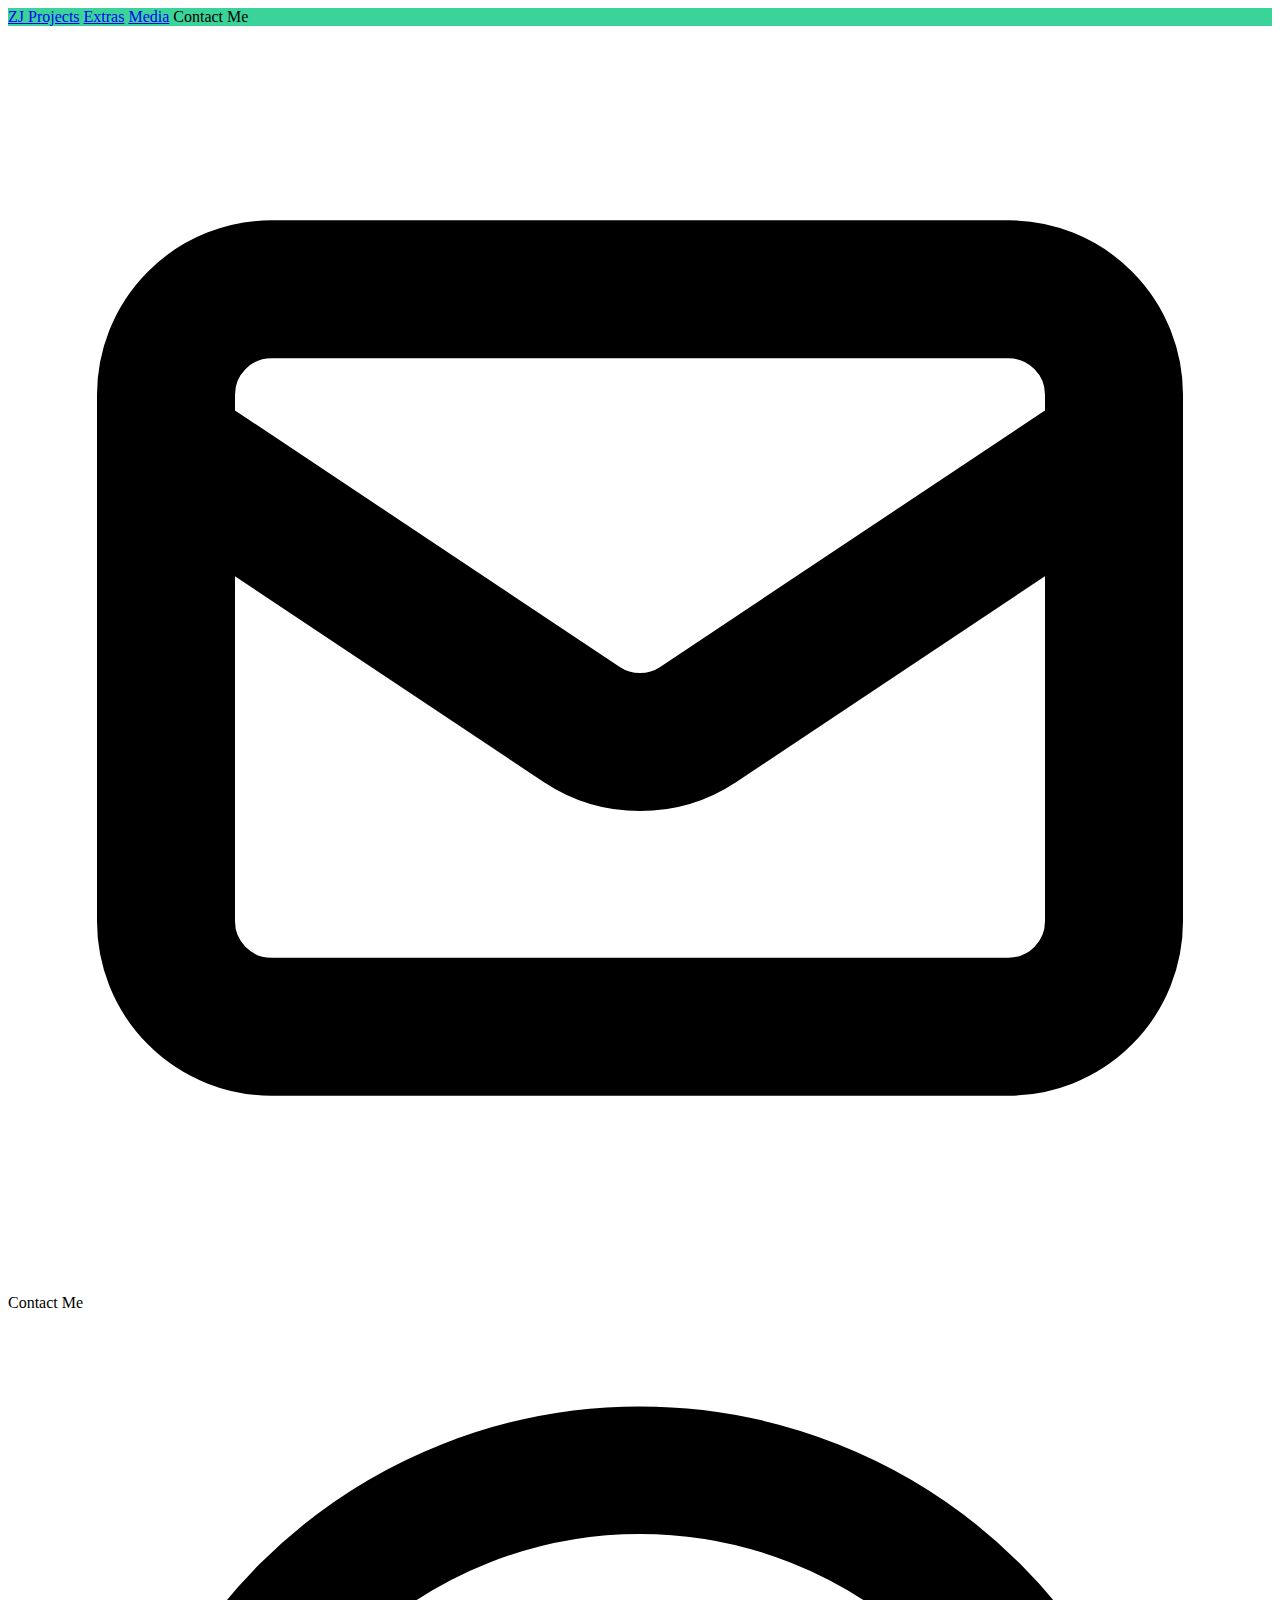
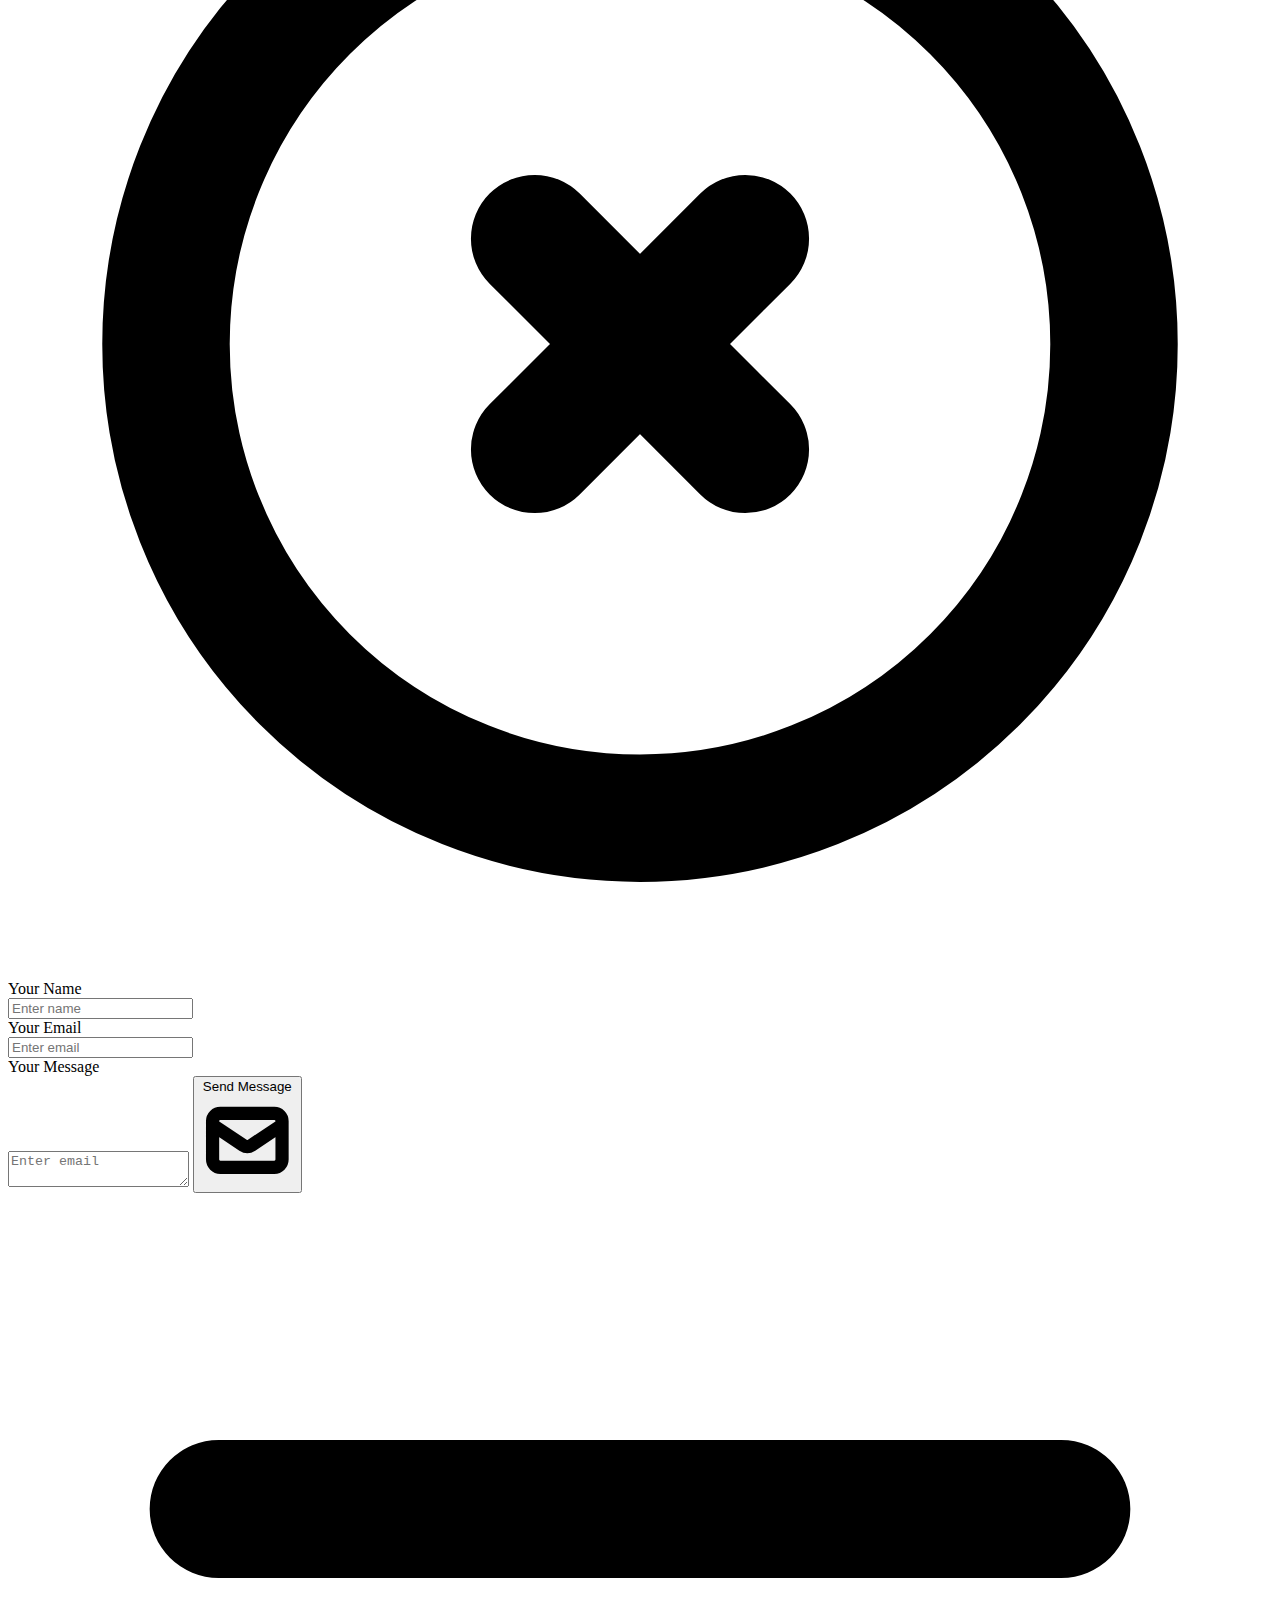
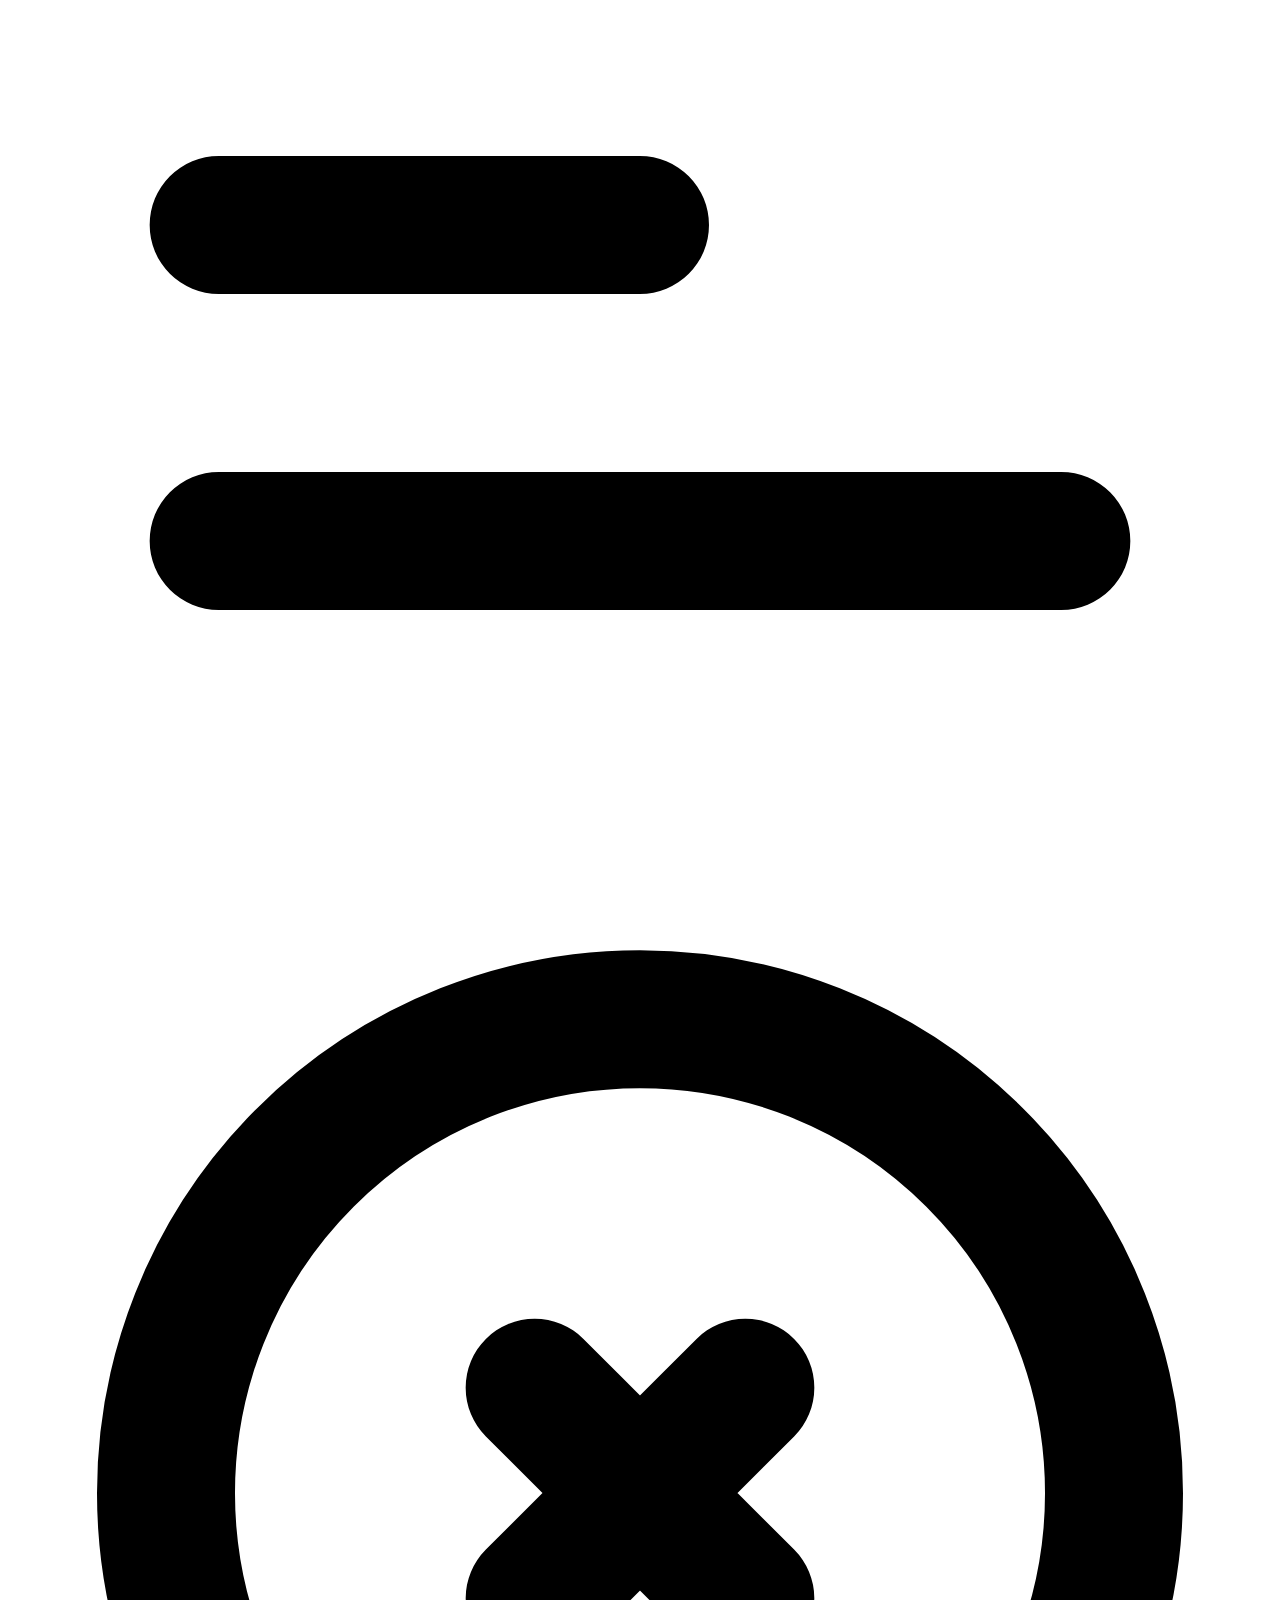
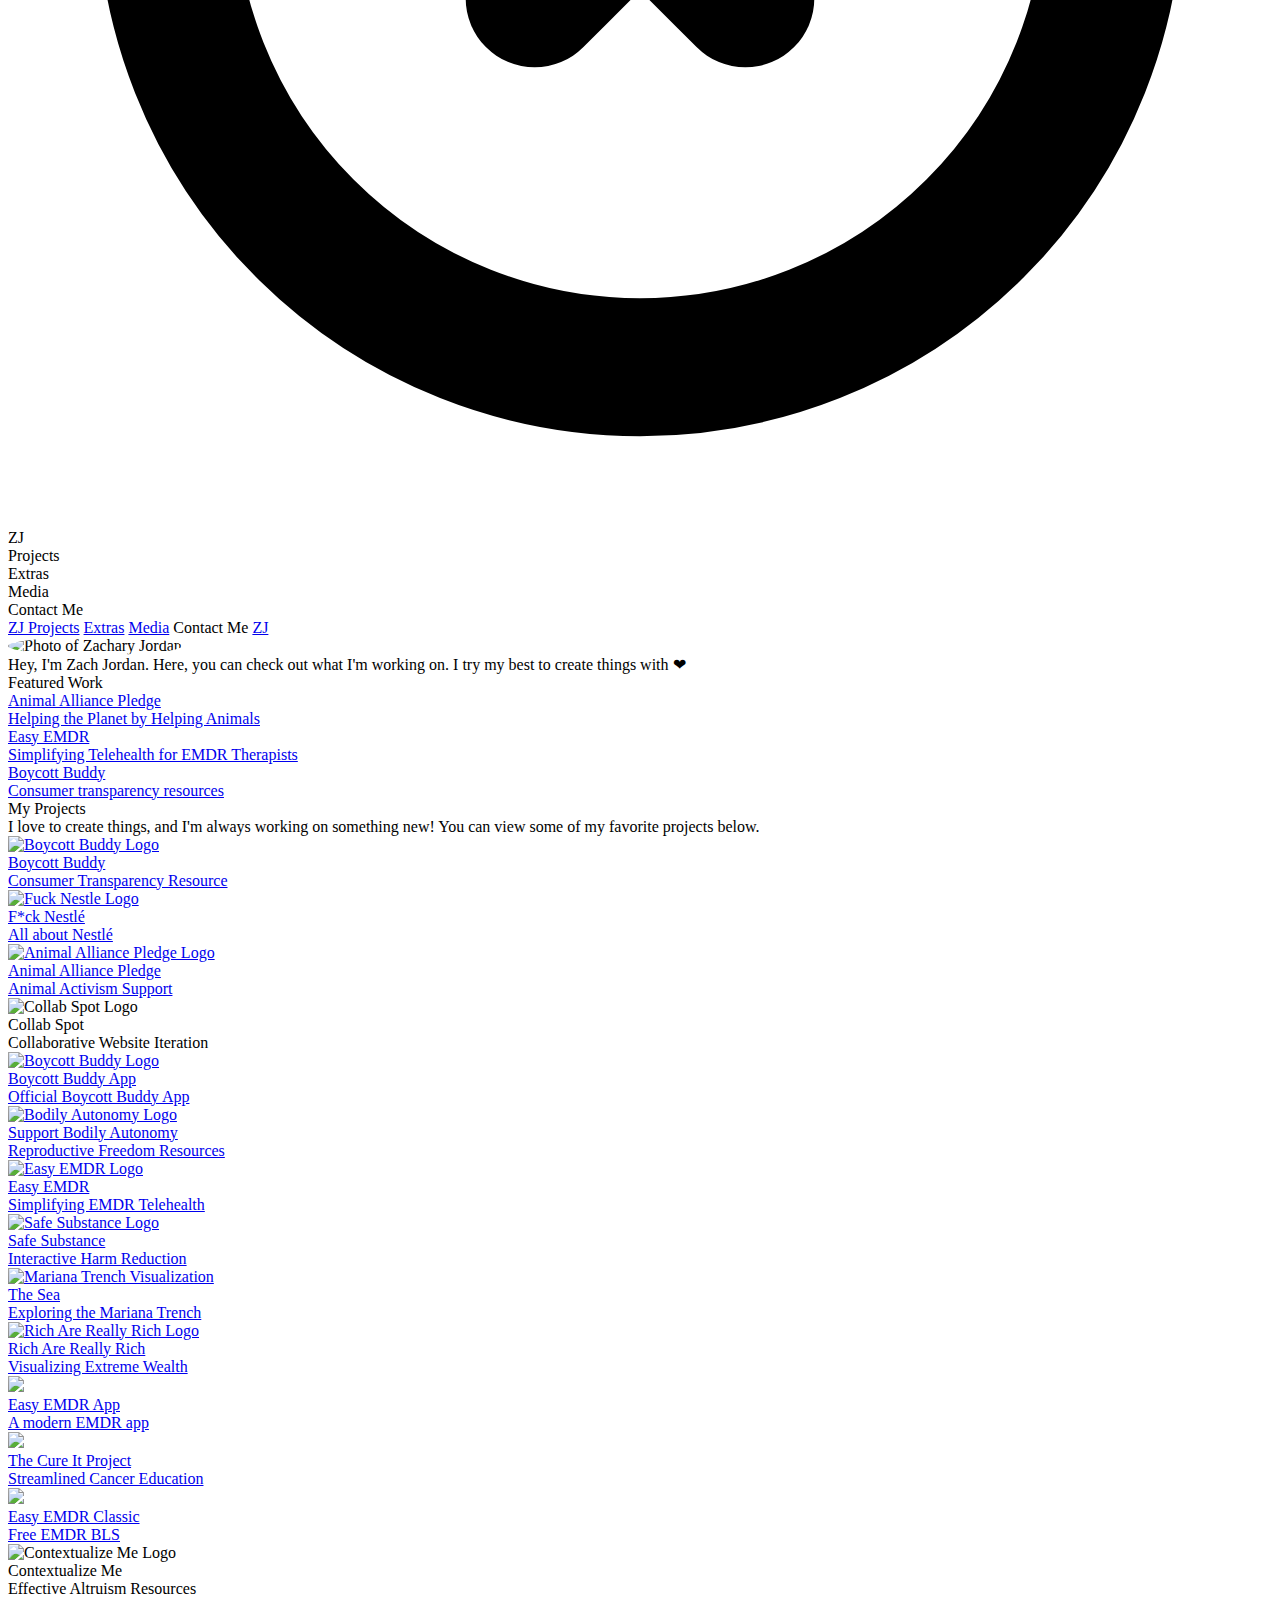
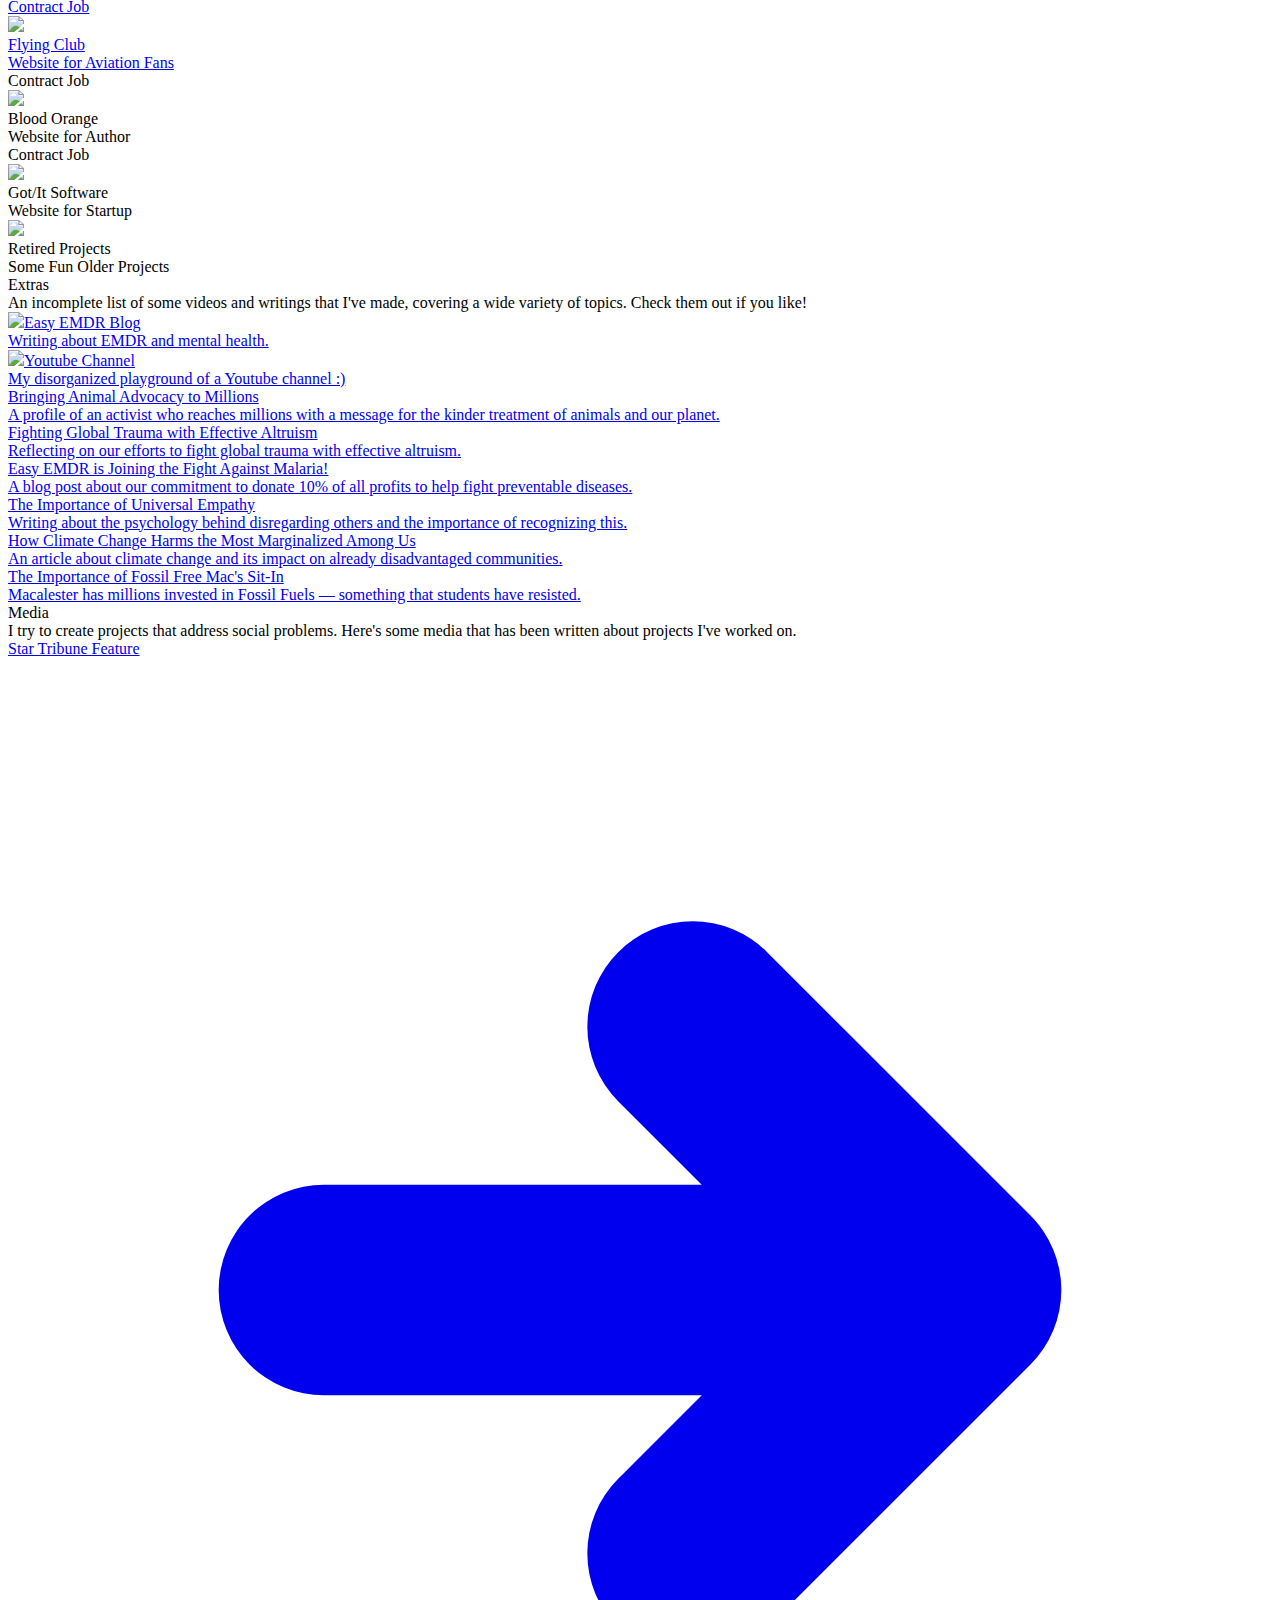
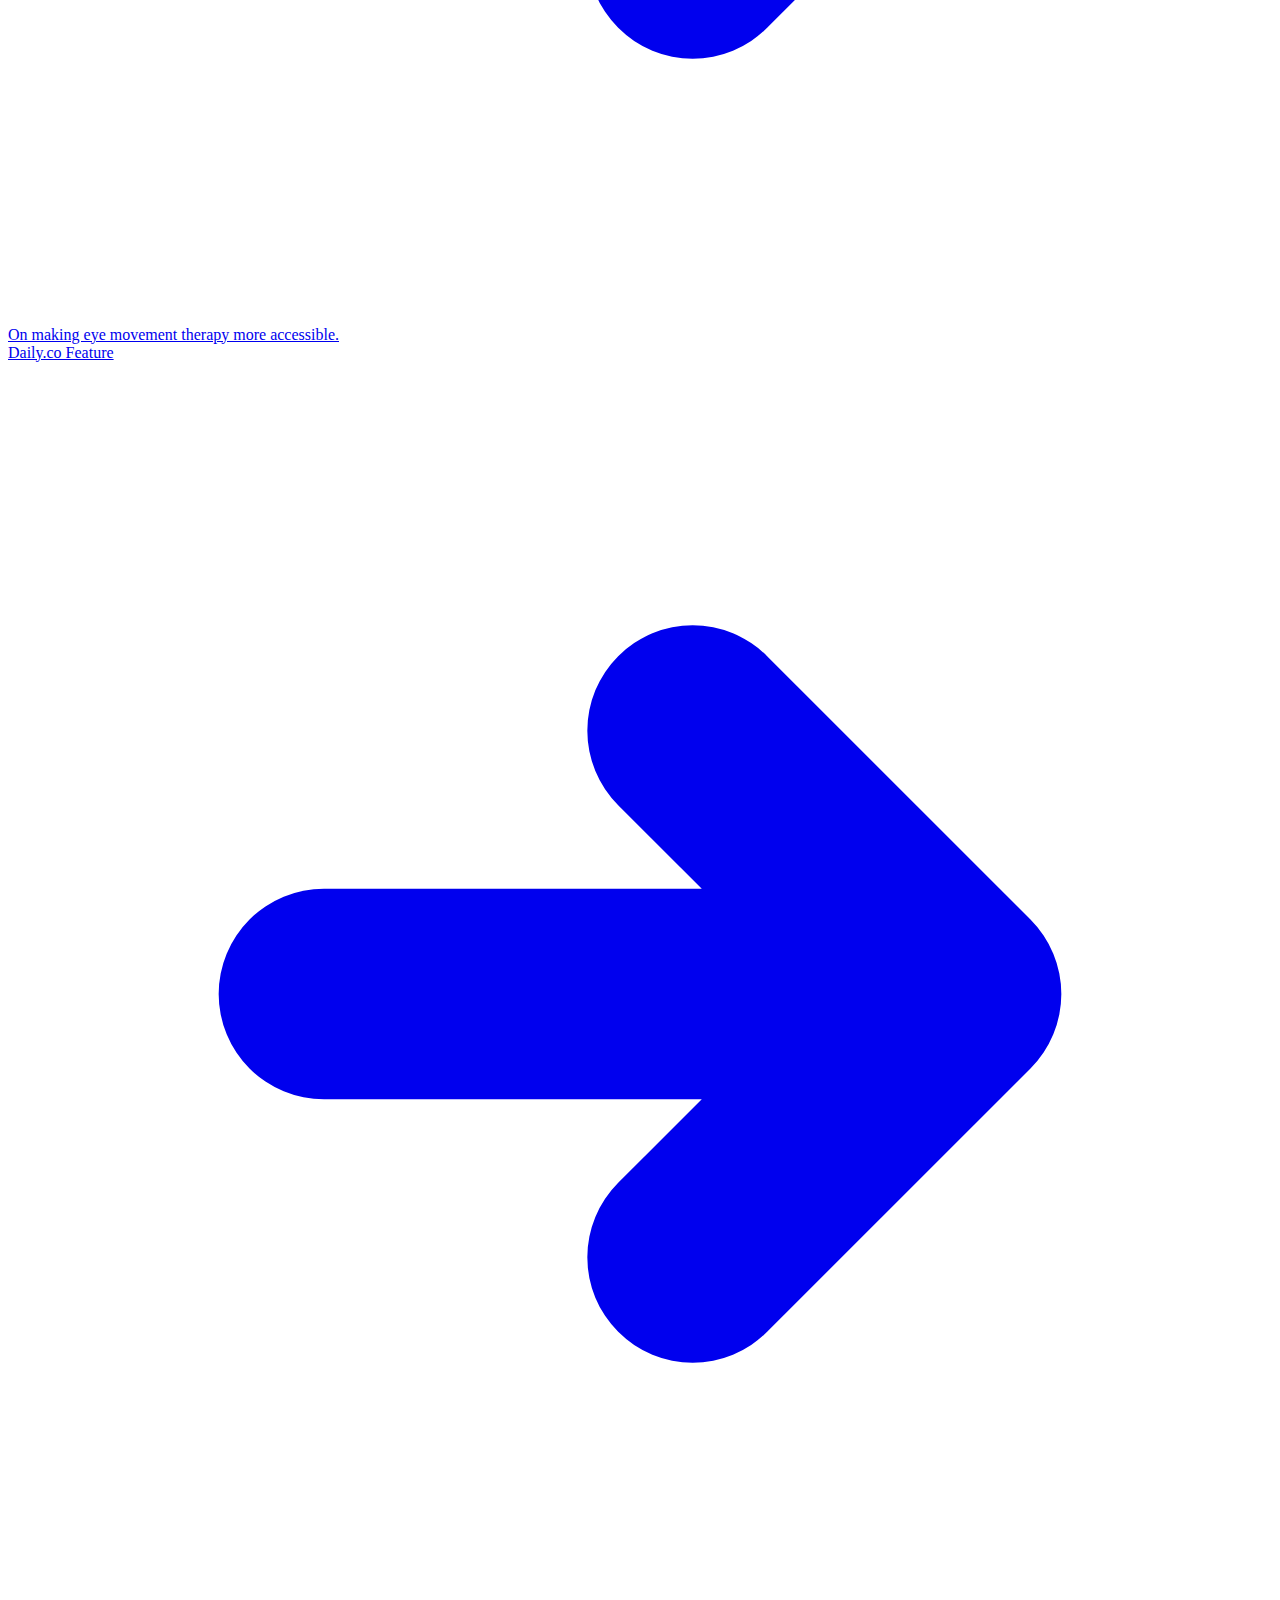
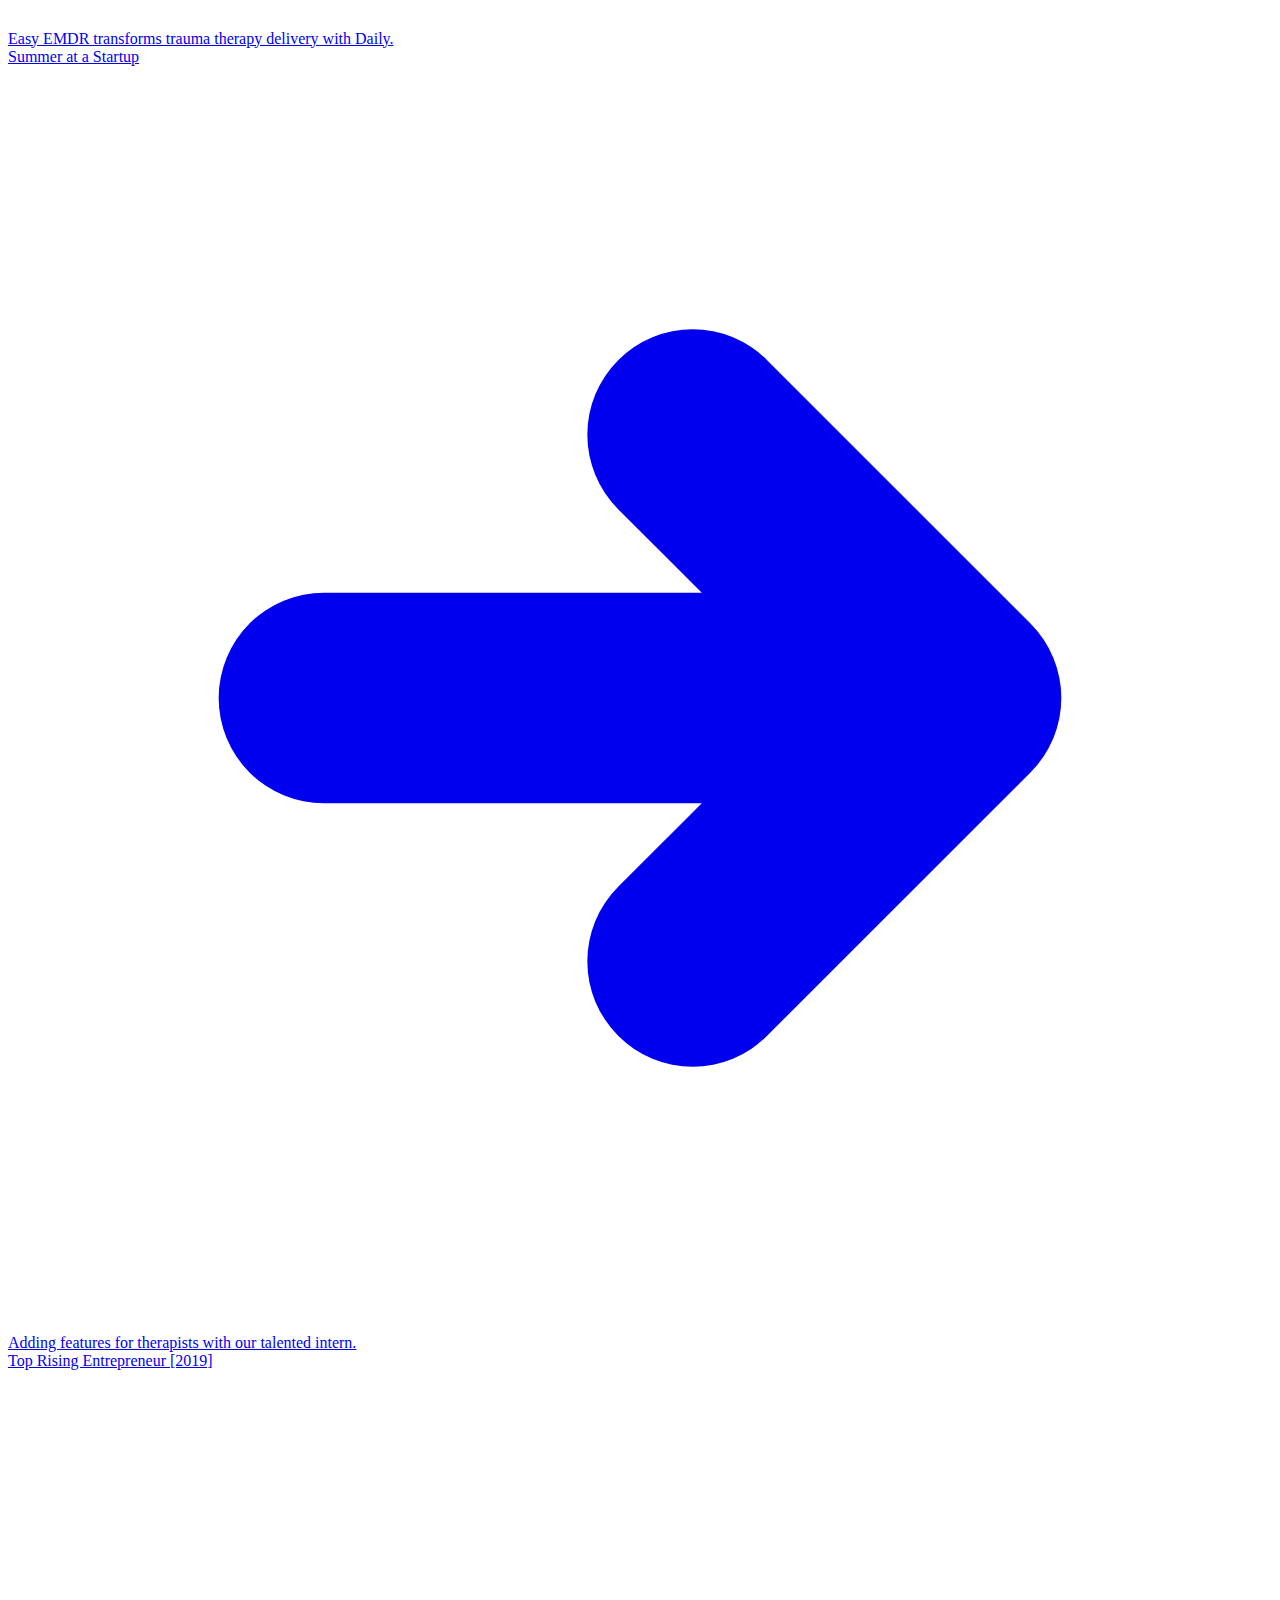
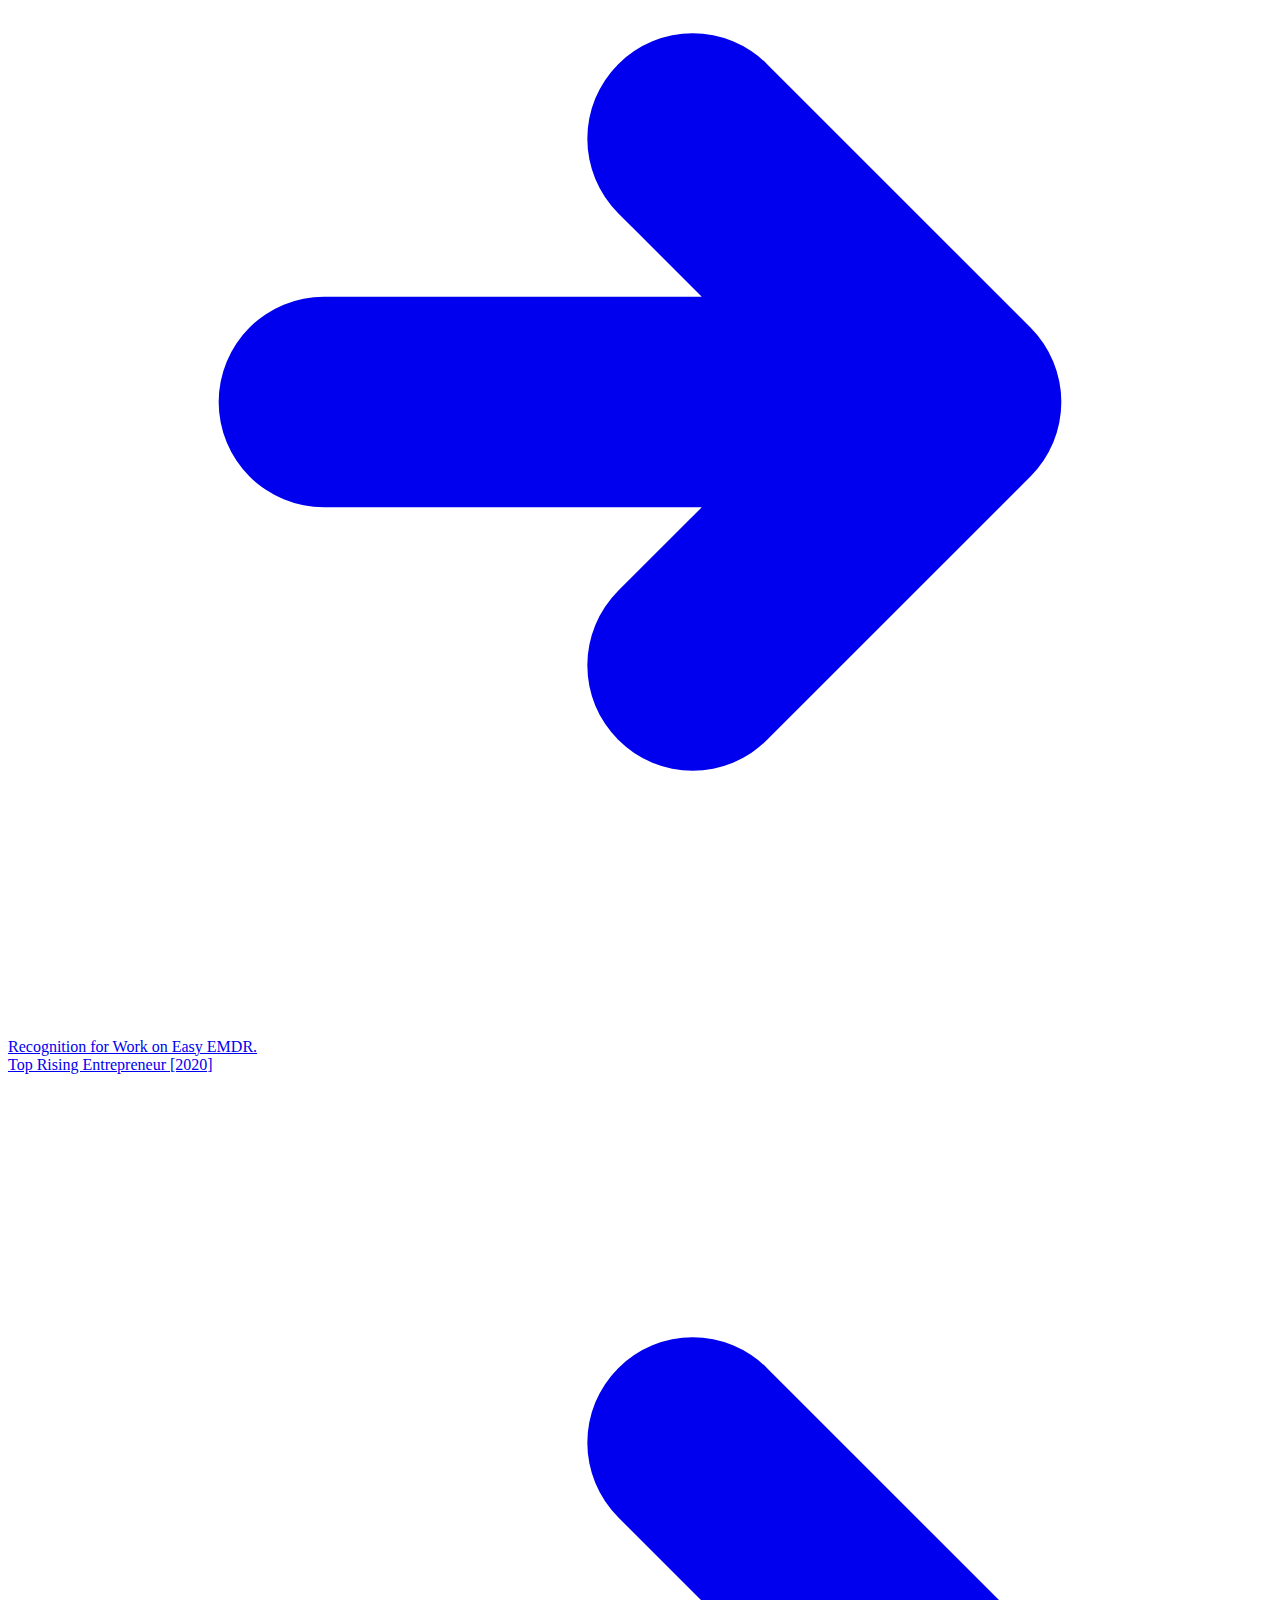
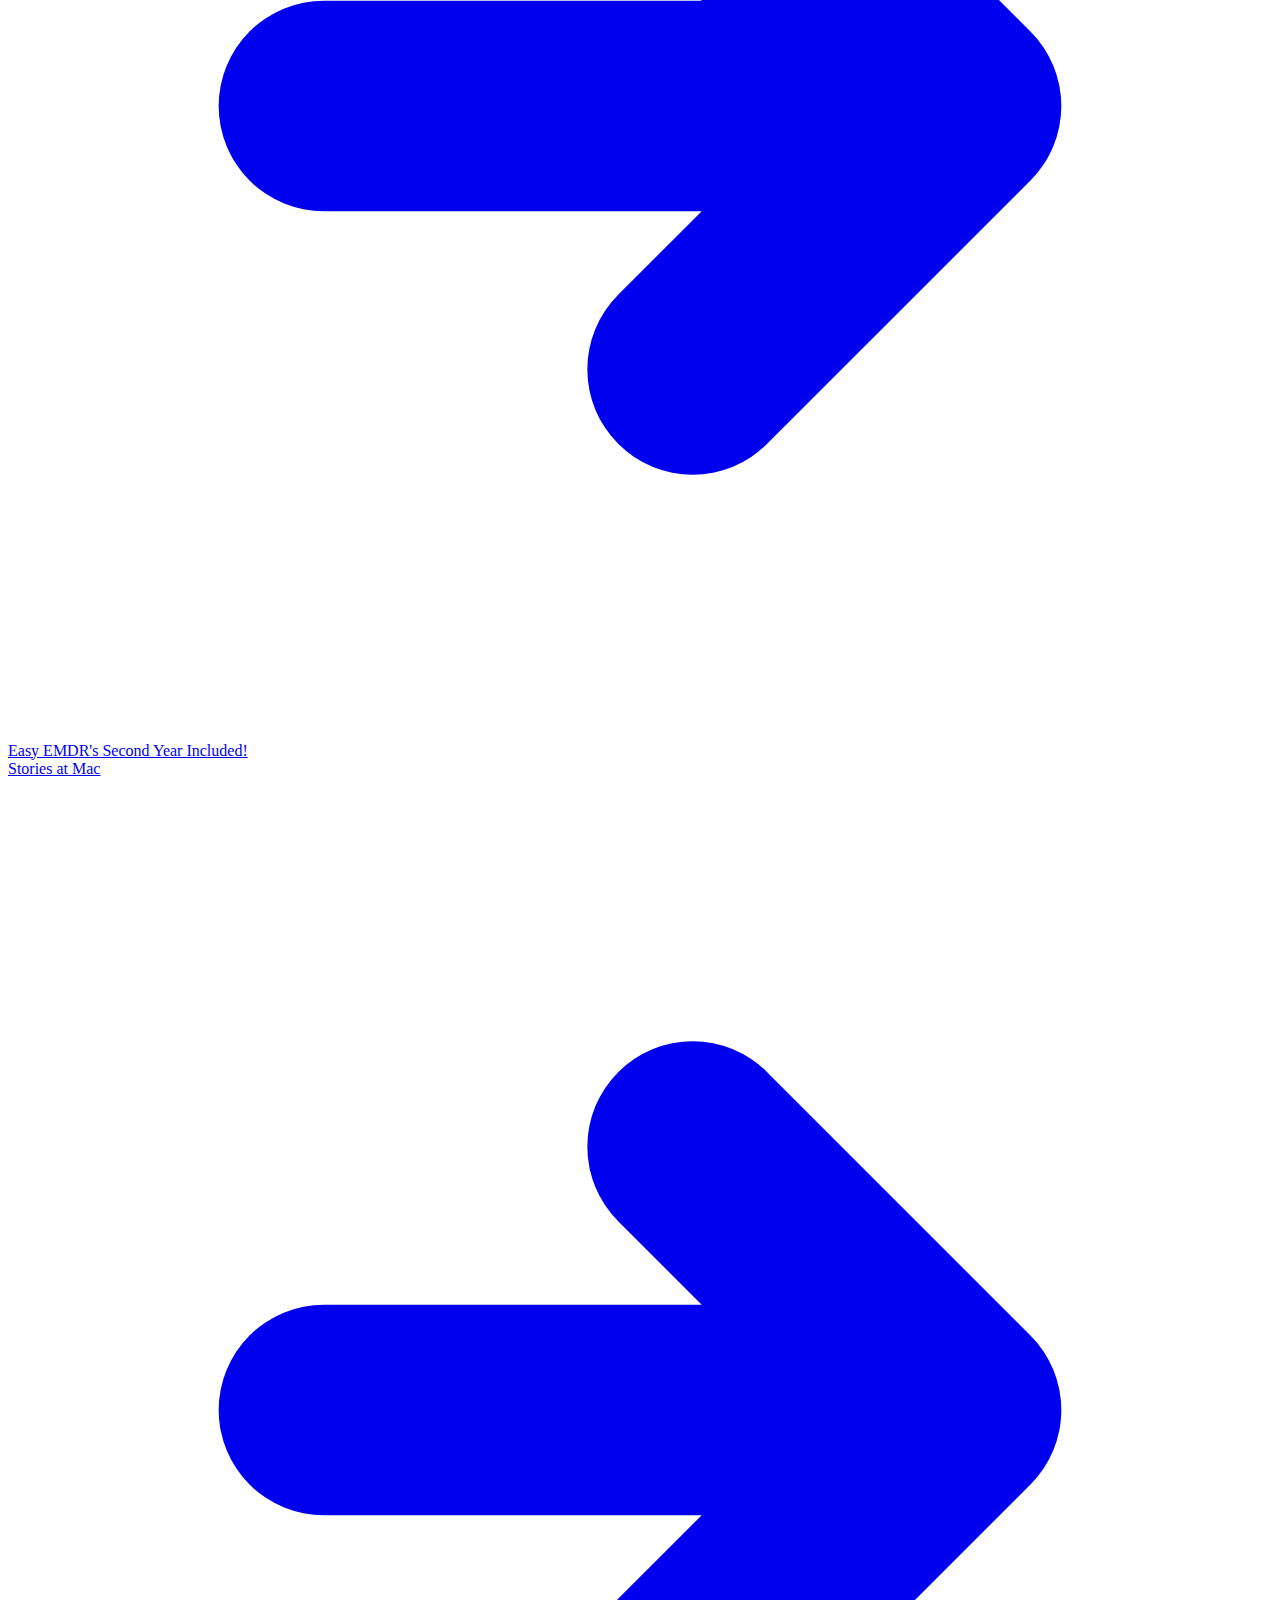
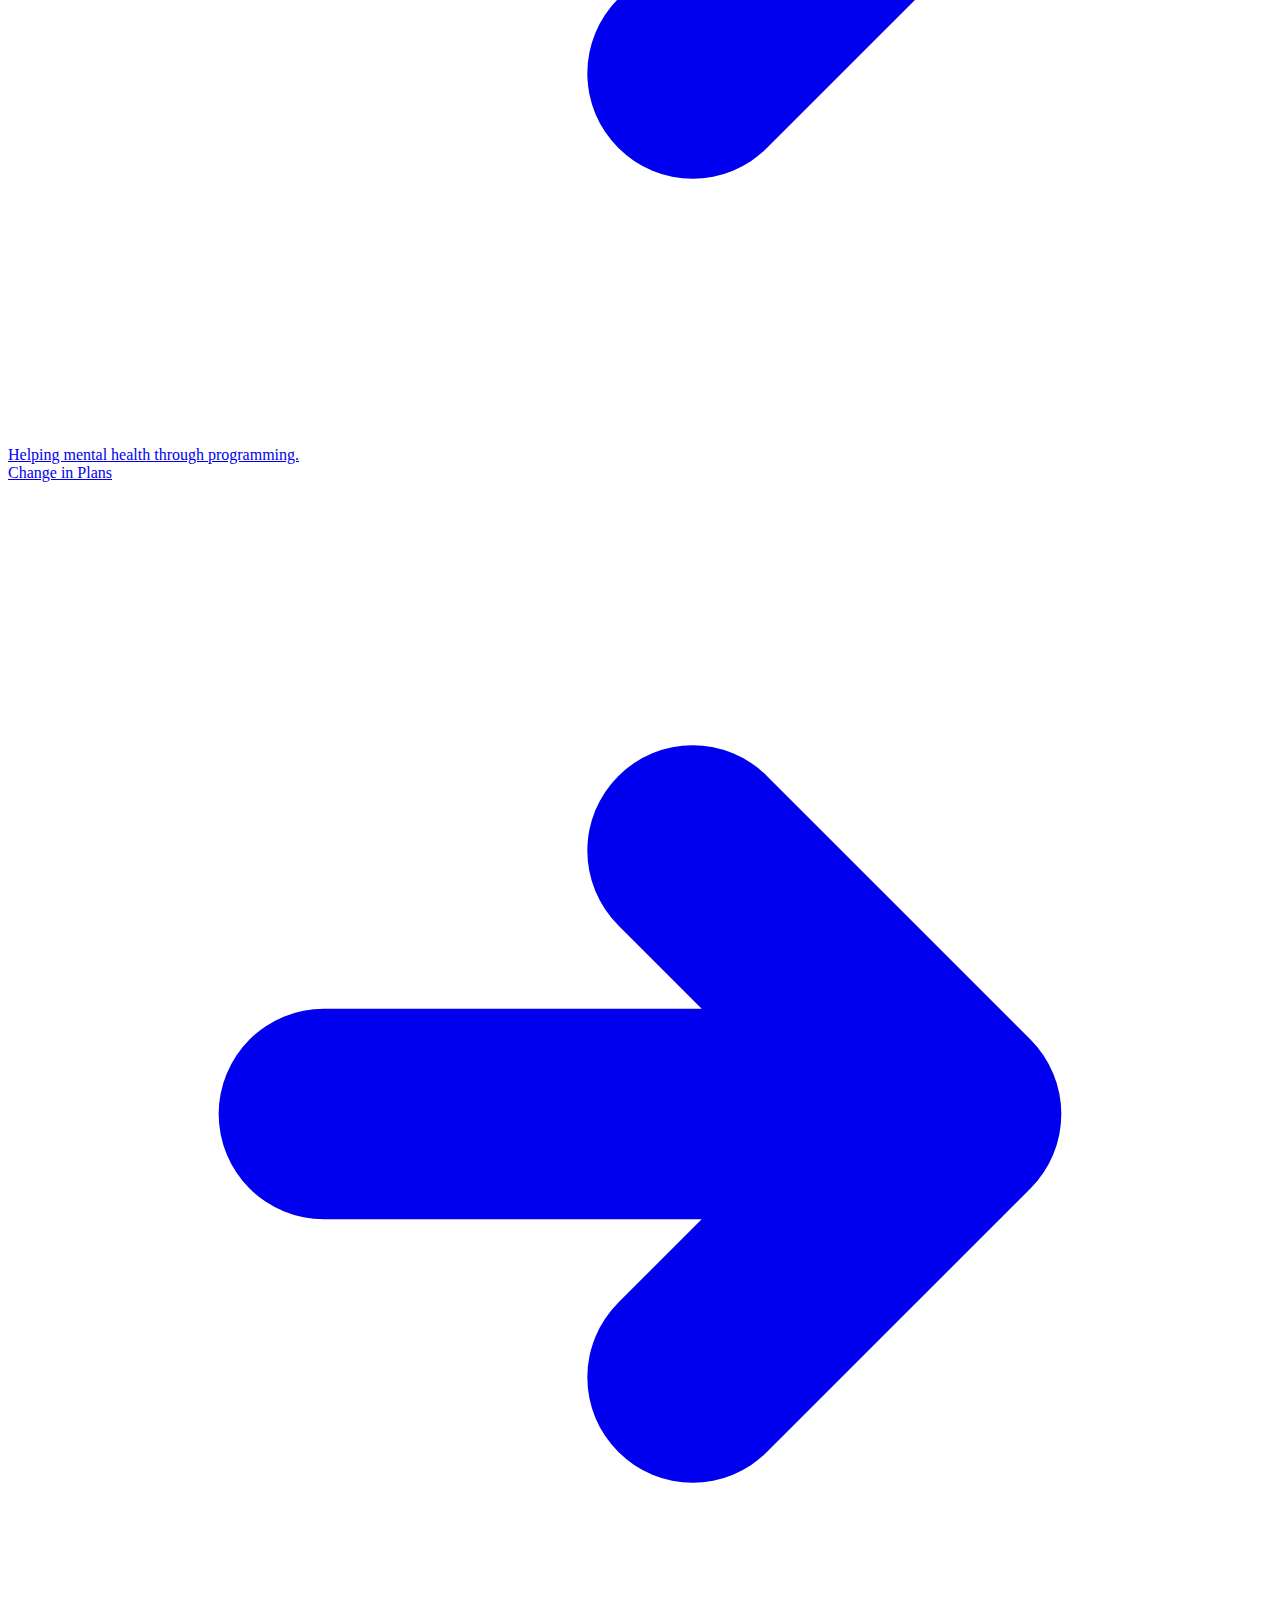
==== index.html @ 4392ec1d "Add files via upload" ====
<!doctype html>
<html>
<head>
    <meta charset="UTF-8" />
    <meta name="description" content="Zachary Jordan is working to create accessible and fun projects that try to address societal issues.">
    <meta name="keywords" content="Zachary, Jordan, Portfolio">
    <meta name="author" content="Zachary Jordan">
    <meta name="viewport" content="width=device-width, initial-scale=1.0" />
    <link rel="shortcut icon" type="image/x-icon" href="img/logo.ico"/>
    <link href="https://unpkg.com/tailwindcss@^2/dist/tailwind.min.css" rel="stylesheet">
    <link href = "css/style.css" rel = "stylesheet" />    
    <link
    rel="stylesheet"
    href="https://cdnjs.cloudflare.com/ajax/libs/animate.css/4.1.1/animate.min.css"
  />
    <title>Zachary Jordan</title>

    <script defer data-domain="zachjordan.io" src="https://plausible.io/js/script.js"></script>

</head>
<body id = "top" onload="checkScrollPosition()"class = "bg-gray-50">

    <nav id = "nav-on-scroll" style = "background:rgb(53,211,153);background:rgba(53,211,153, 0.975);" class = "fixed hidden md:block lg:block duration-300 ease nav-top-hidden shadow left-0 w-full p-4 text-gray-900 z-40">
        <div class = "w-12/12 sm:w-11/12 md:w-12/12 lg:w-9/12 col-centered">
            <a href = "#top" class = "kill-link-style xl:mr-6"><span class = "inline-block animate__animated animate__fadeInDown rounded-md border-4 border-gray-900 text-gray-900 select-none p-2 inline-block text-2xl rxl:text-3xl font-extrabold">
                ZJ
            </span></a>
            <a href = "#projects" class = "inline-block animate__animated animate__fadeInDown kill-link-style delay1 ml-6 mr-3 duration-300 text-2xl xl:text-3xl cursor-pointer underline--magical-2 font-extrabold">Projects</a>
            <a href = "#extras" class = "inline-block animate__animated animate__fadeInDown kill-link-style delay1 ml-6 mr-3 duration-300 text-2xl xl:text-3xl cursor-pointer underline--magical-2 font-extrabold">Extras</a>
            <a href = "#media" class = "inline-block animate__animated animate__fadeInDown kill-link-style delay1 ml-6 mr-3 duration-300 text-2xl xl:text-3xl cursor-pointer underline--magical-2 font-extrabold">Media</a>
            <span onclick="toggleContactMe('show')" class = "inline-block animate__animated animate__flipInX delay4 ml-6 mr-3 duration-300 float-right text-2xl xl:text-3xl cursor-pointer border-4 rounded-md px-4 p-2 border-gray-900 hover:bg-gray-900 hover:text-gray-50 font-extrabold">Contact Me</span>
        </div>
    </nav>
    

  <div id = "contact-me-pane" style = "left:0;right:0;overflow-y:auto !important;margin-left: auto;margin-right: auto;max-height: 83%;"class = "fixed duration-500 ease-in-out border-4 text-center border-green-400 border-b-0 p-6 md:p-12 ease contact-me-inactive rounded-t-xl bg-gray-900 text-gray-50 shadow-xl left-0 z-30 w-11/12 auto">
    <div>
        <svg xmlns="http://www.w3.org/2000/svg" class="h-12 w-12 inline-block" fill="none" viewBox="0 0 24 24" stroke="currentColor">
            <path stroke-linecap="round" stroke-linejoin="round" stroke-width="2.620" d="M3 8l7.89 5.26a2 2 0 002.22 0L21 8M5 19h14a2 2 0 002-2V7a2 2 0 00-2-2H5a2 2 0 00-2 2v10a2 2 0 002 2z" />
          </svg>
    </div>    
    <div class = "text-2xl no-select md:text-3xl lg:text-5xl font-extrabold">Contact Me</div>
        <div class = "absolute right-6 top-4 md:right-16 md:top-12">
            <svg xmlns="http://www.w3.org/2000/svg" onclick="toggleContactMe('hide')" class="cursor-pointer h-14 w-14" fill="none" viewBox="0 0 24 24" stroke="currentColor">
                <path stroke-linecap="round" stroke-linejoin="round" stroke-width="2.420" d="M10 14l2-2m0 0l2-2m-2 2l-2-2m2 2l2 2m7-2a9 9 0 11-18 0 9 9 0 0118 0z" />
              </svg>
        </div>

        <div class = "mt-10 text-left">
            <div class = "text-gray-50 text-xl md:text-2xl font-extrabold">Your Name</div>
            <form action="https://formspree.io/f/mvolpedn"
            method="POST">
            <input type = "text" required name="name" class = "w-full mt-2 p-4 rounded-md font-bold text-gray-900 shadow text-xl md:text-2xl" placeholder="Enter name" />

            <div class = "text-gray-50 text-xl mt-4 md:text-2xl font-extrabold">Your Email</div>
            <input type = "email" required name="email" class = "w-full mt-2 p-4 rounded-md shadow text-xl text-gray-900 font-bold md:text-2xl" placeholder="Enter email" />

            <div class = "text-gray-50 text-xl mt-4 md:text-2xl font-extrabold">Your Message</div>
            <textarea type = "text" required name="message" class = "w-full mt-2 p-4 custom-textarea rounded-md shadow text-gray-900 font-bold text-xl md:text-2xl" placeholder="Enter email"></textarea>
       
            <button type="submit" class = "no-select px-4 p-2 text-xl mt-5 md:text-2xl lg:text-3xl border-4 border-gray-50 inline-block rounded-md cursor-pointer duration-200 hover:bg-gray-50 hover:text-gray-900 font-extrabold">Send Message <svg xmlns="http://www.w3.org/2000/svg" class="h-7 -mt-1 ml-1 inline-block w-7" fill="none" viewBox="0 0 24 24" stroke="currentColor">
                <path stroke-linecap="round" class = "inline-block" stroke-linejoin="round" stroke-width="3.420" d="M3 8l7.89 5.26a2 2 0 002.22 0L21 8M5 19h14a2 2 0 002-2V7a2 2 0 00-2-2H5a2 2 0 00-2 2v10a2 2 0 002 2z" />
              </svg></button>
            </form>
        </div>
  </div>


    <nav class = "block bg-white shadow md:hidden">
        <div style = "z-index: 999999999999999999999999999999999 !important;" class = "fixed top-10 right-6">
            <svg onclick="openMobileNav()" xmlns="http://www.w3.org/2000/svg" class="duration-200 p-1.5 bg-gray-100 hover:bg-gray-200 h-12 w-12 rounded-full" fill="none" viewBox="0 0 24 24" stroke="currentColor">
                <path stroke-linecap="round" stroke-linejoin="round" stroke-width="2.620" d="M4 6h16M4 12h8m-8 6h16" />
              </svg>
        </div>
    </nav>

    <div id = "mobile-nav" style = "z-index: 999999999999999999999999999999999999999999999 !important;" class = "fixed block md:hidden duration-300 ease bg-gray-100 offscreen-nav offscreen-nav-hidden">
        <div class = "absolute top-10 right-4">  
              <svg onclick="closeMobileNav()" xmlns="http://www.w3.org/2000/svg" class="h-12 w-12" fill="none" viewBox="0 0 24 24" stroke="currentColor">
                <path stroke-linecap="round" stroke-linejoin="round" stroke-width="2.620" d="M10 14l2-2m0 0l2-2m-2 2l-2-2m2 2l2 2m7-2a9 9 0 11-18 0 9 9 0 0118 0z" />
              </svg>
        </div>

        <div class = "relative w-12/12 text-center">
            <span onclick = "scrollToSection('top')" class = "inline-block relative top-11 col-center rounded-md animate__animated xl:mr-6 animate__fadeInDown border-4 border-gray-900 text-gray-900 select-none p-2 inline-block text-2xl xl:text-3xl font-extrabold">
                ZJ
            </span>
        </div>


        <div class = "mt-16 text-center col-centered">
            <div class = "text-4xl font-extrabold">
                <span onclick = "scrollToSection('projects')" class = "underline--magical">
                    Projects
                </span>
            </div>

            <div class = "text-4xl mt-4 font-extrabold">
                <span onclick = "scrollToSection('extras')" class = "underline--magical">
                    Extras
                </span>
            </div>

            <div class = "text-4xl mt-4 font-extrabold">
                <span onclick = "scrollToSection('media')" class = "underline--magical">
                    Media
                </span>
            </div>

            <div class = "text-3xl mt-8 relative font-extrabold">
                <span onclick = "openContact()" class = "border-4 px-4 py-2 border-gray-900 rounded-md">
                    Contact Me
                </span>
            </div>
        </div>

    </div>

    <div class = "h-6 fixed z-50 md:relative block w-full z-50 bg-green-400">

    </div>


  <div class = "xl:p-20 pt-10 xl:pb-22">
    <div class = "w-12/12 sm:w-11/12 md:w-12/12 lg:w-9/12 col-centered">
        <span class = "hidden md:block lg:block">
        <a href = "#top" class = "kill-link-style">
            <span class = "inline-block rounded-md animate__animated xl:mr-6 animate__fadeInDown border-4 border-gray-900 text-gray-900 select-none p-2 inline-block text-2xl xl:text-3xl font-extrabold">
                ZJ
            </span>
        </a>
      
        <a href = "#projects" class = "inline-block animate__animated animate__fadeInDown kill-link-style delay1 ml-6 mr-3 duration-300 text-2xl xl:text-3xl cursor-pointer underline--magical font-extrabold">Projects</a>
        <a href = "#extras" class = "inline-block animate__animated animate__fadeInDown kill-link-style delay2 ml-6 mr-3 duration-300 text-2xl xl:text-3xl cursor-pointer underline--magical font-extrabold">Extras</a>
        <a href = "#media" class = "inline-block animate__animated animate__fadeInDown kill-link-style delay3 ml-6 mr-3 duration-300 text-2xl xl:text-3xl cursor-pointer underline--magical font-extrabold">Media</a>
        <span onclick="toggleContactMe('show')" class = "inline-block animate__animated animate__flipInX delay4 ml-6 mr-3 duration-300 float-right text-2xl xl:text-3xl cursor-pointer border-4 px-2 xl:px-4 p-2 border-gray-900 hover:bg-gray-900 hover:text-gray-50 rounded-md font-extrabold">Contact Me</span>
        </span>

        <span class = "block md:hidden lg:hidden">
            <a href = "#top" class = "kill-link-style">
                <span class = "inline-block hidden w-full text-center animate__animated animate__fadeInDown border-4 border-gray-900 text-gray-900 select-none p-2 inline-block text-2xl xl:text-3xl font-extrabold">
                    ZJ
                </span>
              
            </a>
        </span>
        <div class = "mt-20">
            <div class = "w-full text-center">
                <img id = "zach-image" style="border-radius:100%;" onclick = "iterateClickCount()" src = "img/zach.png" alt = "Photo of Zachary Jordan" class = "cursor-pointer xl:mt-10 inline-block animate__animated animate__fadeIn delay2 border-gray-900 duration-300 ease hover:border-green-400 shadow-md border-8 h-80 w-80 md:w-96 md:h-96 inline-block" />
            </div>
            
            <div class = "animate__animated animate__fadeInUp p-14 delay2 mt-10 xl:mt-14 text-3xl lg:text-5xl font-extrabold text-gray-900">
                Hey, I'm <span class = "text-green-500">Zach Jordan.</span> Here, you can check out what I'm working on. I try my best to create things with &#10084;
            </div>
            <!--
        -->
        </div>

    </div>

  
  </div>

  <div class = "p-4 md:p-20 bg-gray-900 text-gray-50">
    <div class = "sm:w-12/12 animate__animated animate__fadeIn delay2 text-center md:w-12/12 col-centered">
        <div class = "text-4xl w-full md:text-5xl lg:text-6xl pt-10 md:pt-0 font-extrabold">Featured Work</div>
        <div class = "grid grid-cols-12 mt-8">
           
            <div class = "col-span-12 sm:col-span-12 md:col-span-12 lg:col-span-4 p-4">
                <a href = "https://www.animalalliancepledge.org/" target = "_blank" class = "kill-link-style">
                <div class = "cursor-pointer move-up-slightly duration-200 shadow-md hover:shadow-xl">
                <div class = "project-picture rounded-t-2xl h-60 w-full animal-demo">

                </div>
                <div class = "project-description p-4 py-6 text-3xl font-extrabold text-center text-gray-900 bg-gradient-to-r from-green-300 to-green-400 rounded-b-2xl">
                    Animal Alliance Pledge
                    <div class = "font-bolder mt-2 text-xl ">Helping the Planet by Helping Animals</div>
                </div>
               
            </div>
                </a>
                
            </div>
          

            <div class = "col-span-12 sm:col-span-12 md:col-span-12 lg:col-span-4 p-4">
                <a href = "https://www.easy-emdr.com/" target = "_blank" class = "kill-link-style">
                <div class = "cursor-pointer move-up-slightly duration-200 shadow-md hover:shadow-xl">
                <div class = "project-picture rounded-t-2xl h-60 w-full easy-emdr-demo">

                </div>
                <div class = "project-description p-4 py-6 text-3xl font-extrabold text-center text-gray-900 bg-gradient-to-r from-purple-300 to-purple-400 rounded-b-2xl">
                    Easy EMDR 
                    <div class = "font-bolder mt-2 text-xl ">Simplifying Telehealth for EMDR Therapists</div>
                </div>
                
            </div>
            </a>
                
            </div>
              
            <div class = "col-span-12 sm:col-span-12 md:col-span-12 lg:col-span-4 p-4">
                <a href = "https://www.boycottbuddy.app/" target = "_blank" class = "kill-link-style">
                <div class = "cursor-pointer move-up-slightly duration-200 shadow-md hover:shadow-xl">
                <div class = "project-picture rounded-t-2xl h-60 w-full boycott-demo">

                </div>
                <div class = "project-description p-4 py-6 text-3xl font-extrabold text-center text-gray-900 bg-gradient-to-r from-blue-300 to-blue-400 rounded-b-2xl">
                    Boycott Buddy
                    <div class = "font-bolder mt-2 text-xl ">Consumer transparency resources</div>
                </div>
               
            </div>
                </a>
                
            </div>
           
         
            
        </div>
    </div>
  </div>

  <div id = "projects" class = "p-4 md:pt-24 pb-26 xl:p-20 bg-gray-50 text-gray-900">
    <div class = "sm:w-12/12 md:w-12/12 col-centered">
      <div class = "p-4 pt-8 text-4xl md:text-6xl font-extrabold">My Projects</div>
      <div class = "p-4 text-2xl md:text-4xl w-10/12 font-extrabold">I love to create things, and I'm always working on something new! You can view some of my favorite projects below.</div>

      <div class = "grid grid-cols-12">

        <div class = "col-span-12 md:col-span-6 lg:col-span-4 p-4">
            <a href = "https://www.boycottbuddy.app/" target = "_blank" class = "kill-link-style">
                <div class = "cursor-pointer text-center bg-gradient-to-r from-white to-gray-100 duration-200 ease move-up-slightly hover:shadow-xl shadow-md p-4 w-full h-auto border-4 text-gray-900 border-gray-900 rounded-lg">
                    
                    <div class = "w-full text-center">
                        <img src = "img/boycott-buddy.png" alt = "Boycott Buddy Logo"  class = "col-centered rounded-md mt-2 mb-1 h-14 w-14" />
                    </div>
                    <div class = "mt-2 ">
                    <span class = "text-2xl lg:text-3xl font-extrabold text-gray-900">
                        Boycott Buddy
                    </span>
                    <div class = "mt-1 text-gray-900 font-extrabold text-xl lg:text-2xl">Consumer Transparency Resource</div>
                </div>
                
                </div>
            </a>
          </div>

        <div class = "col-span-12 md:col-span-6 lg:col-span-4 p-4">
            <a href = "https://www.fucknestle.art/" target = "_blank" class = "kill-link-style">
                <div class = "cursor-pointer text-center bg-gradient-to-r from-white to-gray-100 duration-200 ease move-up-slightly hover:shadow-xl shadow-md p-4 w-full h-auto border-4 text-gray-900 border-gray-900 rounded-lg">
                    
                    <div class = "w-full text-center">
                        <img src = "img/finger.png" alt = "Fuck Nestle Logo"  class = "col-centered rounded-md mt-2 mb-1 h-14 w-14" />
                    </div>
                    <div class = "mt-2 ">
                    <span class = "text-2xl lg:text-3xl font-extrabold text-gray-900">
                        F*ck Nestlé
                    </span>
                    <div class = "mt-1 text-gray-900 font-extrabold text-xl lg:text-2xl">All about Nestlé</div>
                </div>
                
                </div>
            </a>
          </div>

        <div class = "col-span-12 md:col-span-6 lg:col-span-4 p-4">
            <a href = "https://www.animalalliancepledge.org/" target = "_blank" class = "kill-link-style">
                <div class = "cursor-pointer text-center bg-gradient-to-r from-white to-gray-100 duration-200 ease move-up-slightly hover:shadow-xl shadow-md p-4 w-full h-auto border-4 text-gray-900 border-gray-900 rounded-lg">
                    
                    <div class = "w-full text-center">
                        <img src = "img/logo-aap.png" alt = "Animal Alliance Pledge Logo"  class = "col-centered rounded-md mt-2 mb-1 h-14 w-14" />
                    </div>
                    <div class = "mt-2 ">
                    <span class = "text-2xl lg:text-3xl font-extrabold text-gray-900">
                        Animal Alliance Pledge
                    </span>
                    <div class = "mt-1 text-gray-900 font-extrabold text-xl lg:text-2xl">Animal Activism Support</div>
                </div>
                
                </div>
            </a>
          </div>

        <div class = "col-span-12 md:col-span-6 lg:col-span-4 p-4">
            <div onclick="projectPaused()" class = "kill-link-style">
                <div class = "cursor-pointer text-center bg-gradient-to-r from-white to-gray-100 duration-200 ease move-up-slightly hover:shadow-xl shadow-md p-4 w-full h-auto border-4 text-gray-900 border-gray-900 rounded-lg">
                    
                    <div class = "w-full text-center">
                        <img src = "img/collab.jpg" alt = "Collab Spot Logo" class = "col-centered rounded-md mt-2 mb-1 h-14 w-14" />
                    </div>
                    <div class = "mt-2 ">
                    <span class = "text-2xl lg:text-3xl font-extrabold text-gray-900">
                        Collab Spot
                    </span>
                    <div class = "mt-1 text-gray-900 font-extrabold text-xl lg:text-2xl">Collaborative Website Iteration</div>
                </div>
                
                </div>
            </div>
          </div>

          <div class = "col-span-12 md:col-span-6 lg:col-span-4 p-4">
            <a href = "https://apps.apple.com/us/app/boycott-buddy-shop-ethical/id6503020008" target = "_blank" class = "kill-link-style">
                <div class = "cursor-pointer text-center bg-gradient-to-r from-white to-gray-100 duration-200 ease move-up-slightly hover:shadow-xl shadow-md p-4 w-full h-auto border-4 text-gray-900 border-gray-900 rounded-lg">
                    
                    <div class = "w-full text-center">
                        <img src = "img/boycott-buddy.png" alt = "Boycott Buddy Logo"  class = "col-centered rounded-md mt-2 mb-1 h-14 w-14" />
                    </div>
                    <div class = "mt-2 ">
                    <span class = "text-2xl lg:text-3xl font-extrabold text-gray-900">
                        Boycott Buddy App
                    </span>
                    <div class = "mt-1 text-gray-900 font-extrabold text-xl lg:text-2xl">Official Boycott Buddy App</div>
                </div>
                
                </div>
            </a>
          </div>

        <div class = "col-span-12 md:col-span-6 lg:col-span-4 p-4">
            <a href = "https://www.supportbodilyautonomy.com/" target = "_blank" class = "kill-link-style">
                <div class = "cursor-pointer text-center bg-gradient-to-r from-white to-gray-100 duration-200 ease move-up-slightly hover:shadow-xl shadow-md p-4 w-full h-auto border-4 text-gray-900 border-gray-900 rounded-lg">
                    
                    <div class = "w-full text-center">
                        <img src = "img/love.png" alt = "Bodily Autonomy Logo" class = "col-centered rounded-md mt-2 mb-1 h-14 w-14" />
                    </div>
                    <div class = "mt-2 ">
                    <span class = "text-2xl lg:text-3xl font-extrabold text-gray-900">
                        Support Bodily Autonomy
                    </span>
                    <div class = "mt-1 text-gray-900 font-extrabold text-xl lg:text-2xl">Reproductive Freedom Resources</div>
                </div>
                
                </div>
            </a>
          </div>

        <div class = "col-span-12 md:col-span-6 lg:col-span-4 p-4">
            <a href = "https://www.easy-emdr.com/" target = "_blank" class = "kill-link-style">
                <div class = "cursor-pointer text-center bg-gradient-to-r from-white to-gray-100 duration-200 ease move-up-slightly hover:shadow-xl shadow-md p-4 w-full h-auto border-4 text-gray-900 border-gray-900 rounded-lg">
                    
                    <div class = "w-full text-center">
                        <img src = "img/easy-logo.png" alt = "Easy EMDR Logo" class = "col-centered rounded-md mt-2 mb-1 h-14 w-14" />
                    </div>
                    <div class = "mt-2 ">
                    <span class = "text-2xl lg:text-3xl font-extrabold text-gray-900">
                        Easy EMDR
                    </span>
                    <div class = "mt-1 text-gray-900 font-extrabold text-xl lg:text-2xl">Simplifying EMDR Telehealth</div>
                </div>
                
                </div>
            </a>
          </div>


          <div class = "col-span-12 md:col-span-6 lg:col-span-4 p-4">
            <a href = "https://safesubstance.com/" target = "_blank" class = "kill-link-style">
                <div class = "cursor-pointer text-center bg-gradient-to-r from-white to-gray-100 duration-200 ease move-up-slightly hover:shadow-xl shadow-md p-4 w-full h-auto border-4 text-gray-900 border-gray-900 rounded-lg">
                    
                    <div class = "w-full text-center">
                        <img src = "img/corrosive.png" alt = "Safe Substance Logo" class = "col-centered rounded-md mt-2 mb-1 h-14 w-14" />
                    </div>
                    <div class = "mt-2 ">
                    <span class = "text-2xl lg:text-3xl font-extrabold text-gray-900">
                        Safe Substance
                    </span>
                    <div class = "mt-1 text-gray-900 font-extrabold text-xl lg:text-2xl">Interactive Harm Reduction</div>
                </div>
                
                </div>
            </a>
          </div>

          <div class = "col-span-12 md:col-span-6 lg:col-span-4 p-4">
            <a href = "the_sea/thesea.html" target = "_blank" class = "kill-link-style">
                <div class = "cursor-pointer text-center bg-gradient-to-r from-white to-gray-100 duration-200 ease move-up-slightly hover:shadow-xl shadow-md p-4 w-full h-auto border-4 text-gray-900 border-gray-900 rounded-lg">
                    
                    <div class = "w-full text-center">
                        <img src = "img/wave.png" alt = "Mariana Trench Visualization" class = "col-centered rounded-md mt-2 mb-1 h-14 w-14" />
                    </div>
                    <div class = "mt-2 ">
                    <span class = "text-2xl lg:text-3xl font-extrabold text-gray-900">
                        The Sea
                    </span>
                    <div class = "mt-1 text-gray-900 font-extrabold  text-xl lg:text-2xl">Exploring the Mariana Trench</div>
                </div>
                
                </div>
            </a>
          </div>

          <div class = "col-span-12 md:col-span-6 lg:col-span-4 p-4">
            <a href = "the_rich_are_really_rich/index.html" target = "_blank" class = "kill-link-style">
                <div class = "cursor-pointer text-center bg-gradient-to-r from-white to-gray-100 duration-200 ease move-up-slightly hover:shadow-xl shadow-md p-4 w-full h-auto border-4 text-gray-900 border-gray-900 rounded-lg">
                    
                    <div class = "w-full text-center">
                        <img src = "img/money.png" alt = "Rich Are Really Rich Logo" class = "col-centered rounded-md mt-2 mb-1 h-14 w-14" />
                    </div>
                    <div class = "mt-2 ">
                    <span class = "text-2xl lg:text-3xl font-extrabold text-gray-900">
                        Rich Are Really Rich
                    </span>
                    <div class = "mt-1 text-gray-900 font-extrabold  text-xl lg:text-2xl">Visualizing Extreme Wealth</div>
                </div>
                
                </div>
            </a>
          </div>

          <div class = "col-span-12 md:col-span-6 lg:col-span-4 p-4">
            <a href = "https://apps.apple.com/us/app/easy-emdr/id1594213288?ign-mpt=uo%3D2" target = "_blank" class = "kill-link-style">
                <div class = "cursor-pointer text-center bg-gradient-to-r from-white to-gray-100 duration-200 ease move-up-slightly hover:shadow-xl shadow-md p-4 w-full h-auto border-4 text-gray-900 border-gray-900 rounded-lg">
                    
                    <div class = "w-full text-center">
                        <img src = "img/easy-logo.png" class = "col-centered rounded-md mt-2 mb-1 h-14 w-14" />
                    </div>
                    <div class = "mt-2 ">
                    <span class = "text-2xl lg:text-3xl font-extrabold text-gray-900">
                        Easy EMDR App
                    </span>
                    <div class = "mt-1 text-gray-900 font-extrabold text-xl lg:text-2xl">A modern EMDR app</div>
                </div>
                
                </div>
            </a>
          </div>
         

          <div class = "col-span-12 md:col-span-6 lg:col-span-4 p-4">
            <a href = "cure_it_project/index.html" target = "_blank" class = "kill-link-style">
                <div class = "cursor-pointer text-center bg-gradient-to-r from-white to-gray-100 duration-200 ease move-up-slightly hover:shadow-xl shadow-md p-4 w-full h-auto border-4 text-gray-900 border-gray-900 rounded-lg">
                    
                    <div class = "w-full text-center">
                        <img src = "img/cureit.png" class = "col-centered rounded-md mt-2 mb-1 h-14 w-14" />
                    </div>
                    <div class = "mt-2 ">
                    <span class = "text-2xl lg:text-3xl font-extrabold text-gray-900">
                        The Cure It Project
                    </span>
                    <div class = "mt-1 text-gray-900 font-extrabold text-xl lg:text-2xl">Streamlined Cancer Education</div>
                </div>
                
                </div>
            </a>
          </div>

          <div class = "col-span-12 md:col-span-6 lg:col-span-4 p-4">
            <a href = "https://www.easy-emdr.com/oldtool.html" target = "_blank" class = "kill-link-style">
                <div class = "cursor-pointer text-center bg-gradient-to-r from-white to-gray-100 duration-200 ease move-up-slightly hover:shadow-xl shadow-md p-4 w-full h-auto border-4 text-gray-900 border-gray-900 rounded-lg">
                    
                    <div class = "w-full text-center">
                        <img src = "img/eye.jpg" class = "col-centered rounded-md mt-2 mb-1 h-14 w-14" />
                    </div>
                    <div class = "mt-2 ">
                    <span class = "text-3xl font-extrabold text-gray-900">
                        Easy EMDR Classic
                    </span>
                    <div class = "mt-1 text-gray-900 font-extrabold text-xl lg:text-2xl">Free EMDR BLS</div>
                </div>
                
                </div>
            </a>
          </div>

          <div class = "col-span-12 md:col-span-6 lg:col-span-4 p-4">
            <span onclick="projectRetired()" class = "kill-link-style">
                <div class = "cursor-pointer text-center bg-gradient-to-r from-white to-gray-100 duration-200 ease move-up-slightly hover:shadow-xl shadow-md p-4 w-full h-auto border-4 text-gray-900 border-gray-900 rounded-lg">
                    
                    <div class = "w-full text-center">
                        <img src = "img/contextualize.png" alt = "Contextualize Me Logo" class = "col-centered rounded-md mt-2 mb-1 h-14 w-14" />
                    </div>
                    <div class = "mt-2 ">
                    <span class = "text-2xl lg:text-3xl font-extrabold text-gray-900">
                        Contextualize Me
                    </span>
                    <div class = "mt-1 text-gray-900 font-extrabold  text-xl lg:text-2xl">Effective Altruism Resources</div>
                </div>
                
                </div>
            </span>
          </div>
          

          <div class = "col-span-12 md:col-span-6 lg:col-span-4 p-4">
            <a href = "https://www.schaumburgflyingclub.org/" target = "_blank" class = "kill-link-style">
                <div class = "cursor-pointer text-center bg-gradient-to-r from-white to-gray-100 duration-200 ease move-up-slightly hover:shadow-xl shadow-md p-4 w-full h-auto border-4 text-gray-900 border-gray-900 rounded-lg">
                    <div class = "absolute top-2 left-2 text-md font-extrabold rounded-lg p-1 bg-gray-900 text-gray-50">Contract Job</div>
                    <div class = "w-full text-center">
                        <img src = "img/plane.png" class = "col-centered rounded-md mt-2 mb-1 h-14 w-14" />
                    </div>
                    <div class = "mt-2 ">
                    <span class = "text-3xl font-extrabold text-gray-900">
                        Flying Club
                    </span>
                    <div class = "mt-1 text-gray-900 font-extrabold text-xl lg:text-2xl">Website for Aviation Fans</div>
                </div>
                
                </div>
            </a>
          </div>


          <div class = "col-span-12 md:col-span-6 lg:col-span-4 p-4">
            <span onclick="projectRetired()" class = "kill-link-style">
                <div class = "cursor-pointer text-center bg-gradient-to-r from-white to-gray-100 duration-200 ease move-up-slightly hover:shadow-xl shadow-md p-4 w-full h-auto border-4 text-gray-900 border-gray-900 rounded-lg">
                    <div class = "absolute top-2 left-2 text-md font-extrabold rounded-lg p-1 bg-gray-900 text-gray-50">Contract Job</div>
                    <div class = "w-full text-center">
                        <img src = "img/blood-orange.png" class = "col-centered rounded-md mt-2 mb-1 h-14 w-14" />
                    </div>
                    <div class = "mt-2 ">
                    <span class = "text-3xl font-extrabold text-gray-900">
                        Blood Orange
                    </span>
                    <div class = "mt-1 text-gray-900 font-extrabold text-xl lg:text-2xl">Website for Author</div>
                </div>
                
                </div>
            </span>
          </div>

          <div class = "col-span-12 md:col-span-6 lg:col-span-4 p-4">
            <span onclick="projectRetired()" class = "kill-link-style">
                <div class = "cursor-pointer text-center bg-gradient-to-r from-white to-gray-100 duration-200 ease move-up-slightly hover:shadow-xl shadow-md p-4 w-full h-auto border-4 text-gray-900 border-gray-900 rounded-lg">
                    <div class = "absolute top-2 left-2 text-md font-extrabold rounded-lg p-1 bg-gray-900 text-gray-50">Contract Job</div>
                    <div class = "w-full text-center">
                        <img src = "img/laptop.png" class = "col-centered rounded-md mt-2 mb-1 h-14 w-14" />
                    </div>
                    <div class = "mt-2 ">
                    <span class = "text-3xl font-extrabold text-gray-900">
                        Got/It Software
                    </span>
                    <div class = "mt-1 text-gray-900 font-extrabold text-xl lg:text-2xl">Website for Startup</div>
                </div>
                
                </div>
            </span>
          </div>

          <div class = "col-span-12 hidden md:col-span-6 lg:col-span-4 p-4">
            
                <div onclick = "showRetiredProjects()" class = "cursor-pointer text-center bg-gradient-to-r from-white to-gray-100 duration-200 ease move-up-slightly hover:shadow-xl shadow-md p-4 w-full h-auto border-4 text-gray-900 border-gray-900 rounded-lg">
                    
                    <div class = "w-full text-center">
                        <img src = "img/retired-icon.jpeg" class = "col-centered rounded-md mt-2 mb-1 h-14 w-14" />
                    </div>
                    <div class = "mt-2 ">
                    <span class = "text-3xl font-extrabold text-gray-900">
                        Retired Projects
                    </span>
                    <div class = "mt-1 text-gray-900 font-extrabold  text-2xl">Some Fun Older Projects</div>
                </div>
                
                </div>
        
          </div>
      </div>
    </div>
  </div>

  <div id = "extras" class = "p-4 md:pt-24 pb-26 xl:p-20 bg-gray-900 text-gray-50">
    <div class = "sm:w-12/12 md:w-12/12 col-centered">
      <div class = "p-4 pt-8 text-4xl md:text-6xl font-extrabold">Extras</div>
      <div class = "p-4 text-2xl md:text-4xl w-10/12 font-extrabold">An incomplete list of some videos and writings that I've made, covering a wide variety of topics. Check them out if you like!</div>

      <div class = "grid grid-cols-12">

        <div class = "col-span-12 md:col-span-5 p-4">
            <a href = "https://www.easy-emdr.com/blog.html" target="_blank" class = "kill-link-style">
                <div class = "cursor-pointer move-up-slightly select-none shadow hover:shadow-xl  rounded-lg bg-green-400 hover:bg-green-500 p-10 text-2xl md:text-4xl text-gray-900">
                    <div class = "font-extrabold text-gray-900"><img src = "img/easy-logo.png" class = "inline-block rounded-lg mr-3 bg-gray-50 shadow h-16 w-16 -mt-2">Easy EMDR Blog</div>
                    <div class = "font-extrabold text-lg md:text-2xl mt-2">Writing about EMDR and mental health.</div>
                </div>
            </a>
        </div>  
        
        <div class = "col-span-12 md:col-span-7 p-4">
            <a href = "https://www.youtube.com/channel/UCGEWlEUCsPWaIkMNwpNROzQ" target="_blank" class = "kill-link-style">
                <div class = "cursor-pointer move-up-slightly select-none rounded-lg shadow hover:shadow-xl bg-green-400 hover:bg-green-500 p-10 text-gray-900 text-2xl md:text-4xl">
                    <div class = "font-extrabold text-gray-900"><img src = "img/logo.jpg" class = "inline-block rounded-lg mr-3 shadow h-16 w-16 -mt-2">Youtube Channel</div>
                    <div class = "font-extrabold text-lg md:text-2xl mt-2">
                        My disorganized playground of a Youtube channel

                       :)</div>
                </div>
            </a>
        </div>
      </div>

      

      <div class = "mt-1 text-left w-full p-4">
        <a href = "https://www.animalalliancepledge.org/john-oberg-profile.html" target = "_blank" class = "kill-link-style">
            <div class = "cursor-pointer p-6 bg-transparent border-4 border-green-400 w-full h-full duration-200 move-up-slightly rounded-lg ease text-green-400 hover:text-gray-900 hover:bg-green-400 hover-padding">
                <div class = "font-extrabold text-3xl md:text-4xl inherit">
                    Bringing Animal Advocacy to Millions
                </div>   
                <div class = "font-bold italic mt-2 text-2xl md:text-3xl text-white">
                    A profile of an activist who reaches millions with a message for the kinder treatment of animals and our planet. 
                </div>
            </div>
        </a>
      </div>

      <div class = "mt-1 text-left w-full p-4">
        <a href = "https://www.easy-emdr.com/effective-altruism.html" target = "_blank" class = "kill-link-style">
            <div class = "cursor-pointer p-6 bg-transparent border-4 border-green-400 w-full h-full duration-200 move-up-slightly rounded-lg ease text-green-400 hover:text-gray-900 hover:bg-green-400 hover-padding">
                <div class = "font-extrabold text-3xl md:text-4xl inherit">
                    Fighting Global Trauma with Effective Altruism
                </div>   
                <div class = "font-bold italic mt-2 text-2xl md:text-3xl text-white">
                    Reflecting on our efforts to fight global trauma with effective altruism.
                </div>
            </div>
        </a>
      </div>

      <div class = "mt-1 text-left w-full p-4">
        <a href = "https://www.easy-emdr.com/malaria.html" target = "_blank" class = "kill-link-style">
            <div class = "cursor-pointer p-6 bg-transparent border-4 border-green-400 w-full h-full duration-200 move-up-slightly rounded-lg ease text-green-400 hover:text-gray-900 hover:bg-green-400 hover-padding">
                <div class = "font-extrabold text-3xl md:text-4xl inherit">
                    Easy EMDR is Joining the Fight Against Malaria!
                </div>   
                <div class = "font-bold italic mt-2 text-2xl md:text-3xl text-white">
                    A blog post about our commitment to donate 10% of all profits to help fight preventable diseases.
                </div>
            </div>
        </a>
      </div>
   
      <div class = "mt-1 text-left p-4 w-full">
        <a href = "https://www.elephantjournal.com/now/the-importance-of-universal-empathy/" target = "_blank" class = "kill-link-style">
        <div class = "cursor-pointer p-6 bg-transparent border-4 border-green-400 w-full h-full duration-200 move-up-slightly rounded-lg ease text-green-400 hover:text-gray-900 hover:bg-green-400 hover-padding">
            <div class = "font-extrabold text-3xl md:text-4xl inherit">
                The Importance of Universal Empathy
            </div>   
            <div class = "font-bold mt-2 italic text-2xl md:text-3xl text-white">
                Writing about the psychology behind disregarding others and the importance of recognizing this.
            </div>
        </div>
        </a>
      </div>

      <div class = "mt-1 text-left p-4 w-full">
        <a href = "https://www.elephantjournal.com/now/how-climate-change-hurts-the-most-marginalized-among-us/" target = "_blank" class = "kill-link-style">
        <div class = "cursor-pointer p-6 bg-transparent border-4 border-green-400 w-full h-full duration-200 move-up-slightly rounded-lg ease text-green-400 hover:text-gray-900 hover:bg-green-400 hover-padding">
            <div class = "font-extrabold text-3xl md:text-4xl inherit">
                How Climate Change Harms the Most Marginalized Among Us
            </div>   
            <div class = "font-bold italic mt-2 text-2xl md:text-3xl text-white">
                An article about climate change and its impact on already disadvantaged communities.
            </div>
        </div>
        </a>
      </div>

      <div class = "mt-1 text-left p-4 w-full">
        <a href = "https://themacweekly.com/76607/opinion/attend-fossil-free-macs-sit-in/" target = "_blank" class = "kill-link-style">
        <div class = "cursor-pointer p-6 bg-transparent border-4 border-green-400 w-full h-full duration-200 move-up-slightly rounded-lg ease text-green-400 hover:text-gray-900 hover:bg-green-400 hover-padding">
            <div class = "font-extrabold text-3xl md:text-4xl inherit">
               The Importance of Fossil Free Mac's Sit-In
            </div>   
            <div class = "font-bold italic mt-2 text-2xl md:text-3xl text-white">
                Macalester has millions invested in Fossil Fuels — something that students have resisted.
            </div>
        </div>
        </a>
      </div>

    </div>
  </div>

  <div id = "media" class = "p-4 md:pt-24 pb-26 xl:p-20 bg-gray-50 text-gray-900">
    <div class = "sm:w-12/12 md:w-12/12 col-centered">
        <div class = "p-4 text-4xl md:text-6xl pt-12 md:pt-0 font-extrabold">Media</div>
        <div class = "p-4 text-2xl md:text-4xl w-10/12 font-extrabold">I try to create projects that address social problems. Here's some media that has been written about projects I've worked on.</div>
        
    <div class = "grid grid-cols-12">

        <div class = "col-span-12 flex flex-col p-4">
            <a href = "https://www.startribune.com/macalester-senior-makes-eye-movement-therapy-accessible-and-affordable-with-an-app/573372791/" target="_blank" class = "kill-link-style">
            <div class = "move-up-slightly p-6 md:p-10 rounded-lg shadow h-100 hover:shadow-xl cursor-pointer hover:bg-green-400 text-green-400 hover:text-gray-900 bg-gray-900 text-gray-50">
                <div class = "font-extrabold inherit text-3xl md:text-4xl">Star Tribune Feature <svg xmlns="http://www.w3.org/2000/svg" class="inline-block h-8 w-10" fill="none" viewBox="0 0 24 24" stroke="currentColor">
                    <path stroke-linecap="round" stroke-linejoin="round" stroke-width="4" d="M13 7l5 5m0 0l-5 5m5-5H6" />
                  </svg></div>
                <div class = "text-white font-bold italic mt-2 text-2xl">On making eye movement therapy more accessible.</div>
            </div>
            </a>
        </div>

        <div class = "col-span-12 flex flex-col md:col-span-6 p-4">
            <a href = "https://www.daily.co/blog/easy-emdr-transforms-trauma-therapy-delivery-with-daily/" target="_blank" class = "kill-link-style">
            <div class = "move-up-slightly p-6 md:p-10 rounded-lg shadow h-100 hover:shadow-xl cursor-pointer hover:bg-green-400 text-green-400 hover:text-gray-900 bg-gray-900 text-gray-50">
                <div class = "font-extrabold inherit text-3xl md:text-4xl">Daily.co Feature <svg xmlns="http://www.w3.org/2000/svg" class="inline-block h-8 w-10" fill="none" viewBox="0 0 24 24" stroke="currentColor">
                    <path stroke-linecap="round" stroke-linejoin="round" stroke-width="4" d="M13 7l5 5m0 0l-5 5m5-5H6" />
                  </svg></div>
                <div class = "text-white font-bold italic mt-2 text-2xl">Easy EMDR transforms trauma therapy delivery with Daily.</div>
            </div>
            </a>
        </div>

        <div class = "col-span-12 md:col-span-6 p-4">
            <a href = "https://www.macalester.edu/news/2022/09/summer-at-a-startup/?fbclid=IwAR3R8lezNX3b-4tw96iZ8owB-maX64nnD_cjFM24j2nUZ0m772tOGgq7sjA" target="_blank" class = "kill-link-style">
                <div class = "move-up-slightly p-6 md:p-10 rounded-lg shadow h-100 hover:shadow-xl cursor-pointer hover:bg-green-400 text-green-400 hover:text-gray-900 bg-gray-900 text-gray-50">
                    <div class = "font-extrabold inherit text-3xl md:text-4xl">Summer at a Startup <svg xmlns="http://www.w3.org/2000/svg" class="inline-block h-8 w-10" fill="none" viewBox="0 0 24 24" stroke="currentColor">
                        <path stroke-linecap="round" stroke-linejoin="round" stroke-width="4" d="M13 7l5 5m0 0l-5 5m5-5H6" />
                    </svg></div>
                    <div class = "text-white font-bold italic mt-2 text-2xl">
                        Adding features for therapists with our talented intern.
                       </div>
                </div>
            </a>
        </div>

        <div class = "col-span-12 md:col-span-6 p-4">
           
            <a href = "https://www.bizjournals.com/twincities/inno/stories/inno-insights/2019/09/18/minne-innos-2019-inno-under-25.html" target="_blank" class = "kill-link-style">
            <div class = "move-up-slightly p-6 md:p-10 rounded-lg shadow hover:shadow-xl cursor-pointer hover:bg-green-400 text-green-400 hover:text-gray-900 bg-gray-900 text-gray-50">
                <div class = "font-extrabold inherit text-3xl md:text-4xl">Top Rising Entrepreneur [2019] <svg xmlns="http://www.w3.org/2000/svg" class="inline-block h-8 w-10" fill="none" viewBox="0 0 24 24" stroke="currentColor">
                    <path stroke-linecap="round" stroke-linejoin="round" stroke-width="4" d="M13 7l5 5m0 0l-5 5m5-5H6" />
                  </svg></div>
                <div class = "text-white font-bold italic mt-2 text-2xl">Recognition for Work on Easy EMDR.</div>
            </div>
            </a>
        </div>

     


   
        <div class = "col-span-12 flex flex-col md:col-span-6 p-4">
            
            <a href = "https://www.bizjournals.com/twincities/inno/stories/inno-events/2020/11/19/minne-inno-presents-its-2020-inno-under-25.html" target="_blank" class = "kill-link-style">
                <div class = "move-up-slightly p-6 md:p-10 rounded-lg h-100 shadow hover:shadow-xl cursor-pointer hover:bg-green-400 text-green-400 hover:text-gray-900 bg-gray-900 text-gray-50">
                    <div class = "font-extrabold inherit text-3xl md:text-4xl">Top Rising Entrepreneur [2020] <svg xmlns="http://www.w3.org/2000/svg" class="inline-block h-8 w-10" fill="none" viewBox="0 0 24 24" stroke="currentColor">
                        <path stroke-linecap="round" stroke-linejoin="round" stroke-width="4" d="M13 7l5 5m0 0l-5 5m5-5H6" />
                    </svg></div>
                    <div class = "text-white font-bold italic mt-2 text-2xl">Easy EMDR's Second Year Included!</div>
                </div>
            </a>
        </div>
    


        <div class = "col-span-12 md:col-span-6 p-4">
            
            <a href = "https://storiesatmac.wordpress.com/2019/04/09/hes-helping-mental-health-through-coding-zachary-jordan/" target="_blank" class = "kill-link-style">
                <div class = "move-up-slightly p-6 md:p-10 rounded-lg shadow hover:shadow-xl cursor-pointer hover:bg-green-400 text-green-400 hover:text-gray-900 bg-gray-900 text-gray-50">
                    <div class = "font-extrabold inherit text-3xl md:text-4xl">Stories at Mac <svg xmlns="http://www.w3.org/2000/svg" class="inline-block h-8 w-10" fill="none" viewBox="0 0 24 24" stroke="currentColor">
                        <path stroke-linecap="round" stroke-linejoin="round" stroke-width="4" d="M13 7l5 5m0 0l-5 5m5-5H6" />
                    </svg></div>
                    <div class = "text-white font-bold italic mt-2 text-2xl">Helping mental health through programming.</div>
                </div>
            </a>
        </div>

        <div class = "col-span-12 md:col-span-6 p-4">
            <a href = "https://www.macalester.edu/news/2020/08/change-in-plans/" target="_blank" class = "kill-link-style">
            <div class = "move-up-slightly p-6 md:p-10 rounded-lg shadow hover:shadow-xl cursor-pointer hover:bg-green-400 text-green-400 hover:text-gray-900 bg-gray-900 text-gray-50">
                <div class = "font-extrabold inherit text-3xl md:text-4xl">Change in Plans <svg xmlns="http://www.w3.org/2000/svg" class="inline-block h-8 w-10" fill="none" viewBox="0 0 24 24" stroke="currentColor">
                    <path stroke-linecap="round" stroke-linejoin="round" stroke-width="4" d="M13 7l5 5m0 0l-5 5m5-5H6" />
                  </svg></div>
                <div class = "text-white font-bold italic mt-2 text-2xl">Article Writing about Easy EMDR's Work During COVID-19.</div>
            </div>
            </a>
        </div>
       

        

     
    </div>
    </div>
  </div>  

  <div class = "w-full bg-gray-200 text-center block p-4">
    <span class = "font-extrabold text-gray-900 text-xl">
        <div class = "mt-1">© 2024 Zachary Jordan. All Rights Reserved.</div></span>


        <a href = "https://www.patreon.com/zacharyjordan" target="_blank">
        <div class = "text-xl mt-3 font-extrabold text-gray-50 bg-gray-900 hover:bg-green-500 hover:border-green-500 duration-200 cursor-pointer hover:shadow-md hover:text-gray-900 border-4 p-2 inline-block rounded-md border-gray-900 ">
        <svg xmlns="http://www.w3.org/2000/svg" fill="none" viewBox="0 0 24 24" stroke-width="2.25" stroke="currentColor" class="relative -top-0.5 inline-block h-6 w-6">
            <path stroke-linecap="round" stroke-linejoin="round" d="M15.362 5.214A8.252 8.252 0 0 1 12 21 8.25 8.25 0 0 1 6.038 7.047 8.287 8.287 0 0 0 9 9.601a8.983 8.983 0 0 1 3.361-6.867 8.21 8.21 0 0 0 3 2.48Z" />
            <path stroke-linecap="round" stroke-linejoin="round" d="M12 18a3.75 3.75 0 0 0 .495-7.468 5.99 5.99 0 0 0-1.925 3.547 5.975 5.975 0 0 1-2.133-1.001A3.75 3.75 0 0 0 12 18Z" />
          </svg>
           Support my work
        </div>
    </a>
  </div>
  </div>
  <script src="https://cdn.socket.io/4.5.0/socket.io.min.js" integrity="sha384-7EyYLQZgWBi67fBtVxw60/OWl1kjsfrPFcaU0pp0nAh+i8FD068QogUvg85Ewy1k" crossorigin="anonymous"></script>
  <script src="https://code.jquery.com/jquery-3.6.0.min.js" integrity="sha256-/xUj+3OJU5yExlq6GSYGSHk7tPXikynS7ogEvDej/m4=" crossorigin="anonymous"></script>
  <script src="https://unpkg.com/sweetalert/dist/sweetalert.min.js"></script>
  <script src = "js/script.js"></script>
</body>
</html>
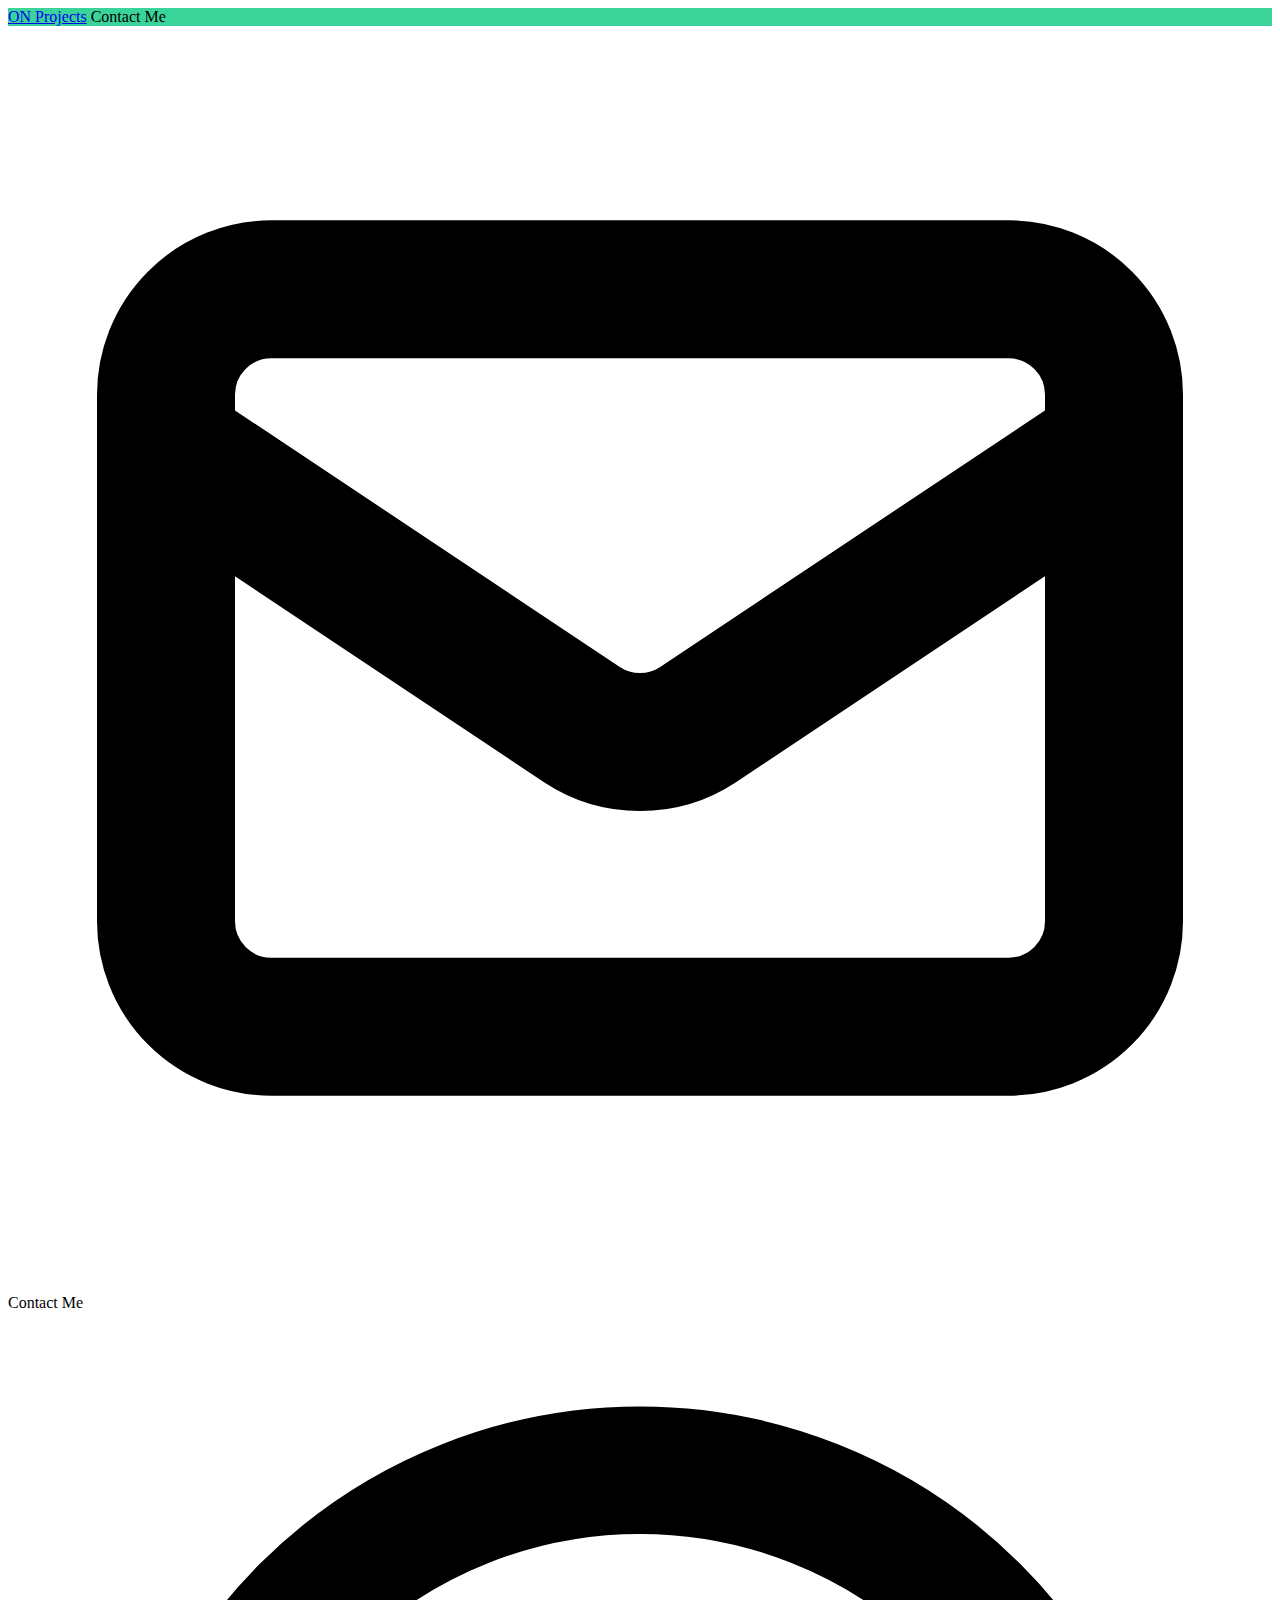
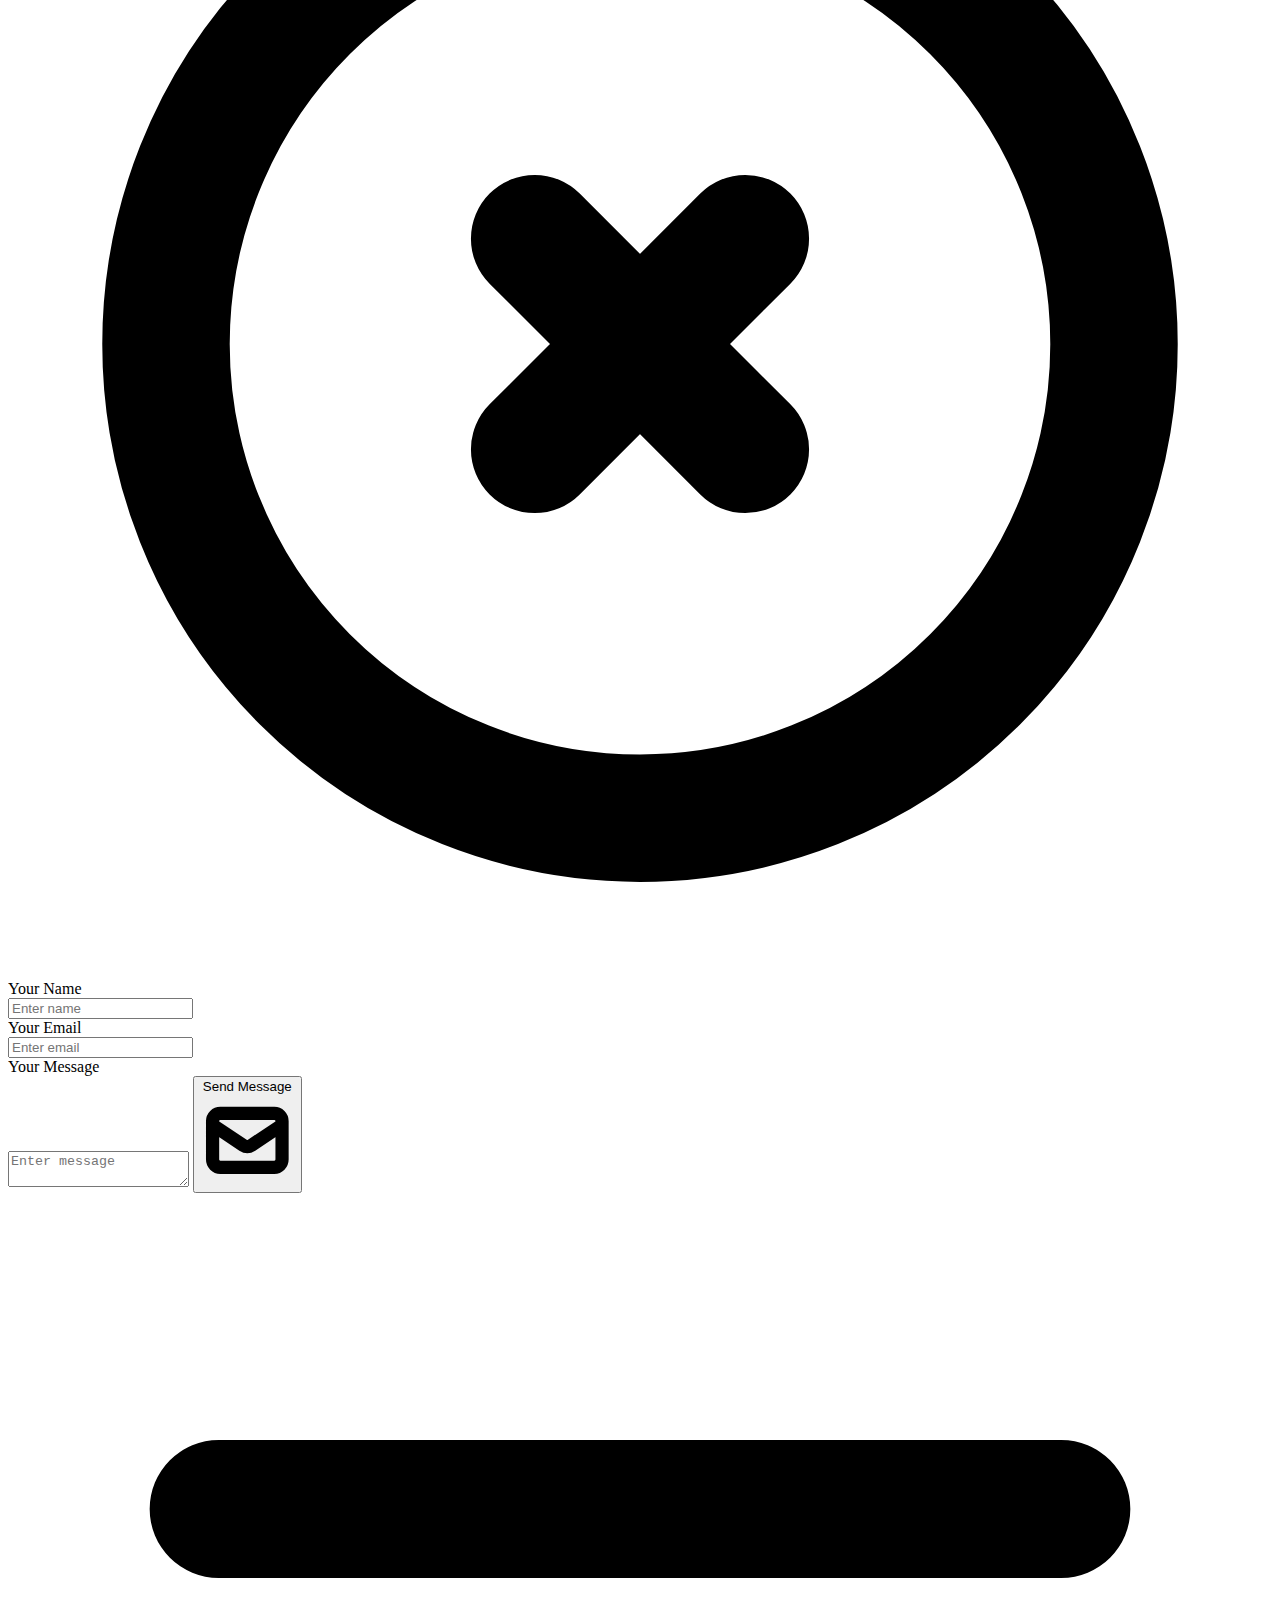
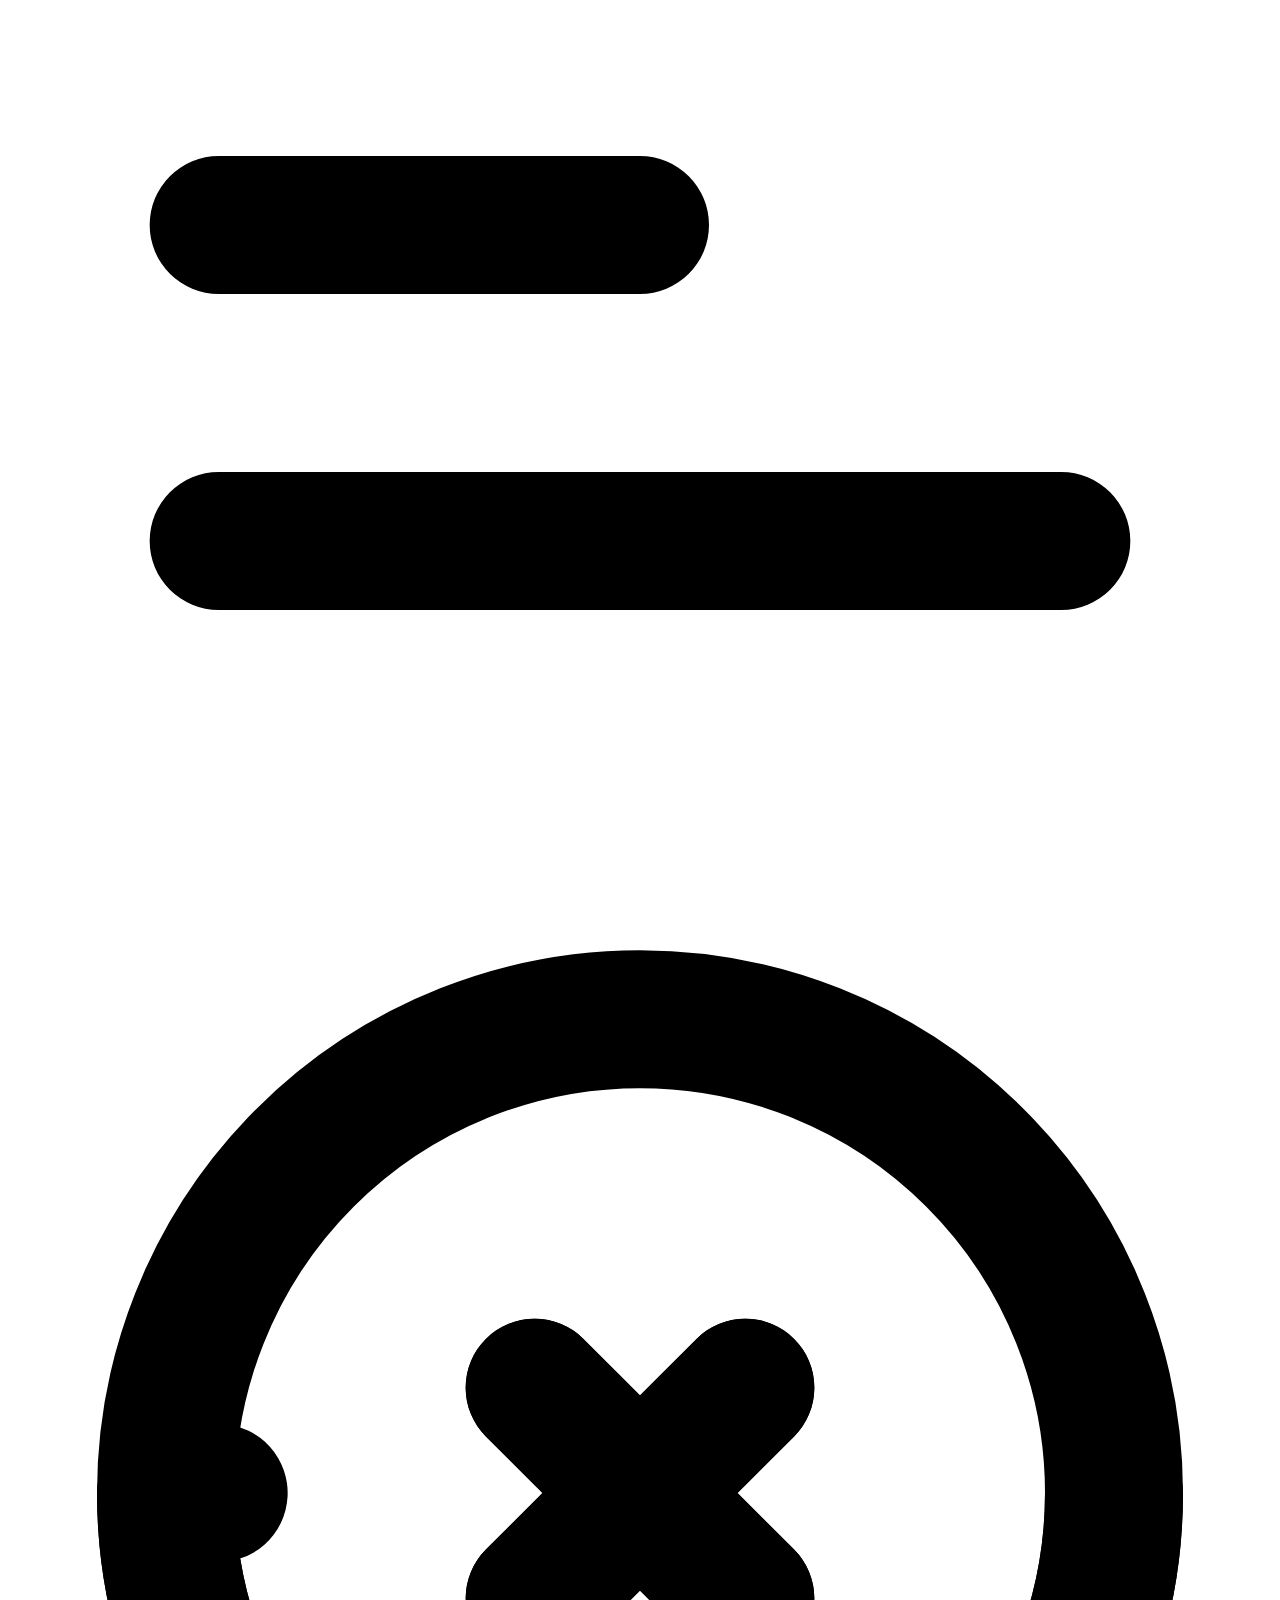
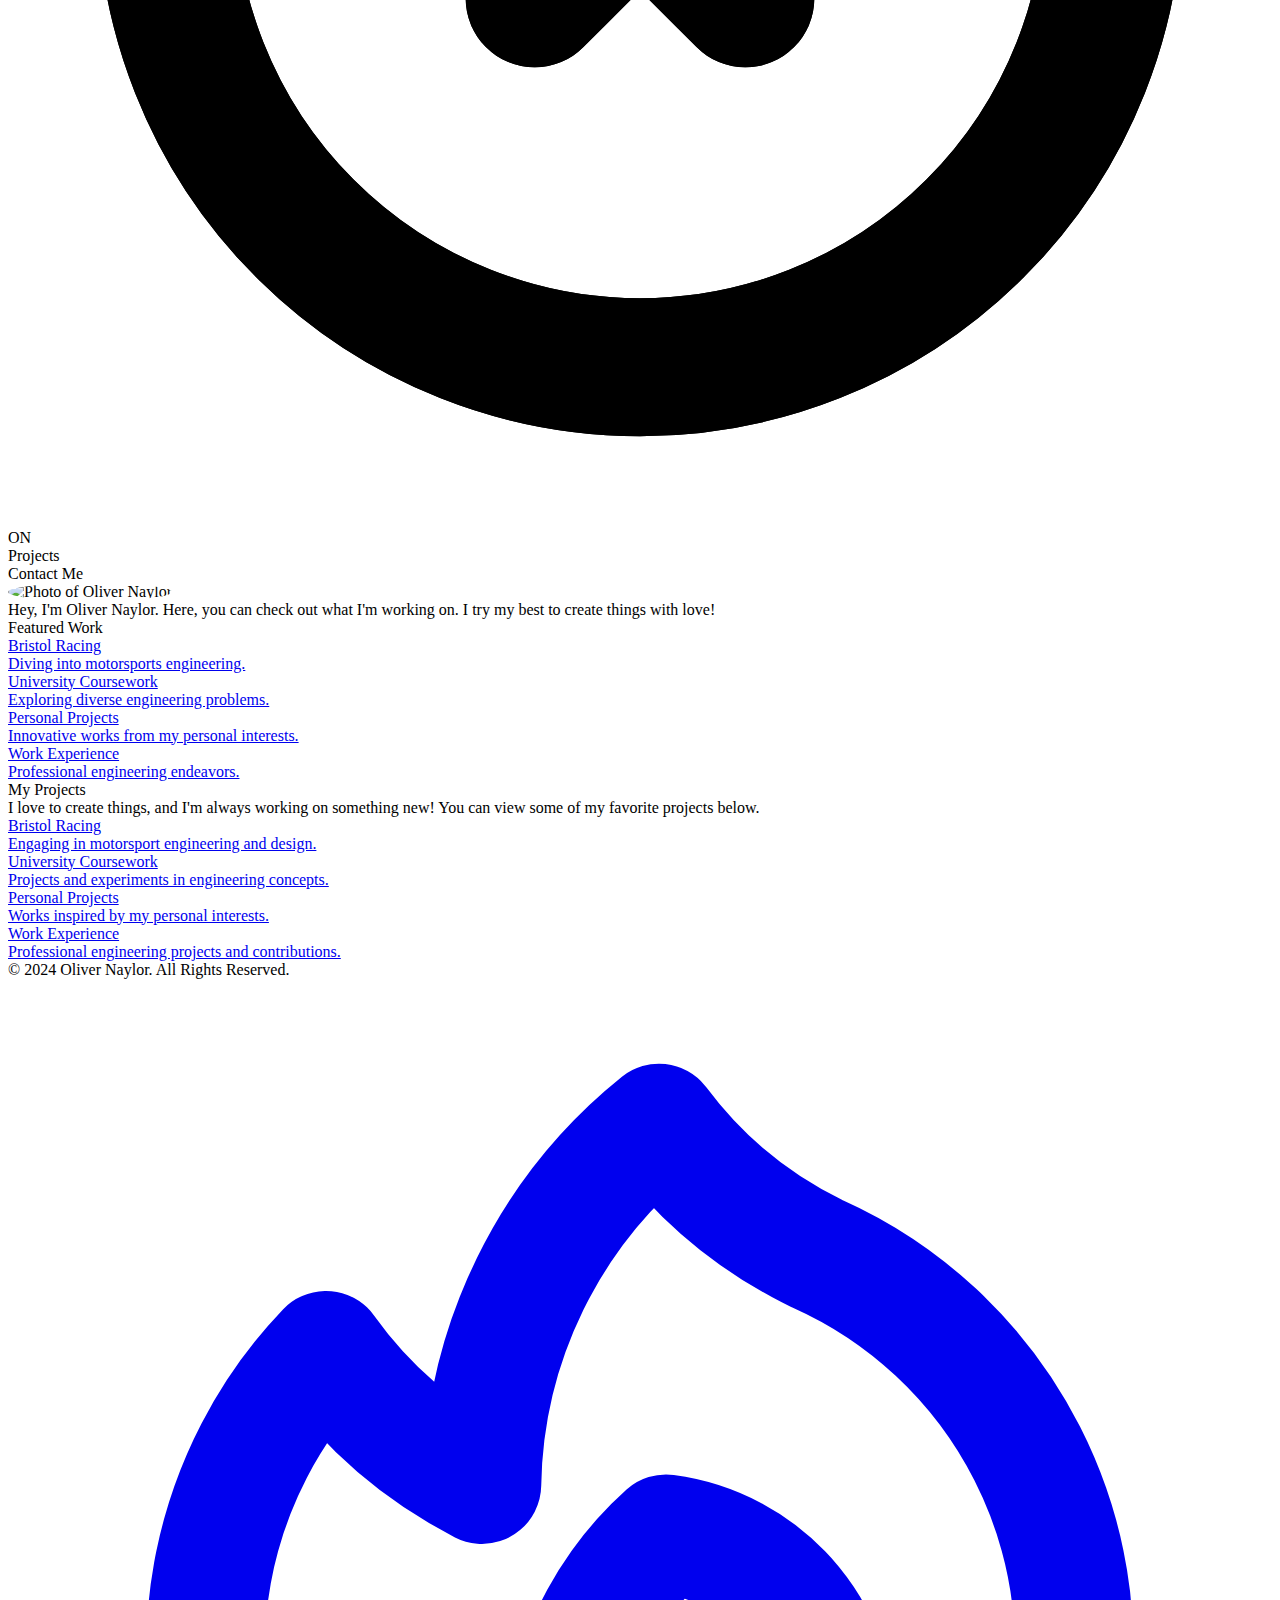
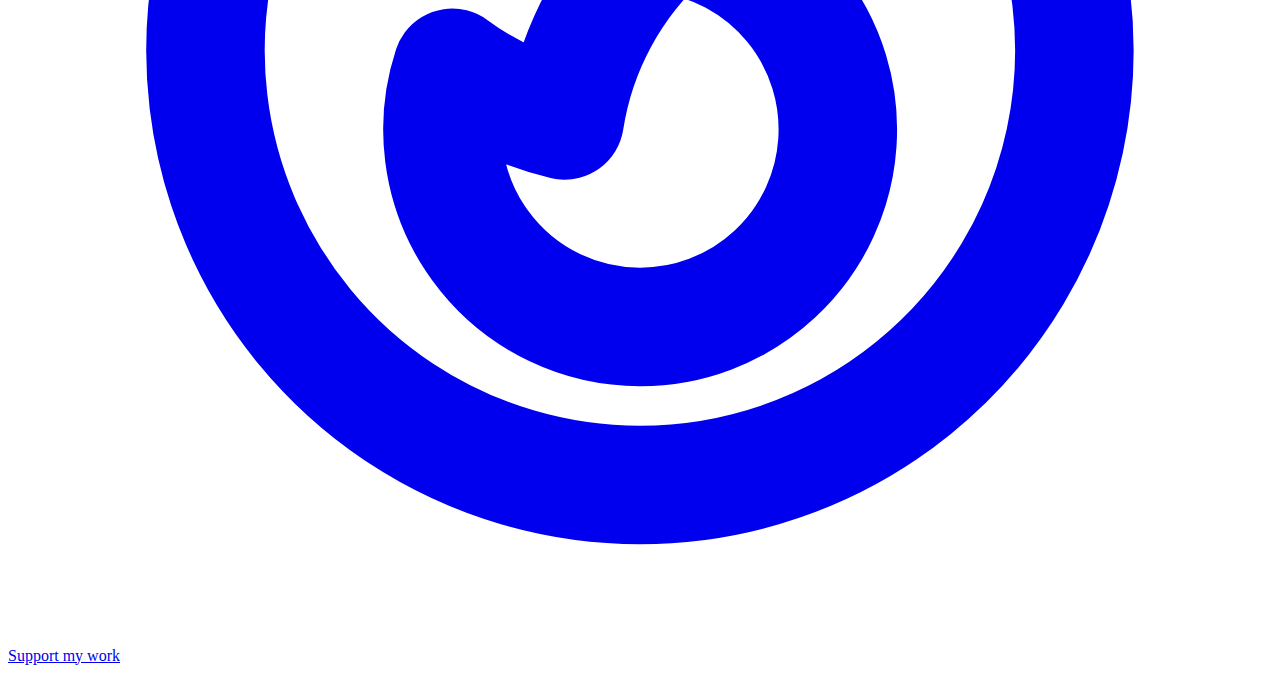
==== commit e05d44fd: "Add files via upload" ====
--- a/index.html
+++ b/index.html
@@ -1,798 +1,226 @@
+
 <!doctype html>
 <html>
 <head>
     <meta charset="UTF-8" />
-    <meta name="description" content="Zachary Jordan is working to create accessible and fun projects that try to address societal issues.">
-    <meta name="keywords" content="Zachary, Jordan, Portfolio">
-    <meta name="author" content="Zachary Jordan">
+    <meta name="description" content="Oliver Naylor is working to create accessible and fun projects that try to address societal issues.">
+    <meta name="keywords" content="Oliver, Naylor, Portfolio">
+    <meta name="author" content="Oliver Naylor">
     <meta name="viewport" content="width=device-width, initial-scale=1.0" />
     <link rel="shortcut icon" type="image/x-icon" href="img/logo.ico"/>
     <link href="https://unpkg.com/tailwindcss@^2/dist/tailwind.min.css" rel="stylesheet">
-    <link href = "css/style.css" rel = "stylesheet" />    
+    <link href="css/style.css" rel="stylesheet" />    
     <link
     rel="stylesheet"
     href="https://cdnjs.cloudflare.com/ajax/libs/animate.css/4.1.1/animate.min.css"
-  />
-    <title>Zachary Jordan</title>
-
-    <script defer data-domain="zachjordan.io" src="https://plausible.io/js/script.js"></script>
-
+    />
+    <title>Oliver Naylor</title>
+
+    <script defer data-domain="olivernaylor.io" src="https://plausible.io/js/script.js"></script>
 </head>
-<body id = "top" onload="checkScrollPosition()"class = "bg-gray-50">
-
-    <nav id = "nav-on-scroll" style = "background:rgb(53,211,153);background:rgba(53,211,153, 0.975);" class = "fixed hidden md:block lg:block duration-300 ease nav-top-hidden shadow left-0 w-full p-4 text-gray-900 z-40">
-        <div class = "w-12/12 sm:w-11/12 md:w-12/12 lg:w-9/12 col-centered">
-            <a href = "#top" class = "kill-link-style xl:mr-6"><span class = "inline-block animate__animated animate__fadeInDown rounded-md border-4 border-gray-900 text-gray-900 select-none p-2 inline-block text-2xl rxl:text-3xl font-extrabold">
-                ZJ
+<body id="top" onload="checkScrollPosition()" class="bg-gray-50">
+
+    <nav id="nav-on-scroll" style="background:rgb(53,211,153);background:rgba(53,211,153, 0.975);" class="fixed hidden md:block lg:block duration-300 ease nav-top-hidden shadow left-0 w-full p-4 text-gray-900 z-40">
+        <div class="w-12/12 sm:w-11/12 md:w-12/12 lg:w-9/12 col-centered">
+            <a href="#top" class="kill-link-style xl:mr-6"><span class="inline-block animate__animated animate__fadeInDown rounded-md border-4 border-gray-900 text-gray-900 select-none p-2 inline-block text-2xl rxl:text-3xl font-extrabold">
+                ON
             </span></a>
-            <a href = "#projects" class = "inline-block animate__animated animate__fadeInDown kill-link-style delay1 ml-6 mr-3 duration-300 text-2xl xl:text-3xl cursor-pointer underline--magical-2 font-extrabold">Projects</a>
-            <a href = "#extras" class = "inline-block animate__animated animate__fadeInDown kill-link-style delay1 ml-6 mr-3 duration-300 text-2xl xl:text-3xl cursor-pointer underline--magical-2 font-extrabold">Extras</a>
-            <a href = "#media" class = "inline-block animate__animated animate__fadeInDown kill-link-style delay1 ml-6 mr-3 duration-300 text-2xl xl:text-3xl cursor-pointer underline--magical-2 font-extrabold">Media</a>
-            <span onclick="toggleContactMe('show')" class = "inline-block animate__animated animate__flipInX delay4 ml-6 mr-3 duration-300 float-right text-2xl xl:text-3xl cursor-pointer border-4 rounded-md px-4 p-2 border-gray-900 hover:bg-gray-900 hover:text-gray-50 font-extrabold">Contact Me</span>
+            <a href="#projects" class="inline-block animate__animated animate__fadeInDown kill-link-style delay1 ml-6 mr-3 duration-300 text-2xl xl:text-3xl cursor-pointer underline--magical-2 font-extrabold">Projects</a>
+            <span onclick="toggleContactMe('show')" class="inline-block animate__animated animate__flipInX delay4 ml-6 mr-3 duration-300 float-right text-2xl xl:text-3xl cursor-pointer border-4 rounded-md px-4 p-2 border-gray-900 hover:bg-gray-900 hover:text-gray-50 font-extrabold">Contact Me</span>
         </div>
     </nav>
-    
-
-  <div id = "contact-me-pane" style = "left:0;right:0;overflow-y:auto !important;margin-left: auto;margin-right: auto;max-height: 83%;"class = "fixed duration-500 ease-in-out border-4 text-center border-green-400 border-b-0 p-6 md:p-12 ease contact-me-inactive rounded-t-xl bg-gray-900 text-gray-50 shadow-xl left-0 z-30 w-11/12 auto">
-    <div>
-        <svg xmlns="http://www.w3.org/2000/svg" class="h-12 w-12 inline-block" fill="none" viewBox="0 0 24 24" stroke="currentColor">
-            <path stroke-linecap="round" stroke-linejoin="round" stroke-width="2.620" d="M3 8l7.89 5.26a2 2 0 002.22 0L21 8M5 19h14a2 2 0 002-2V7a2 2 0 00-2-2H5a2 2 0 00-2 2v10a2 2 0 002 2z" />
-          </svg>
-    </div>    
-    <div class = "text-2xl no-select md:text-3xl lg:text-5xl font-extrabold">Contact Me</div>
-        <div class = "absolute right-6 top-4 md:right-16 md:top-12">
+
+    <div id="contact-me-pane" style="left:0;right:0;overflow-y:auto !important;margin-left: auto;margin-right: auto;max-height: 83%;" class="fixed duration-500 ease-in-out border-4 text-center border-green-400 border-b-0 p-6 md:p-12 ease contact-me-inactive rounded-t-xl bg-gray-900 text-gray-50 shadow-xl left-0 z-30 w-11/12 auto" >
+        <div>
+            <svg xmlns="http://www.w3.org/2000/svg" class="h-12 w-12 inline-block" fill="none" viewBox="0 0 24 24" stroke="currentColor">
+                <path stroke-linecap="round" stroke-linejoin="round" stroke-width="2.620" d="M3 8l7.89 5.26a2 2 0 002.22 0L21 8M5 19h14a2 2 0 002-2V7a2 2 0 00-2-2H5a2 2 0 00-2 2v10a2 2 0 002 2z" />
+            </svg>
+        </div>    
+        <div class="text-2xl no-select md:text-3xl lg:text-5xl font-extrabold">Contact Me</div>
+        <div class="absolute right-6 top-4 md:right-16 md:top-12">
             <svg xmlns="http://www.w3.org/2000/svg" onclick="toggleContactMe('hide')" class="cursor-pointer h-14 w-14" fill="none" viewBox="0 0 24 24" stroke="currentColor">
                 <path stroke-linecap="round" stroke-linejoin="round" stroke-width="2.420" d="M10 14l2-2m0 0l2-2m-2 2l-2-2m2 2l2 2m7-2a9 9 0 11-18 0 9 9 0 0118 0z" />
-              </svg>
-        </div>
-
-        <div class = "mt-10 text-left">
-            <div class = "text-gray-50 text-xl md:text-2xl font-extrabold">Your Name</div>
-            <form action="https://formspree.io/f/mvolpedn"
-            method="POST">
-            <input type = "text" required name="name" class = "w-full mt-2 p-4 rounded-md font-bold text-gray-900 shadow text-xl md:text-2xl" placeholder="Enter name" />
-
-            <div class = "text-gray-50 text-xl mt-4 md:text-2xl font-extrabold">Your Email</div>
-            <input type = "email" required name="email" class = "w-full mt-2 p-4 rounded-md shadow text-xl text-gray-900 font-bold md:text-2xl" placeholder="Enter email" />
-
-            <div class = "text-gray-50 text-xl mt-4 md:text-2xl font-extrabold">Your Message</div>
-            <textarea type = "text" required name="message" class = "w-full mt-2 p-4 custom-textarea rounded-md shadow text-gray-900 font-bold text-xl md:text-2xl" placeholder="Enter email"></textarea>
-       
-            <button type="submit" class = "no-select px-4 p-2 text-xl mt-5 md:text-2xl lg:text-3xl border-4 border-gray-50 inline-block rounded-md cursor-pointer duration-200 hover:bg-gray-50 hover:text-gray-900 font-extrabold">Send Message <svg xmlns="http://www.w3.org/2000/svg" class="h-7 -mt-1 ml-1 inline-block w-7" fill="none" viewBox="0 0 24 24" stroke="currentColor">
-                <path stroke-linecap="round" class = "inline-block" stroke-linejoin="round" stroke-width="3.420" d="M3 8l7.89 5.26a2 2 0 002.22 0L21 8M5 19h14a2 2 0 002-2V7a2 2 0 00-2-2H5a2 2 0 00-2 2v10a2 2 0 002 2z" />
-              </svg></button>
+            </svg>
+        </div>
+
+        <div class="mt-10 text-left">
+            <div class="text-gray-50 text-xl md:text-2xl font-extrabold">Your Name</div>
+            <form action="https://formspree.io/f/mvolpedn" method="POST">
+                <input type="text" required name="name" class="w-full mt-2 p-4 rounded-md font-bold text-gray-900 shadow text-xl md:text-2xl" placeholder="Enter name" />
+
+                <div class="text-gray-50 text-xl mt-4 md:text-2xl font-extrabold">Your Email</div>
+                <input type="email" required name="email" class="w-full mt-2 p-4 rounded-md shadow text-xl text-gray-900 font-bold md:text-2xl" placeholder="Enter email" />
+
+                <div class="text-gray-50 text-xl mt-4 md:text-2xl font-extrabold">Your Message</div>
+                <textarea type="text" required name="message" class="w-full mt-2 p-4 custom-textarea rounded-md shadow text-gray-900 font-bold text-xl md:text-2xl" placeholder="Enter message"></textarea>
+
+                <button type="submit" class="no-select px-4 p-2 text-xl mt-5 md:text-2xl lg:text-3xl border-4 border-gray-50 inline-block rounded-md cursor-pointer duration-200 hover:bg-gray-50 hover:text-gray-900 font-extrabold">Send Message <svg xmlns="http://www.w3.org/2000/svg" class="h-7 -mt-1 ml-1 inline-block w-7" fill="none" viewBox="0 0 24 24" stroke="currentColor">
+                        <path stroke-linecap="round" class="inline-block" stroke-linejoin="round" stroke-width="3.420" d="M3 8l7.89 5.26a2 2 0 002.22 0L21 8M5 19h14a2 2 0 002-2V7a2 2 0 00-2-2H5a2 2 0 00-2 2v10a2 2 0 002 2z" />
+                    </svg></button>
             </form>
         </div>
-  </div>
-
-
-    <nav class = "block bg-white shadow md:hidden">
-        <div style = "z-index: 999999999999999999999999999999999 !important;" class = "fixed top-10 right-6">
+    </div>
+
+    <nav class="block bg-white shadow md:hidden">
+        <div style="z-index: 999999999999999999999999999999999 !important;" class="fixed top-10 right-6">
             <svg onclick="openMobileNav()" xmlns="http://www.w3.org/2000/svg" class="duration-200 p-1.5 bg-gray-100 hover:bg-gray-200 h-12 w-12 rounded-full" fill="none" viewBox="0 0 24 24" stroke="currentColor">
                 <path stroke-linecap="round" stroke-linejoin="round" stroke-width="2.620" d="M4 6h16M4 12h8m-8 6h16" />
-              </svg>
+            </svg>
         </div>
     </nav>
 
-    <div id = "mobile-nav" style = "z-index: 999999999999999999999999999999999999999999999 !important;" class = "fixed block md:hidden duration-300 ease bg-gray-100 offscreen-nav offscreen-nav-hidden">
-        <div class = "absolute top-10 right-4">  
-              <svg onclick="closeMobileNav()" xmlns="http://www.w3.org/2000/svg" class="h-12 w-12" fill="none" viewBox="0 0 24 24" stroke="currentColor">
-                <path stroke-linecap="round" stroke-linejoin="round" stroke-width="2.620" d="M10 14l2-2m0 0l2-2m-2 2l-2-2m2 2l2 2m7-2a9 9 0 11-18 0 9 9 0 0118 0z" />
-              </svg>
-        </div>
-
-        <div class = "relative w-12/12 text-center">
-            <span onclick = "scrollToSection('top')" class = "inline-block relative top-11 col-center rounded-md animate__animated xl:mr-6 animate__fadeInDown border-4 border-gray-900 text-gray-900 select-none p-2 inline-block text-2xl xl:text-3xl font-extrabold">
-                ZJ
-            </span>
-        </div>
-
-
-        <div class = "mt-16 text-center col-centered">
-            <div class = "text-4xl font-extrabold">
-                <span onclick = "scrollToSection('projects')" class = "underline--magical">
-                    Projects
-                </span>
-            </div>
-
-            <div class = "text-4xl mt-4 font-extrabold">
-                <span onclick = "scrollToSection('extras')" class = "underline--magical">
-                    Extras
-                </span>
-            </div>
-
-            <div class = "text-4xl mt-4 font-extrabold">
-                <span onclick = "scrollToSection('media')" class = "underline--magical">
-                    Media
-                </span>
-            </div>
-
-            <div class = "text-3xl mt-8 relative font-extrabold">
-                <span onclick = "openContact()" class = "border-4 px-4 py-2 border-gray-900 rounded-md">
-                    Contact Me
-                </span>
-            </div>
-        </div>
-
-    </div>
-
-    <div class = "h-6 fixed z-50 md:relative block w-full z-50 bg-green-400">
-
-    </div>
-
-
-  <div class = "xl:p-20 pt-10 xl:pb-22">
-    <div class = "w-12/12 sm:w-11/12 md:w-12/12 lg:w-9/12 col-centered">
-        <span class = "hidden md:block lg:block">
-        <a href = "#top" class = "kill-link-style">
-            <span class = "inline-block rounded-md animate__animated xl:mr-6 animate__fadeInDown border-4 border-gray-900 text-gray-900 select-none p-2 inline-block text-2xl xl:text-3xl font-extrabold">
-                ZJ
-            </span>
-        </a>
-      
-        <a href = "#projects" class = "inline-block animate__animated animate__fadeInDown kill-link-style delay1 ml-6 mr-3 duration-300 text-2xl xl:text-3xl cursor-pointer underline--magical font-extrabold">Projects</a>
-        <a href = "#extras" class = "inline-block animate__animated animate__fadeInDown kill-link-style delay2 ml-6 mr-3 duration-300 text-2xl xl:text-3xl cursor-pointer underline--magical font-extrabold">Extras</a>
-        <a href = "#media" class = "inline-block animate__animated animate__fadeInDown kill-link-style delay3 ml-6 mr-3 duration-300 text-2xl xl:text-3xl cursor-pointer underline--magical font-extrabold">Media</a>
-        <span onclick="toggleContactMe('show')" class = "inline-block animate__animated animate__flipInX delay4 ml-6 mr-3 duration-300 float-right text-2xl xl:text-3xl cursor-pointer border-4 px-2 xl:px-4 p-2 border-gray-900 hover:bg-gray-900 hover:text-gray-50 rounded-md font-extrabold">Contact Me</span>
-        </span>
-
-        <span class = "block md:hidden lg:hidden">
-            <a href = "#top" class = "kill-link-style">
-                <span class = "inline-block hidden w-full text-center animate__animated animate__fadeInDown border-4 border-gray-900 text-gray-900 select-none p-2 inline-block text-2xl xl:text-3xl font-extrabold">
-                    ZJ
-                </span>
-              
-            </a>
-        </span>
-        <div class = "mt-20">
-            <div class = "w-full text-center">
-                <img id = "zach-image" style="border-radius:100%;" onclick = "iterateClickCount()" src = "img/zach.png" alt = "Photo of Zachary Jordan" class = "cursor-pointer xl:mt-10 inline-block animate__animated animate__fadeIn delay2 border-gray-900 duration-300 ease hover:border-green-400 shadow-md border-8 h-80 w-80 md:w-96 md:h-96 inline-block" />
-            </div>
-            
-            <div class = "animate__animated animate__fadeInUp p-14 delay2 mt-10 xl:mt-14 text-3xl lg:text-5xl font-extrabold text-gray-900">
-                Hey, I'm <span class = "text-green-500">Zach Jordan.</span> Here, you can check out what I'm working on. I try my best to create things with &#10084;
-            </div>
-            <!--
-        -->
-        </div>
-
-    </div>
-
-  
-  </div>
-
-  <div class = "p-4 md:p-20 bg-gray-900 text-gray-50">
-    <div class = "sm:w-12/12 animate__animated animate__fadeIn delay2 text-center md:w-12/12 col-centered">
-        <div class = "text-4xl w-full md:text-5xl lg:text-6xl pt-10 md:pt-0 font-extrabold">Featured Work</div>
-        <div class = "grid grid-cols-12 mt-8">
-           
-            <div class = "col-span-12 sm:col-span-12 md:col-span-12 lg:col-span-4 p-4">
-                <a href = "https://www.animalalliancepledge.org/" target = "_blank" class = "kill-link-style">
-                <div class = "cursor-pointer move-up-slightly duration-200 shadow-md hover:shadow-xl">
-                <div class = "project-picture rounded-t-2xl h-60 w-full animal-demo">
-
-                </div>
-                <div class = "project-description p-4 py-6 text-3xl font-extrabold text-center text-gray-900 bg-gradient-to-r from-green-300 to-green-400 rounded-b-2xl">
-                    Animal Alliance Pledge
-                    <div class = "font-bolder mt-2 text-xl ">Helping the Planet by Helping Animals</div>
-                </div>
-               
-            </div>
-                </a>
-                
-            </div>
-          
-
-            <div class = "col-span-12 sm:col-span-12 md:col-span-12 lg:col-span-4 p-4">
-                <a href = "https://www.easy-emdr.com/" target = "_blank" class = "kill-link-style">
-                <div class = "cursor-pointer move-up-slightly duration-200 shadow-md hover:shadow-xl">
-                <div class = "project-picture rounded-t-2xl h-60 w-full easy-emdr-demo">
-
-                </div>
-                <div class = "project-description p-4 py-6 text-3xl font-extrabold text-center text-gray-900 bg-gradient-to-r from-purple-300 to-purple-400 rounded-b-2xl">
-                    Easy EMDR 
-                    <div class = "font-bolder mt-2 text-xl ">Simplifying Telehealth for EMDR Therapists</div>
-                </div>
-                
-            </div>
-            </a>
-                
-            </div>
-              
-            <div class = "col-span-12 sm:col-span-12 md:col-span-12 lg:col-span-4 p-4">
-                <a href = "https://www.boycottbuddy.app/" target = "_blank" class = "kill-link-style">
-                <div class = "cursor-pointer move-up-slightly duration-200 shadow-md hover:shadow-xl">
-                <div class = "project-picture rounded-t-2xl h-60 w-full boycott-demo">
-
-                </div>
-                <div class = "project-description p-4 py-6 text-3xl font-extrabold text-center text-gray-900 bg-gradient-to-r from-blue-300 to-blue-400 rounded-b-2xl">
-                    Boycott Buddy
-                    <div class = "font-bolder mt-2 text-xl ">Consumer transparency resources</div>
-                </div>
-               
-            </div>
-                </a>
-                
-            </div>
-           
-         
-            
-        </div>
-    </div>
-  </div>
-
-  <div id = "projects" class = "p-4 md:pt-24 pb-26 xl:p-20 bg-gray-50 text-gray-900">
-    <div class = "sm:w-12/12 md:w-12/12 col-centered">
-      <div class = "p-4 pt-8 text-4xl md:text-6xl font-extrabold">My Projects</div>
-      <div class = "p-4 text-2xl md:text-4xl w-10/12 font-extrabold">I love to create things, and I'm always working on something new! You can view some of my favorite projects below.</div>
-
-      <div class = "grid grid-cols-12">
-
-        <div class = "col-span-12 md:col-span-6 lg:col-span-4 p-4">
-            <a href = "https://www.boycottbuddy.app/" target = "_blank" class = "kill-link-style">
-                <div class = "cursor-pointer text-center bg-gradient-to-r from-white to-gray-100 duration-200 ease move-up-slightly hover:shadow-xl shadow-md p-4 w-full h-auto border-4 text-gray-900 border-gray-900 rounded-lg">
-                    
-                    <div class = "w-full text-center">
-                        <img src = "img/boycott-buddy.png" alt = "Boycott Buddy Logo"  class = "col-centered rounded-md mt-2 mb-1 h-14 w-14" />
-                    </div>
-                    <div class = "mt-2 ">
-                    <span class = "text-2xl lg:text-3xl font-extrabold text-gray-900">
-                        Boycott Buddy
-                    </span>
-                    <div class = "mt-1 text-gray-900 font-extrabold text-xl lg:text-2xl">Consumer Transparency Resource</div>
-                </div>
-                
-                </div>
-            </a>
-          </div>
-
-        <div class = "col-span-12 md:col-span-6 lg:col-span-4 p-4">
-            <a href = "https://www.fucknestle.art/" target = "_blank" class = "kill-link-style">
-                <div class = "cursor-pointer text-center bg-gradient-to-r from-white to-gray-100 duration-200 ease move-up-slightly hover:shadow-xl shadow-md p-4 w-full h-auto border-4 text-gray-900 border-gray-900 rounded-lg">
-                    
-                    <div class = "w-full text-center">
-                        <img src = "img/finger.png" alt = "Fuck Nestle Logo"  class = "col-centered rounded-md mt-2 mb-1 h-14 w-14" />
-                    </div>
-                    <div class = "mt-2 ">
-                    <span class = "text-2xl lg:text-3xl font-extrabold text-gray-900">
-                        F*ck Nestlé
-                    </span>
-                    <div class = "mt-1 text-gray-900 font-extrabold text-xl lg:text-2xl">All about Nestlé</div>
-                </div>
-                
-                </div>
-            </a>
-          </div>
-
-        <div class = "col-span-12 md:col-span-6 lg:col-span-4 p-4">
-            <a href = "https://www.animalalliancepledge.org/" target = "_blank" class = "kill-link-style">
-                <div class = "cursor-pointer text-center bg-gradient-to-r from-white to-gray-100 duration-200 ease move-up-slightly hover:shadow-xl shadow-md p-4 w-full h-auto border-4 text-gray-900 border-gray-900 rounded-lg">
-                    
-                    <div class = "w-full text-center">
-                        <img src = "img/logo-aap.png" alt = "Animal Alliance Pledge Logo"  class = "col-centered rounded-md mt-2 mb-1 h-14 w-14" />
-                    </div>
-                    <div class = "mt-2 ">
-                    <span class = "text-2xl lg:text-3xl font-extrabold text-gray-900">
-                        Animal Alliance Pledge
-                    </span>
-                    <div class = "mt-1 text-gray-900 font-extrabold text-xl lg:text-2xl">Animal Activism Support</div>
-                </div>
-                
-                </div>
-            </a>
-          </div>
-
-        <div class = "col-span-12 md:col-span-6 lg:col-span-4 p-4">
-            <div onclick="projectPaused()" class = "kill-link-style">
-                <div class = "cursor-pointer text-center bg-gradient-to-r from-white to-gray-100 duration-200 ease move-up-slightly hover:shadow-xl shadow-md p-4 w-full h-auto border-4 text-gray-900 border-gray-900 rounded-lg">
-                    
-                    <div class = "w-full text-center">
-                        <img src = "img/collab.jpg" alt = "Collab Spot Logo" class = "col-centered rounded-md mt-2 mb-1 h-14 w-14" />
-                    </div>
-                    <div class = "mt-2 ">
-                    <span class = "text-2xl lg:text-3xl font-extrabold text-gray-900">
-                        Collab Spot
-                    </span>
-                    <div class = "mt-1 text-gray-900 font-extrabold text-xl lg:text-2xl">Collaborative Website Iteration</div>
-                </div>
-                
-                </div>
-            </div>
-          </div>
-
-          <div class = "col-span-12 md:col-span-6 lg:col-span-4 p-4">
-            <a href = "https://apps.apple.com/us/app/boycott-buddy-shop-ethical/id6503020008" target = "_blank" class = "kill-link-style">
-                <div class = "cursor-pointer text-center bg-gradient-to-r from-white to-gray-100 duration-200 ease move-up-slightly hover:shadow-xl shadow-md p-4 w-full h-auto border-4 text-gray-900 border-gray-900 rounded-lg">
-                    
-                    <div class = "w-full text-center">
-                        <img src = "img/boycott-buddy.png" alt = "Boycott Buddy Logo"  class = "col-centered rounded-md mt-2 mb-1 h-14 w-14" />
-                    </div>
-                    <div class = "mt-2 ">
-                    <span class = "text-2xl lg:text-3xl font-extrabold text-gray-900">
-                        Boycott Buddy App
-                    </span>
-                    <div class = "mt-1 text-gray-900 font-extrabold text-xl lg:text-2xl">Official Boycott Buddy App</div>
-                </div>
-                
-                </div>
-            </a>
-          </div>
-
-        <div class = "col-span-12 md:col-span-6 lg:col-span-4 p-4">
-            <a href = "https://www.supportbodilyautonomy.com/" target = "_blank" class = "kill-link-style">
-                <div class = "cursor-pointer text-center bg-gradient-to-r from-white to-gray-100 duration-200 ease move-up-slightly hover:shadow-xl shadow-md p-4 w-full h-auto border-4 text-gray-900 border-gray-900 rounded-lg">
-                    
-                    <div class = "w-full text-center">
-                        <img src = "img/love.png" alt = "Bodily Autonomy Logo" class = "col-centered rounded-md mt-2 mb-1 h-14 w-14" />
-                    </div>
-                    <div class = "mt-2 ">
-                    <span class = "text-2xl lg:text-3xl font-extrabold text-gray-900">
-                        Support Bodily Autonomy
-                    </span>
-                    <div class = "mt-1 text-gray-900 font-extrabold text-xl lg:text-2xl">Reproductive Freedom Resources</div>
-                </div>
-                
-                </div>
-            </a>
-          </div>
-
-        <div class = "col-span-12 md:col-span-6 lg:col-span-4 p-4">
-            <a href = "https://www.easy-emdr.com/" target = "_blank" class = "kill-link-style">
-                <div class = "cursor-pointer text-center bg-gradient-to-r from-white to-gray-100 duration-200 ease move-up-slightly hover:shadow-xl shadow-md p-4 w-full h-auto border-4 text-gray-900 border-gray-900 rounded-lg">
-                    
-                    <div class = "w-full text-center">
-                        <img src = "img/easy-logo.png" alt = "Easy EMDR Logo" class = "col-centered rounded-md mt-2 mb-1 h-14 w-14" />
-                    </div>
-                    <div class = "mt-2 ">
-                    <span class = "text-2xl lg:text-3xl font-extrabold text-gray-900">
-                        Easy EMDR
-                    </span>
-                    <div class = "mt-1 text-gray-900 font-extrabold text-xl lg:text-2xl">Simplifying EMDR Telehealth</div>
-                </div>
-                
-                </div>
-            </a>
-          </div>
-
-
-          <div class = "col-span-12 md:col-span-6 lg:col-span-4 p-4">
-            <a href = "https://safesubstance.com/" target = "_blank" class = "kill-link-style">
-                <div class = "cursor-pointer text-center bg-gradient-to-r from-white to-gray-100 duration-200 ease move-up-slightly hover:shadow-xl shadow-md p-4 w-full h-auto border-4 text-gray-900 border-gray-900 rounded-lg">
-                    
-                    <div class = "w-full text-center">
-                        <img src = "img/corrosive.png" alt = "Safe Substance Logo" class = "col-centered rounded-md mt-2 mb-1 h-14 w-14" />
-                    </div>
-                    <div class = "mt-2 ">
-                    <span class = "text-2xl lg:text-3xl font-extrabold text-gray-900">
-                        Safe Substance
-                    </span>
-                    <div class = "mt-1 text-gray-900 font-extrabold text-xl lg:text-2xl">Interactive Harm Reduction</div>
-                </div>
-                
-                </div>
-            </a>
-          </div>
-
-          <div class = "col-span-12 md:col-span-6 lg:col-span-4 p-4">
-            <a href = "the_sea/thesea.html" target = "_blank" class = "kill-link-style">
-                <div class = "cursor-pointer text-center bg-gradient-to-r from-white to-gray-100 duration-200 ease move-up-slightly hover:shadow-xl shadow-md p-4 w-full h-auto border-4 text-gray-900 border-gray-900 rounded-lg">
-                    
-                    <div class = "w-full text-center">
-                        <img src = "img/wave.png" alt = "Mariana Trench Visualization" class = "col-centered rounded-md mt-2 mb-1 h-14 w-14" />
-                    </div>
-                    <div class = "mt-2 ">
-                    <span class = "text-2xl lg:text-3xl font-extrabold text-gray-900">
-                        The Sea
-                    </span>
-                    <div class = "mt-1 text-gray-900 font-extrabold  text-xl lg:text-2xl">Exploring the Mariana Trench</div>
-                </div>
-                
-                </div>
-            </a>
-          </div>
-
-          <div class = "col-span-12 md:col-span-6 lg:col-span-4 p-4">
-            <a href = "the_rich_are_really_rich/index.html" target = "_blank" class = "kill-link-style">
-                <div class = "cursor-pointer text-center bg-gradient-to-r from-white to-gray-100 duration-200 ease move-up-slightly hover:shadow-xl shadow-md p-4 w-full h-auto border-4 text-gray-900 border-gray-900 rounded-lg">
-                    
-                    <div class = "w-full text-center">
-                        <img src = "img/money.png" alt = "Rich Are Really Rich Logo" class = "col-centered rounded-md mt-2 mb-1 h-14 w-14" />
-                    </div>
-                    <div class = "mt-2 ">
-                    <span class = "text-2xl lg:text-3xl font-extrabold text-gray-900">
-                        Rich Are Really Rich
-                    </span>
-                    <div class = "mt-1 text-gray-900 font-extrabold  text-xl lg:text-2xl">Visualizing Extreme Wealth</div>
-                </div>
-                
-                </div>
-            </a>
-          </div>
-
-          <div class = "col-span-12 md:col-span-6 lg:col-span-4 p-4">
-            <a href = "https://apps.apple.com/us/app/easy-emdr/id1594213288?ign-mpt=uo%3D2" target = "_blank" class = "kill-link-style">
-                <div class = "cursor-pointer text-center bg-gradient-to-r from-white to-gray-100 duration-200 ease move-up-slightly hover:shadow-xl shadow-md p-4 w-full h-auto border-4 text-gray-900 border-gray-900 rounded-lg">
-                    
-                    <div class = "w-full text-center">
-                        <img src = "img/easy-logo.png" class = "col-centered rounded-md mt-2 mb-1 h-14 w-14" />
-                    </div>
-                    <div class = "mt-2 ">
-                    <span class = "text-2xl lg:text-3xl font-extrabold text-gray-900">
-                        Easy EMDR App
-                    </span>
-                    <div class = "mt-1 text-gray-900 font-extrabold text-xl lg:text-2xl">A modern EMDR app</div>
-                </div>
-                
-                </div>
-            </a>
-          </div>
-         
-
-          <div class = "col-span-12 md:col-span-6 lg:col-span-4 p-4">
-            <a href = "cure_it_project/index.html" target = "_blank" class = "kill-link-style">
-                <div class = "cursor-pointer text-center bg-gradient-to-r from-white to-gray-100 duration-200 ease move-up-slightly hover:shadow-xl shadow-md p-4 w-full h-auto border-4 text-gray-900 border-gray-900 rounded-lg">
-                    
-                    <div class = "w-full text-center">
-                        <img src = "img/cureit.png" class = "col-centered rounded-md mt-2 mb-1 h-14 w-14" />
-                    </div>
-                    <div class = "mt-2 ">
-                    <span class = "text-2xl lg:text-3xl font-extrabold text-gray-900">
-                        The Cure It Project
-                    </span>
-                    <div class = "mt-1 text-gray-900 font-extrabold text-xl lg:text-2xl">Streamlined Cancer Education</div>
-                </div>
-                
-                </div>
-            </a>
-          </div>
-
-          <div class = "col-span-12 md:col-span-6 lg:col-span-4 p-4">
-            <a href = "https://www.easy-emdr.com/oldtool.html" target = "_blank" class = "kill-link-style">
-                <div class = "cursor-pointer text-center bg-gradient-to-r from-white to-gray-100 duration-200 ease move-up-slightly hover:shadow-xl shadow-md p-4 w-full h-auto border-4 text-gray-900 border-gray-900 rounded-lg">
-                    
-                    <div class = "w-full text-center">
-                        <img src = "img/eye.jpg" class = "col-centered rounded-md mt-2 mb-1 h-14 w-14" />
-                    </div>
-                    <div class = "mt-2 ">
-                    <span class = "text-3xl font-extrabold text-gray-900">
-                        Easy EMDR Classic
-                    </span>
-                    <div class = "mt-1 text-gray-900 font-extrabold text-xl lg:text-2xl">Free EMDR BLS</div>
-                </div>
-                
-                </div>
-            </a>
-          </div>
-
-          <div class = "col-span-12 md:col-span-6 lg:col-span-4 p-4">
-            <span onclick="projectRetired()" class = "kill-link-style">
-                <div class = "cursor-pointer text-center bg-gradient-to-r from-white to-gray-100 duration-200 ease move-up-slightly hover:shadow-xl shadow-md p-4 w-full h-auto border-4 text-gray-900 border-gray-900 rounded-lg">
-                    
-                    <div class = "w-full text-center">
-                        <img src = "img/contextualize.png" alt = "Contextualize Me Logo" class = "col-centered rounded-md mt-2 mb-1 h-14 w-14" />
-                    </div>
-                    <div class = "mt-2 ">
-                    <span class = "text-2xl lg:text-3xl font-extrabold text-gray-900">
-                        Contextualize Me
-                    </span>
-                    <div class = "mt-1 text-gray-900 font-extrabold  text-xl lg:text-2xl">Effective Altruism Resources</div>
-                </div>
-                
-                </div>
-            </span>
-          </div>
-          
-
-          <div class = "col-span-12 md:col-span-6 lg:col-span-4 p-4">
-            <a href = "https://www.schaumburgflyingclub.org/" target = "_blank" class = "kill-link-style">
-                <div class = "cursor-pointer text-center bg-gradient-to-r from-white to-gray-100 duration-200 ease move-up-slightly hover:shadow-xl shadow-md p-4 w-full h-auto border-4 text-gray-900 border-gray-900 rounded-lg">
-                    <div class = "absolute top-2 left-2 text-md font-extrabold rounded-lg p-1 bg-gray-900 text-gray-50">Contract Job</div>
-                    <div class = "w-full text-center">
-                        <img src = "img/plane.png" class = "col-centered rounded-md mt-2 mb-1 h-14 w-14" />
-                    </div>
-                    <div class = "mt-2 ">
-                    <span class = "text-3xl font-extrabold text-gray-900">
-                        Flying Club
-                    </span>
-                    <div class = "mt-1 text-gray-900 font-extrabold text-xl lg:text-2xl">Website for Aviation Fans</div>
-                </div>
-                
-                </div>
-            </a>
-          </div>
-
-
-          <div class = "col-span-12 md:col-span-6 lg:col-span-4 p-4">
-            <span onclick="projectRetired()" class = "kill-link-style">
-                <div class = "cursor-pointer text-center bg-gradient-to-r from-white to-gray-100 duration-200 ease move-up-slightly hover:shadow-xl shadow-md p-4 w-full h-auto border-4 text-gray-900 border-gray-900 rounded-lg">
-                    <div class = "absolute top-2 left-2 text-md font-extrabold rounded-lg p-1 bg-gray-900 text-gray-50">Contract Job</div>
-                    <div class = "w-full text-center">
-                        <img src = "img/blood-orange.png" class = "col-centered rounded-md mt-2 mb-1 h-14 w-14" />
-                    </div>
-                    <div class = "mt-2 ">
-                    <span class = "text-3xl font-extrabold text-gray-900">
-                        Blood Orange
-                    </span>
-                    <div class = "mt-1 text-gray-900 font-extrabold text-xl lg:text-2xl">Website for Author</div>
-                </div>
-                
-                </div>
-            </span>
-          </div>
-
-          <div class = "col-span-12 md:col-span-6 lg:col-span-4 p-4">
-            <span onclick="projectRetired()" class = "kill-link-style">
-                <div class = "cursor-pointer text-center bg-gradient-to-r from-white to-gray-100 duration-200 ease move-up-slightly hover:shadow-xl shadow-md p-4 w-full h-auto border-4 text-gray-900 border-gray-900 rounded-lg">
-                    <div class = "absolute top-2 left-2 text-md font-extrabold rounded-lg p-1 bg-gray-900 text-gray-50">Contract Job</div>
-                    <div class = "w-full text-center">
-                        <img src = "img/laptop.png" class = "col-centered rounded-md mt-2 mb-1 h-14 w-14" />
-                    </div>
-                    <div class = "mt-2 ">
-                    <span class = "text-3xl font-extrabold text-gray-900">
-                        Got/It Software
-                    </span>
-                    <div class = "mt-1 text-gray-900 font-extrabold text-xl lg:text-2xl">Website for Startup</div>
-                </div>
-                
-                </div>
-            </span>
-          </div>
-
-          <div class = "col-span-12 hidden md:col-span-6 lg:col-span-4 p-4">
-            
-                <div onclick = "showRetiredProjects()" class = "cursor-pointer text-center bg-gradient-to-r from-white to-gray-100 duration-200 ease move-up-slightly hover:shadow-xl shadow-md p-4 w-full h-auto border-4 text-gray-900 border-gray-900 rounded-lg">
-                    
-                    <div class = "w-full text-center">
-                        <img src = "img/retired-icon.jpeg" class = "col-centered rounded-md mt-2 mb-1 h-14 w-14" />
-                    </div>
-                    <div class = "mt-2 ">
-                    <span class = "text-3xl font-extrabold text-gray-900">
-                        Retired Projects
-                    </span>
-                    <div class = "mt-1 text-gray-900 font-extrabold  text-2xl">Some Fun Older Projects</div>
-                </div>
-                
-                </div>
-        
-          </div>
-      </div>
-    </div>
-  </div>
-
-  <div id = "extras" class = "p-4 md:pt-24 pb-26 xl:p-20 bg-gray-900 text-gray-50">
-    <div class = "sm:w-12/12 md:w-12/12 col-centered">
-      <div class = "p-4 pt-8 text-4xl md:text-6xl font-extrabold">Extras</div>
-      <div class = "p-4 text-2xl md:text-4xl w-10/12 font-extrabold">An incomplete list of some videos and writings that I've made, covering a wide variety of topics. Check them out if you like!</div>
-
-      <div class = "grid grid-cols-12">
-
-        <div class = "col-span-12 md:col-span-5 p-4">
-            <a href = "https://www.easy-emdr.com/blog.html" target="_blank" class = "kill-link-style">
-                <div class = "cursor-pointer move-up-slightly select-none shadow hover:shadow-xl  rounded-lg bg-green-400 hover:bg-green-500 p-10 text-2xl md:text-4xl text-gray-900">
-                    <div class = "font-extrabold text-gray-900"><img src = "img/easy-logo.png" class = "inline-block rounded-lg mr-3 bg-gray-50 shadow h-16 w-16 -mt-2">Easy EMDR Blog</div>
-                    <div class = "font-extrabold text-lg md:text-2xl mt-2">Writing about EMDR and mental health.</div>
-                </div>
-            </a>
-        </div>  
-        
-        <div class = "col-span-12 md:col-span-7 p-4">
-            <a href = "https://www.youtube.com/channel/UCGEWlEUCsPWaIkMNwpNROzQ" target="_blank" class = "kill-link-style">
-                <div class = "cursor-pointer move-up-slightly select-none rounded-lg shadow hover:shadow-xl bg-green-400 hover:bg-green-500 p-10 text-gray-900 text-2xl md:text-4xl">
-                    <div class = "font-extrabold text-gray-900"><img src = "img/logo.jpg" class = "inline-block rounded-lg mr-3 shadow h-16 w-16 -mt-2">Youtube Channel</div>
-                    <div class = "font-extrabold text-lg md:text-2xl mt-2">
-                        My disorganized playground of a Youtube channel
-
-                       :)</div>
-                </div>
-            </a>
-        </div>
-      </div>
-
-      
-
-      <div class = "mt-1 text-left w-full p-4">
-        <a href = "https://www.animalalliancepledge.org/john-oberg-profile.html" target = "_blank" class = "kill-link-style">
-            <div class = "cursor-pointer p-6 bg-transparent border-4 border-green-400 w-full h-full duration-200 move-up-slightly rounded-lg ease text-green-400 hover:text-gray-900 hover:bg-green-400 hover-padding">
-                <div class = "font-extrabold text-3xl md:text-4xl inherit">
-                    Bringing Animal Advocacy to Millions
-                </div>   
-                <div class = "font-bold italic mt-2 text-2xl md:text-3xl text-white">
-                    A profile of an activist who reaches millions with a message for the kinder treatment of animals and our planet. 
-                </div>
-            </div>
-        </a>
-      </div>
-
-      <div class = "mt-1 text-left w-full p-4">
-        <a href = "https://www.easy-emdr.com/effective-altruism.html" target = "_blank" class = "kill-link-style">
-            <div class = "cursor-pointer p-6 bg-transparent border-4 border-green-400 w-full h-full duration-200 move-up-slightly rounded-lg ease text-green-400 hover:text-gray-900 hover:bg-green-400 hover-padding">
-                <div class = "font-extrabold text-3xl md:text-4xl inherit">
-                    Fighting Global Trauma with Effective Altruism
-                </div>   
-                <div class = "font-bold italic mt-2 text-2xl md:text-3xl text-white">
-                    Reflecting on our efforts to fight global trauma with effective altruism.
-                </div>
-            </div>
-        </a>
-      </div>
-
-      <div class = "mt-1 text-left w-full p-4">
-        <a href = "https://www.easy-emdr.com/malaria.html" target = "_blank" class = "kill-link-style">
-            <div class = "cursor-pointer p-6 bg-transparent border-4 border-green-400 w-full h-full duration-200 move-up-slightly rounded-lg ease text-green-400 hover:text-gray-900 hover:bg-green-400 hover-padding">
-                <div class = "font-extrabold text-3xl md:text-4xl inherit">
-                    Easy EMDR is Joining the Fight Against Malaria!
-                </div>   
-                <div class = "font-bold italic mt-2 text-2xl md:text-3xl text-white">
-                    A blog post about our commitment to donate 10% of all profits to help fight preventable diseases.
-                </div>
-            </div>
-        </a>
-      </div>
-   
-      <div class = "mt-1 text-left p-4 w-full">
-        <a href = "https://www.elephantjournal.com/now/the-importance-of-universal-empathy/" target = "_blank" class = "kill-link-style">
-        <div class = "cursor-pointer p-6 bg-transparent border-4 border-green-400 w-full h-full duration-200 move-up-slightly rounded-lg ease text-green-400 hover:text-gray-900 hover:bg-green-400 hover-padding">
-            <div class = "font-extrabold text-3xl md:text-4xl inherit">
-                The Importance of Universal Empathy
-            </div>   
-            <div class = "font-bold mt-2 italic text-2xl md:text-3xl text-white">
-                Writing about the psychology behind disregarding others and the importance of recognizing this.
-            </div>
-        </div>
-        </a>
-      </div>
-
-      <div class = "mt-1 text-left p-4 w-full">
-        <a href = "https://www.elephantjournal.com/now/how-climate-change-hurts-the-most-marginalized-among-us/" target = "_blank" class = "kill-link-style">
-        <div class = "cursor-pointer p-6 bg-transparent border-4 border-green-400 w-full h-full duration-200 move-up-slightly rounded-lg ease text-green-400 hover:text-gray-900 hover:bg-green-400 hover-padding">
-            <div class = "font-extrabold text-3xl md:text-4xl inherit">
-                How Climate Change Harms the Most Marginalized Among Us
-            </div>   
-            <div class = "font-bold italic mt-2 text-2xl md:text-3xl text-white">
-                An article about climate change and its impact on already disadvantaged communities.
-            </div>
-        </div>
-        </a>
-      </div>
-
-      <div class = "mt-1 text-left p-4 w-full">
-        <a href = "https://themacweekly.com/76607/opinion/attend-fossil-free-macs-sit-in/" target = "_blank" class = "kill-link-style">
-        <div class = "cursor-pointer p-6 bg-transparent border-4 border-green-400 w-full h-full duration-200 move-up-slightly rounded-lg ease text-green-400 hover:text-gray-900 hover:bg-green-400 hover-padding">
-            <div class = "font-extrabold text-3xl md:text-4xl inherit">
-               The Importance of Fossil Free Mac's Sit-In
-            </div>   
-            <div class = "font-bold italic mt-2 text-2xl md:text-3xl text-white">
-                Macalester has millions invested in Fossil Fuels — something that students have resisted.
-            </div>
-        </div>
-        </a>
-      </div>
-
-    </div>
-  </div>
-
-  <div id = "media" class = "p-4 md:pt-24 pb-26 xl:p-20 bg-gray-50 text-gray-900">
-    <div class = "sm:w-12/12 md:w-12/12 col-centered">
-        <div class = "p-4 text-4xl md:text-6xl pt-12 md:pt-0 font-extrabold">Media</div>
-        <div class = "p-4 text-2xl md:text-4xl w-10/12 font-extrabold">I try to create projects that address social problems. Here's some media that has been written about projects I've worked on.</div>
-        
-    <div class = "grid grid-cols-12">
-
-        <div class = "col-span-12 flex flex-col p-4">
-            <a href = "https://www.startribune.com/macalester-senior-makes-eye-movement-therapy-accessible-and-affordable-with-an-app/573372791/" target="_blank" class = "kill-link-style">
-            <div class = "move-up-slightly p-6 md:p-10 rounded-lg shadow h-100 hover:shadow-xl cursor-pointer hover:bg-green-400 text-green-400 hover:text-gray-900 bg-gray-900 text-gray-50">
-                <div class = "font-extrabold inherit text-3xl md:text-4xl">Star Tribune Feature <svg xmlns="http://www.w3.org/2000/svg" class="inline-block h-8 w-10" fill="none" viewBox="0 0 24 24" stroke="currentColor">
-                    <path stroke-linecap="round" stroke-linejoin="round" stroke-width="4" d="M13 7l5 5m0 0l-5 5m5-5H6" />
-                  </svg></div>
-                <div class = "text-white font-bold italic mt-2 text-2xl">On making eye movement therapy more accessible.</div>
-            </div>
-            </a>
-        </div>
-
-        <div class = "col-span-12 flex flex-col md:col-span-6 p-4">
-            <a href = "https://www.daily.co/blog/easy-emdr-transforms-trauma-therapy-delivery-with-daily/" target="_blank" class = "kill-link-style">
-            <div class = "move-up-slightly p-6 md:p-10 rounded-lg shadow h-100 hover:shadow-xl cursor-pointer hover:bg-green-400 text-green-400 hover:text-gray-900 bg-gray-900 text-gray-50">
-                <div class = "font-extrabold inherit text-3xl md:text-4xl">Daily.co Feature <svg xmlns="http://www.w3.org/2000/svg" class="inline-block h-8 w-10" fill="none" viewBox="0 0 24 24" stroke="currentColor">
-                    <path stroke-linecap="round" stroke-linejoin="round" stroke-width="4" d="M13 7l5 5m0 0l-5 5m5-5H6" />
-                  </svg></div>
-                <div class = "text-white font-bold italic mt-2 text-2xl">Easy EMDR transforms trauma therapy delivery with Daily.</div>
-            </div>
-            </a>
-        </div>
-
-        <div class = "col-span-12 md:col-span-6 p-4">
-            <a href = "https://www.macalester.edu/news/2022/09/summer-at-a-startup/?fbclid=IwAR3R8lezNX3b-4tw96iZ8owB-maX64nnD_cjFM24j2nUZ0m772tOGgq7sjA" target="_blank" class = "kill-link-style">
-                <div class = "move-up-slightly p-6 md:p-10 rounded-lg shadow h-100 hover:shadow-xl cursor-pointer hover:bg-green-400 text-green-400 hover:text-gray-900 bg-gray-900 text-gray-50">
-                    <div class = "font-extrabold inherit text-3xl md:text-4xl">Summer at a Startup <svg xmlns="http://www.w3.org/2000/svg" class="inline-block h-8 w-10" fill="none" viewBox="0 0 24 24" stroke="currentColor">
-                        <path stroke-linecap="round" stroke-linejoin="round" stroke-width="4" d="M13 7l5 5m0 0l-5 5m5-5H6" />
-                    </svg></div>
-                    <div class = "text-white font-bold italic mt-2 text-2xl">
-                        Adding features for therapists with our talented intern.
-                       </div>
-                </div>
-            </a>
-        </div>
-
-        <div class = "col-span-12 md:col-span-6 p-4">
-           
-            <a href = "https://www.bizjournals.com/twincities/inno/stories/inno-insights/2019/09/18/minne-innos-2019-inno-under-25.html" target="_blank" class = "kill-link-style">
-            <div class = "move-up-slightly p-6 md:p-10 rounded-lg shadow hover:shadow-xl cursor-pointer hover:bg-green-400 text-green-400 hover:text-gray-900 bg-gray-900 text-gray-50">
-                <div class = "font-extrabold inherit text-3xl md:text-4xl">Top Rising Entrepreneur [2019] <svg xmlns="http://www.w3.org/2000/svg" class="inline-block h-8 w-10" fill="none" viewBox="0 0 24 24" stroke="currentColor">
-                    <path stroke-linecap="round" stroke-linejoin="round" stroke-width="4" d="M13 7l5 5m0 0l-5 5m5-5H6" />
-                  </svg></div>
-                <div class = "text-white font-bold italic mt-2 text-2xl">Recognition for Work on Easy EMDR.</div>
-            </div>
-            </a>
-        </div>
-
-     
-
-
-   
-        <div class = "col-span-12 flex flex-col md:col-span-6 p-4">
-            
-            <a href = "https://www.bizjournals.com/twincities/inno/stories/inno-events/2020/11/19/minne-inno-presents-its-2020-inno-under-25.html" target="_blank" class = "kill-link-style">
-                <div class = "move-up-slightly p-6 md:p-10 rounded-lg h-100 shadow hover:shadow-xl cursor-pointer hover:bg-green-400 text-green-400 hover:text-gray-900 bg-gray-900 text-gray-50">
-                    <div class = "font-extrabold inherit text-3xl md:text-4xl">Top Rising Entrepreneur [2020] <svg xmlns="http://www.w3.org/2000/svg" class="inline-block h-8 w-10" fill="none" viewBox="0 0 24 24" stroke="currentColor">
-                        <path stroke-linecap="round" stroke-linejoin="round" stroke-width="4" d="M13 7l5 5m0 0l-5 5m5-5H6" />
-                    </svg></div>
-                    <div class = "text-white font-bold italic mt-2 text-2xl">Easy EMDR's Second Year Included!</div>
-                </div>
-            </a>
-        </div>
-    
-
-
-        <div class = "col-span-12 md:col-span-6 p-4">
-            
-            <a href = "https://storiesatmac.wordpress.com/2019/04/09/hes-helping-mental-health-through-coding-zachary-jordan/" target="_blank" class = "kill-link-style">
-                <div class = "move-up-slightly p-6 md:p-10 rounded-lg shadow hover:shadow-xl cursor-pointer hover:bg-green-400 text-green-400 hover:text-gray-900 bg-gray-900 text-gray-50">
-                    <div class = "font-extrabold inherit text-3xl md:text-4xl">Stories at Mac <svg xmlns="http://www.w3.org/2000/svg" class="inline-block h-8 w-10" fill="none" viewBox="0 0 24 24" stroke="currentColor">
-                        <path stroke-linecap="round" stroke-linejoin="round" stroke-width="4" d="M13 7l5 5m0 0l-5 5m5-5H6" />
-                    </svg></div>
-                    <div class = "text-white font-bold italic mt-2 text-2xl">Helping mental health through programming.</div>
-                </div>
-            </a>
-        </div>
-
-        <div class = "col-span-12 md:col-span-6 p-4">
-            <a href = "https://www.macalester.edu/news/2020/08/change-in-plans/" target="_blank" class = "kill-link-style">
-            <div class = "move-up-slightly p-6 md:p-10 rounded-lg shadow hover:shadow-xl cursor-pointer hover:bg-green-400 text-green-400 hover:text-gray-900 bg-gray-900 text-gray-50">
-                <div class = "font-extrabold inherit text-3xl md:text-4xl">Change in Plans <svg xmlns="http://www.w3.org/2000/svg" class="inline-block h-8 w-10" fill="none" viewBox="0 0 24 24" stroke="currentColor">
-                    <path stroke-linecap="round" stroke-linejoin="round" stroke-width="4" d="M13 7l5 5m0 0l-5 5m5-5H6" />
-                  </svg></div>
-                <div class = "text-white font-bold italic mt-2 text-2xl">Article Writing about Easy EMDR's Work During COVID-19.</div>
-            </div>
-            </a>
-        </div>
-       
-
-        
-
-     
-    </div>
-    </div>
-  </div>  
-
-  <div class = "w-full bg-gray-200 text-center block p-4">
-    <span class = "font-extrabold text-gray-900 text-xl">
-        <div class = "mt-1">© 2024 Zachary Jordan. All Rights Reserved.</div></span>
-
-
-        <a href = "https://www.patreon.com/zacharyjordan" target="_blank">
-        <div class = "text-xl mt-3 font-extrabold text-gray-50 bg-gray-900 hover:bg-green-500 hover:border-green-500 duration-200 cursor-pointer hover:shadow-md hover:text-gray-900 border-4 p-2 inline-block rounded-md border-gray-900 ">
-        <svg xmlns="http://www.w3.org/2000/svg" fill="none" viewBox="0 0 24 24" stroke-width="2.25" stroke="currentColor" class="relative -top-0.5 inline-block h-6 w-6">
-            <path stroke-linecap="round" stroke-linejoin="round" d="M15.362 5.214A8.252 8.252 0 0 1 12 21 8.25 8.25 0 0 1 6.038 7.047 8.287 8.287 0 0 0 9 9.601a8.983 8.983 0 0 1 3.361-6.867 8.21 8.21 0 0 0 3 2.48Z" />
-            <path stroke-linecap="round" stroke-linejoin="round" d="M12 18a3.75 3.75 0 0 0 .495-7.468 5.99 5.99 0 0 0-1.925 3.547 5.975 5.975 0 0 1-2.133-1.001A3.75 3.75 0 0 0 12 18Z" />
-          </svg>
-           Support my work
-        </div>
-    </a>
-  </div>
-  </div>
-  <script src="https://cdn.socket.io/4.5.0/socket.io.min.js" integrity="sha384-7EyYLQZgWBi67fBtVxw60/OWl1kjsfrPFcaU0pp0nAh+i8FD068QogUvg85Ewy1k" crossorigin="anonymous"></script>
-  <script src="https://code.jquery.com/jquery-3.6.0.min.js" integrity="sha256-/xUj+3OJU5yExlq6GSYGSHk7tPXikynS7ogEvDej/m4=" crossorigin="anonymous"></script>
-  <script src="https://unpkg.com/sweetalert/dist/sweetalert.min.js"></script>
-  <script src = "js/script.js"></script>
-</body>
-</html>+    <div id="mobile-nav" style="z-index: 999999999999999999999999999999999999999999999 !important;" class="fixed block md:hidden duration-300 ease bg-gray-100 offscreen-nav offscreen-nav-hidden">
+        <div class="absolute top-10 right-4">  
+            <svg onclick="closeMobileNav()" xmlns="http://www.w3.org/2000/svg" class="h-12 w-12" fill="none" viewBox="0 0 24 24" stroke="currentColor">
+                <path stroke-linecap="round" stroke-linejoin="round" stroke-width="2.620" d="M10 14l2-2m0 0l2-2m-2 2l-2-2m2 2l2 2m7-2a9 9 0 11-18 0 9 9 0 011 0 0 24 24" stroke="currentColor"></path>
+                                <path stroke-linecap="round" stroke-linejoin="round" stroke-width="2.620" d="M10 14l2-2m0 0l2-2m-2 2l-2-2m2 2l2 2m7-2a9 9 0 11-18 0 9 9 0 0118 0z" />
+                            </svg>
+                        </div>
+                
+                        <div class="relative w-12/12 text-center">
+                            <span onclick="scrollToSection('top')" class="inline-block relative top-11 col-center rounded-md animate__animated xl:mr-6 animate__fadeInDown border-4 border-gray-900 text-gray-900 select-none p-2 inline-block text-2xl xl:text-3xl font-extrabold">
+                                ON
+                            </span>
+                        </div>
+                
+                        <div class="mt-16 text-center col-centered">
+                            <div class="text-4xl font-extrabold">
+                                <span onclick="scrollToSection('projects')" class="underline--magical">
+                                    Projects
+                                </span>
+                            </div>
+                
+                            <div class="text-3xl mt-8 relative font-extrabold">
+                                <span onclick="openContact()" class="border-4 px-4 py-2 border-gray-900 rounded-md">
+                                    Contact Me
+                                </span>
+                            </div>
+                        </div>
+                    </div>
+                
+                    <div class="h-6 fixed z-50 md:relative block w-full z-50 bg-green-400"></div>
+                
+                    <div class="xl:p-20 pt-10 xl:pb-22">
+                        <div class="w-12/12 sm:w-11/12 md:w-12/12 lg:w-9/12 col-centered">
+                            <div class="mt-20">
+                                <div class="w-full text-center">
+                                    <img id="oliver-image" style="border-radius:100%;" src="img/oliver.png" alt="Photo of Oliver Naylor" class="cursor-pointer xl:mt-10 inline-block animate__animated animate__fadeIn delay2 border-gray-900 duration-300 ease hover:border-green-400 shadow-md border-8 h-80 w-80 md:w-96 md:h-96 inline-block" />
+                                </div>
+                                
+                                <div class="animate__animated animate__fadeInUp p-14 delay2 mt-10 xl:mt-14 text-3xl lg:text-5xl font-extrabold text-gray-900">
+                                    Hey, I'm <span class="text-green-500">Oliver Naylor.</span> Here, you can check out what I'm working on. I try my best to create things with love!
+                                </div>
+                            </div>
+                
+                        </div>
+                    </div>
+                
+                    <div class="p-4 md:p-20 bg-gray-900 text-gray-50">
+                        <div class="sm:w-12/12 animate__animated animate__fadeIn delay2 text-center md:w-12/12 col-centered">
+                            <div class="text-4xl w-full md:text-5xl lg:text-6xl pt-10 md:pt-0 font-extrabold">Featured Work</div>
+                            <div class="grid grid-cols-12 mt-8">
+                                <div class="col-span-12 sm:col-span-12 md:col-span-12 lg:col-span-4 p-4">
+                                    <a href="bristol_racing.html" class="kill-link-style">
+                                        <div class="text-2xl font-extrabold">Bristol Racing</div>
+                                        <div class="font-bolder mt-2 text-xl ">Diving into motorsports engineering.</div>
+                                    </a>
+                                </div>
+                
+                                <div class="col-span-12 sm:col-span-12 md:col-span-12 lg:col-span-4 p-4">
+                                    <a href="university_coursework.html" class="kill-link-style">
+                                        <div class="text-2xl font-extrabold">University Coursework</div>
+                                        <div class="font-bolder mt-2 text-xl ">Exploring diverse engineering problems.</div>
+                                    </a>
+                                </div>
+                
+                                <div class="col-span-12 sm:col-span-12 md:col-span-12 lg:col-span-4 p-4">
+                                    <a href="personal_projects.html" class="kill-link-style">
+                                        <div class="text-2xl font-extrabold">Personal Projects</div>
+                                        <div class="font-bolder mt-2 text-xl ">Innovative works from my personal interests.</div>
+                                    </a>
+                                </div>
+                
+                                <div class="col-span-12 sm:col-span-12 md:col-span-12 lg:col-span-4 p-4">
+                                    <a href="work_experience.html" class="kill-link-style">
+                                        <div class="text-2xl font-extrabold">Work Experience</div>
+                                        <div class="font-bolder mt-2 text-xl ">Professional engineering endeavors.</div>
+                                    </a>
+                                </div>
+                            </div>
+                        </div>
+                    </div>
+                
+                    <div id="projects" class="p-4 md:pt-24 pb-26 xl:p-20 bg-gray-50 text-gray-900">
+                        <div class="sm:w-12/12 md:w-12/12 col-centered">
+                            <div class="p-4 pt-8 text-4xl md:text-6xl font-extrabold">My Projects</div>
+                            <div class="p-4 text-2xl md:text-4xl w-10/12 font-extrabold">I love to create things, and I'm always working on something new! You can view some of my favorite projects below.</div>
+                
+                            <div class="grid grid-cols-12">
+                                <div class="col-span-12 md:col-span-6 lg:col-span-4 p-4">
+                                    <a href="bristol_racing.html" class="kill-link-style">
+                                        <div class="cursor-pointer text-center bg-gradient-to-r from-white to-gray-100 duration-200 ease move-up-slightly hover:shadow-xl shadow-md p-4 w-full h-auto border-4 text-gray-900 border-gray-900 rounded-lg">
+                                            <div class="mt-2 ">
+                                                <span class="text-2xl lg:text-3xl font-extrabold text-gray-900">Bristol Racing</span>
+                                                <div class="mt-1 text-gray-900 font-extrabold text-xl lg:text-2xl">Engaging in motorsport engineering and design.</div>
+                                            </div>
+                                        </div>
+                                    </a>
+                                </div>
+                
+                                <div class="col-span-12 md:col-span-6 lg:col-span-4 p-4">
+                                    <a href="university_coursework.html" class="kill-link-style">
+                                        <div class="cursor-pointer text-center bg-gradient-to-r from-white to-gray-100 duration-200 ease move-up-slightly hover:shadow-xl shadow-md p-4 w-full h-auto border-4 text-gray-900 border-gray-900 rounded-lg">
+                                            <div class="mt-2 ">
+                                                <span class="text-2xl lg:text-3xl font-extrabold text-gray-900">University Coursework</span>
+                                                <div class="mt-1 text-gray-900 font-extrabold text-xl lg:text-2xl">Projects and experiments in engineering concepts.</div>
+                                            </div>
+                                        </div>
+                                    </a>
+                                </div>
+                
+                                <div class="col-span-12 md:col-span-6 lg:col-span-4 p-4">
+                                    <a href="personal_projects.html" class="kill-link-style">
+                                        <div class="cursor-pointer text-center bg-gradient-to-r from-white to-gray-100 duration-200 ease move-up-slightly hover:shadow-xl shadow-md p-4 w-full h-auto border-4 text-gray-900 border-gray-900 rounded-lg">
+                                            <div class="mt-2 ">
+                                                <span class="text-2xl lg:text-3xl font-extrabold text-gray-900">Personal Projects</span>
+                                                <div class="mt-1 text-gray-900 font-extrabold text-xl lg:text-2xl">Works inspired by my personal interests.</div>
+                                            </div>
+                                        </div>
+                                    </a>
+                                </div>
+                
+                                <div class="col-span-12 md:col-span-6 lg:col-span-4 p-4">
+                                    <a href="work_experience.html" class="kill-link-style">
+                                        <div class="cursor-pointer text-center bg-gradient-to-r from-white to-gray-100 duration-200 ease move-up-slightly hover:shadow-xl shadow-md p-4 w-full h-auto border-4 text-gray-900 border-gray-900 rounded-lg">
+                                            <div class="mt-2 ">
+                                                <span class="text-2xl lg:text-3xl font-extrabold text-gray-900">Work Experience</span>
+                                                <div class="mt-1 text-gray-900 font-extrabold text-xl lg:text-2xl">Professional engineering projects and contributions.</div>
+                                            </div>
+                                        </div>
+                                    </a>
+                                </div>
+                            </div>
+                        </div>
+                    </div>
+                
+                    <div class="w-full bg-gray-200 text-center block p-4">
+                        <span class="font-extrabold text-gray-900 text-xl">
+                            <div class="mt-1">© 2024 Oliver Naylor. All Rights Reserved.</div>
+                        </span>
+                        <a href="https://www.patreon.com/olivernaylor" target="_blank">
+                            <div class="text-xl mt-3 font-extrabold text-gray-50 bg-gray-900 hover:bg-green-500 hover:border-green-500 duration-200 cursor-pointer hover:shadow-md hover:text-gray-900 border-4 p-2 inline-block rounded-md border-gray-900 ">
+                                <svg xmlns="http://www.w3.org/2000/svg" fill="none" viewBox="0 0 24 24" stroke-width="2.25" stroke="currentColor" class="relative -top-0.5 inline-block h-6 w-6">
+                                    <path stroke-linecap="round" stroke-linejoin="round" d="M15.362 5.214A8.252 8.252 0 0 1 12 21 8.25 8.25 0 0 1 6.038 7.047 8.287 8.287 0 0 0 9 9.601a8.983 8.983 0 0 1 3.361-6.867 8.21 8.21 0 0 0 3 2.48Z" />
+                                    <path stroke-linecap="round" stroke-linejoin="round" d="M12 18a3.75 3.75 0 0 0 .495-7.468 5.99 5.99 0 0 0-1.925 3.547 5.975 5.975 0 0 1-2.133-1.001A3.75 3.75 0 0 0 12 18Z" />
+                                </svg>
+                                Support my work
+                            </div>
+                        </a>
+                    </div>
+                
+                    <script src="https://cdn.socket.io/4.5.0/socket.io.min.js" integrity="sha384-7EyYLQZgWBi67fBtVxw60/OWl1kjsfrPFcaU0pp0nAh+i8FD068QogUvg85Ewy1k" crossorigin="anonymous"></script>
+                    <script src="https://code.jquery.com/jquery-3.6.0.min.js" integrity="sha256-/xUj+3OJU5yExlq6GSYGSHk7tPXikynS7ogEvDej/m4=" crossorigin="anonymous"></script>
+                    <script src="https://unpkg.com/sweetalert/dist/sweetalert.min.js"></script>
+                    <script src="js/script.js"></script>
+                </body>
+                </html>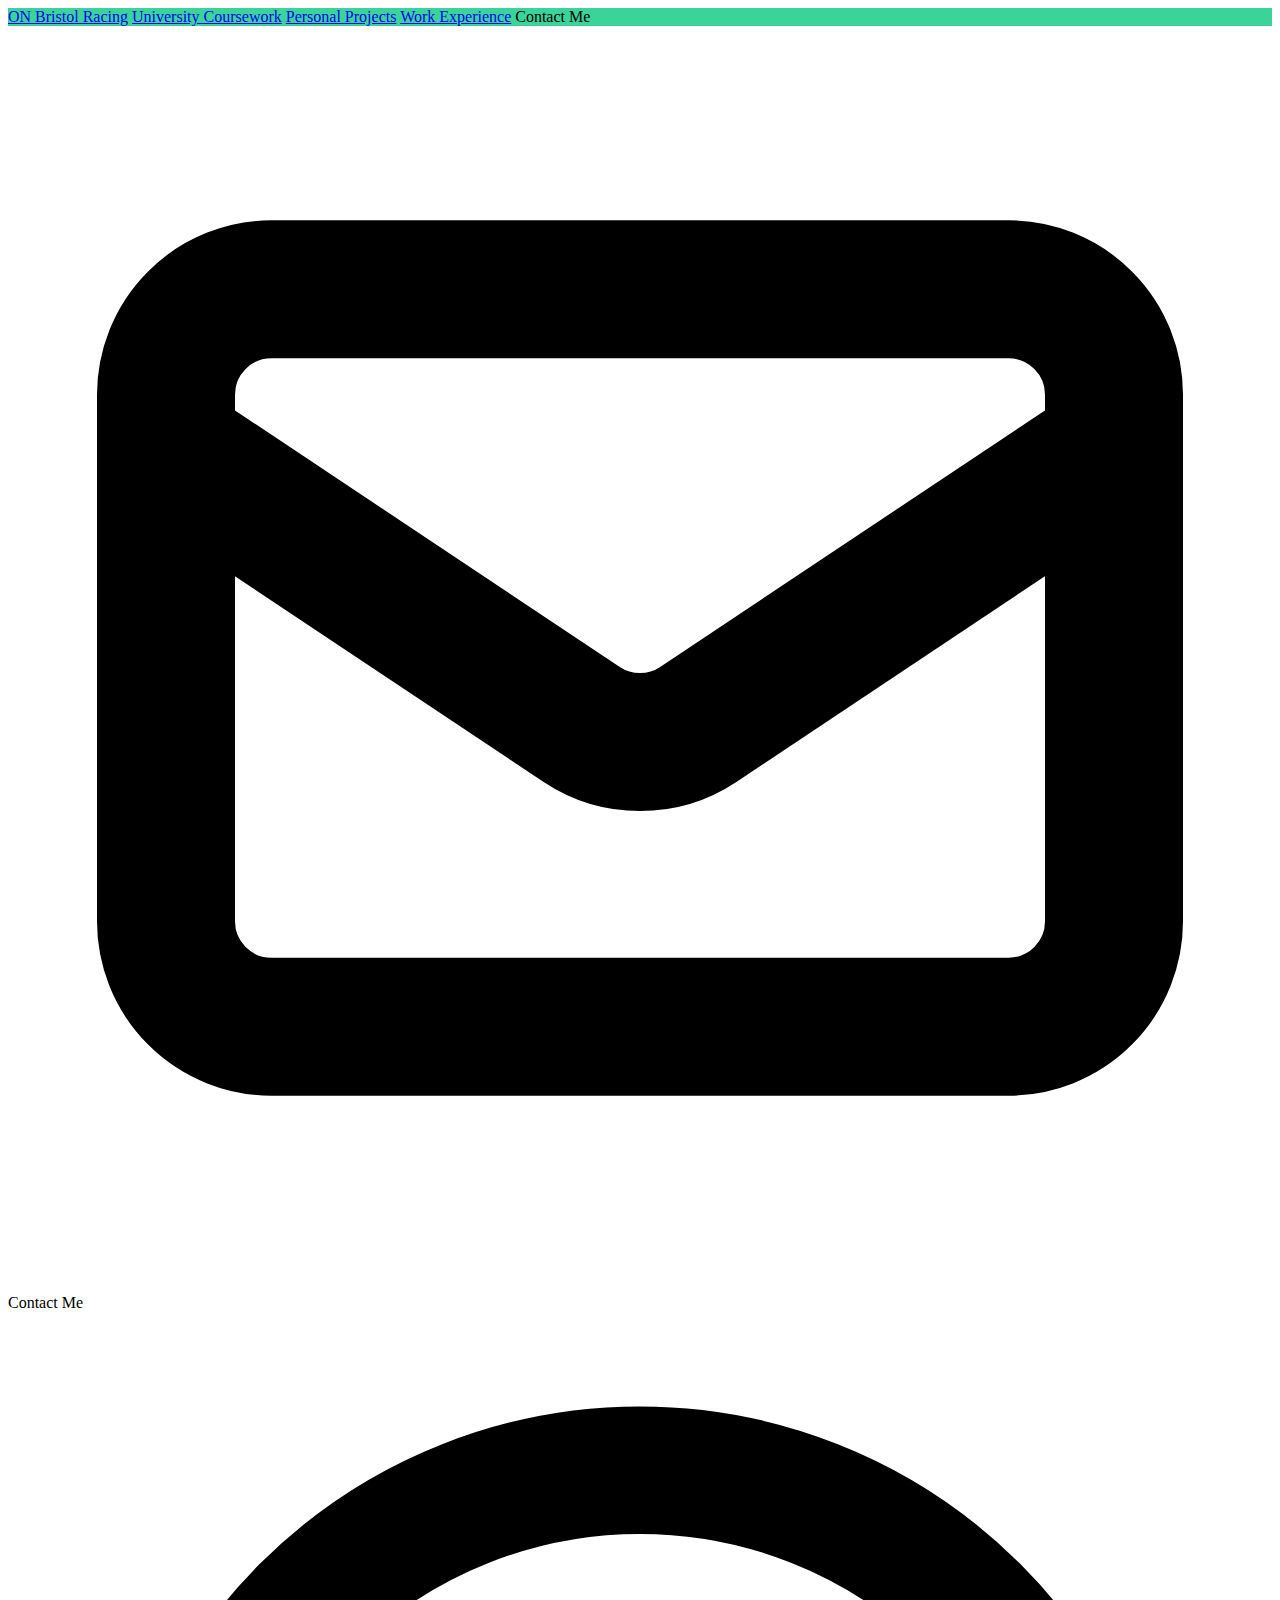
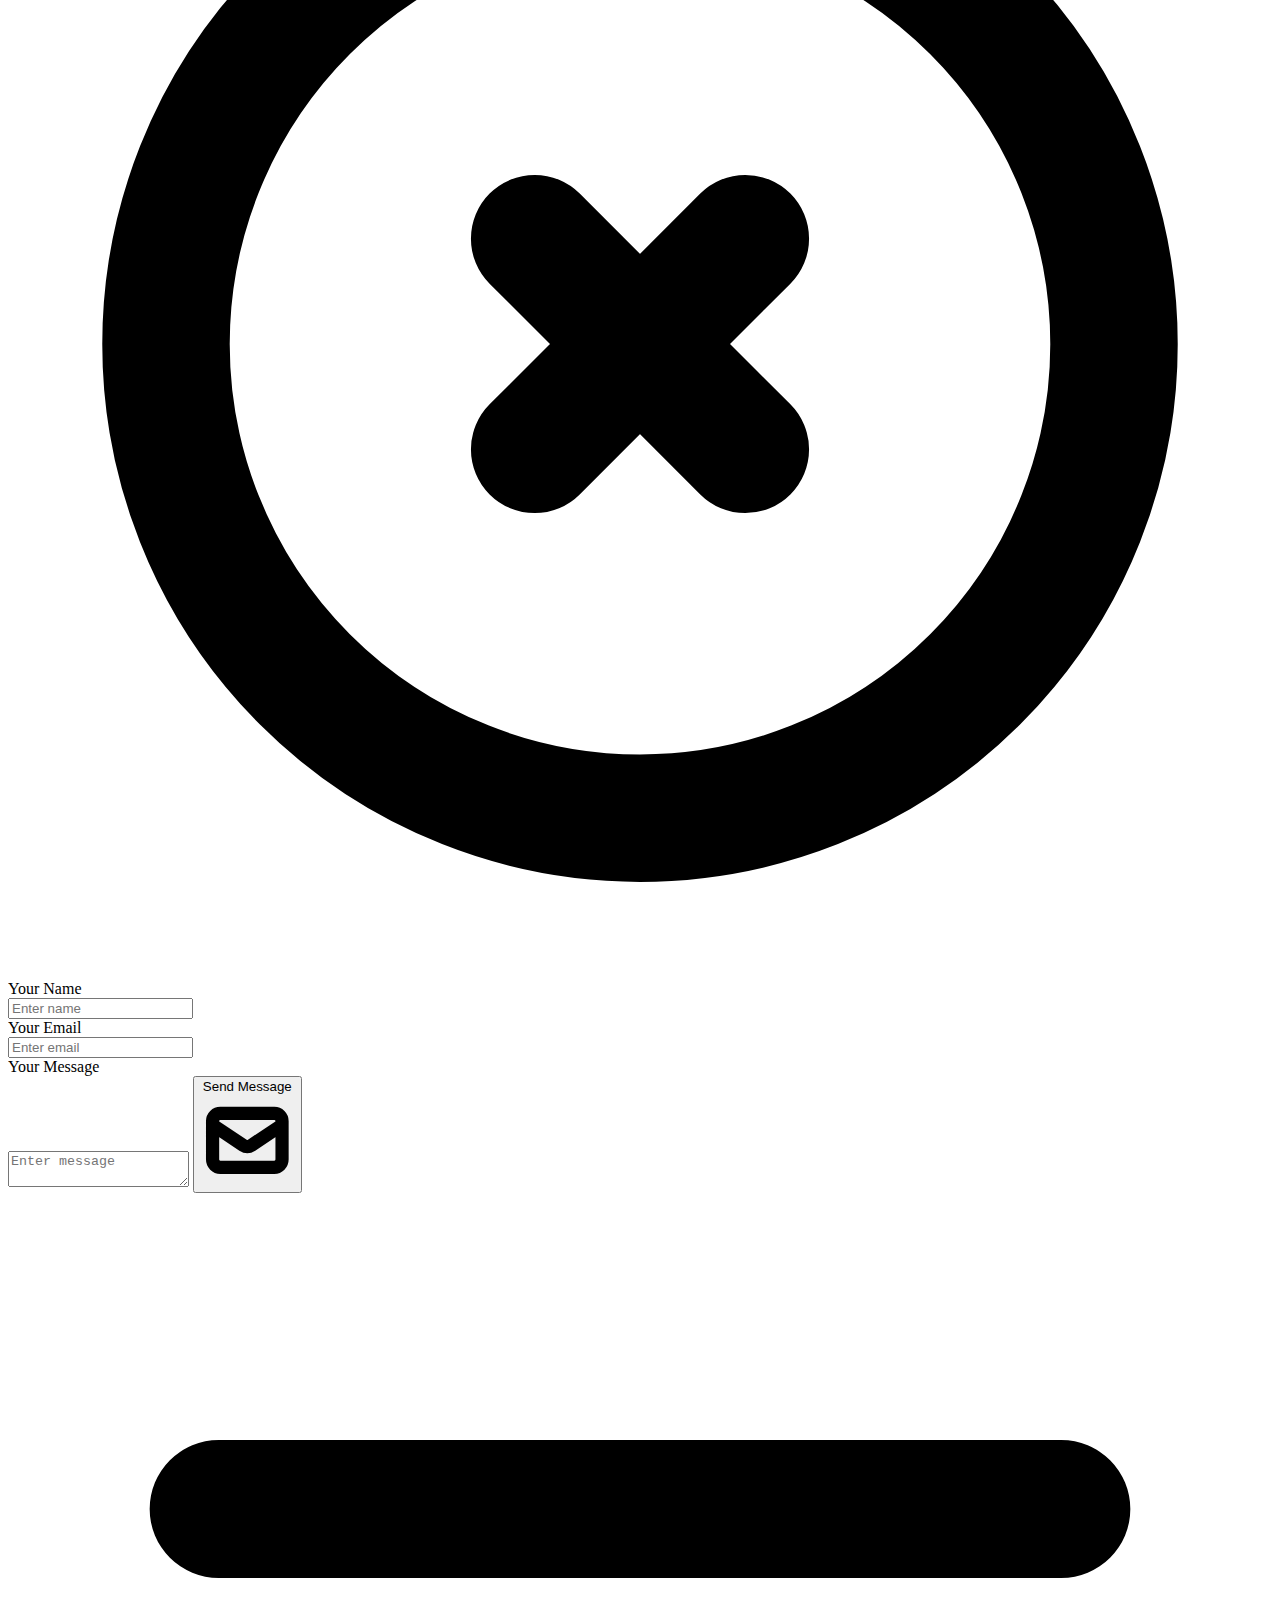
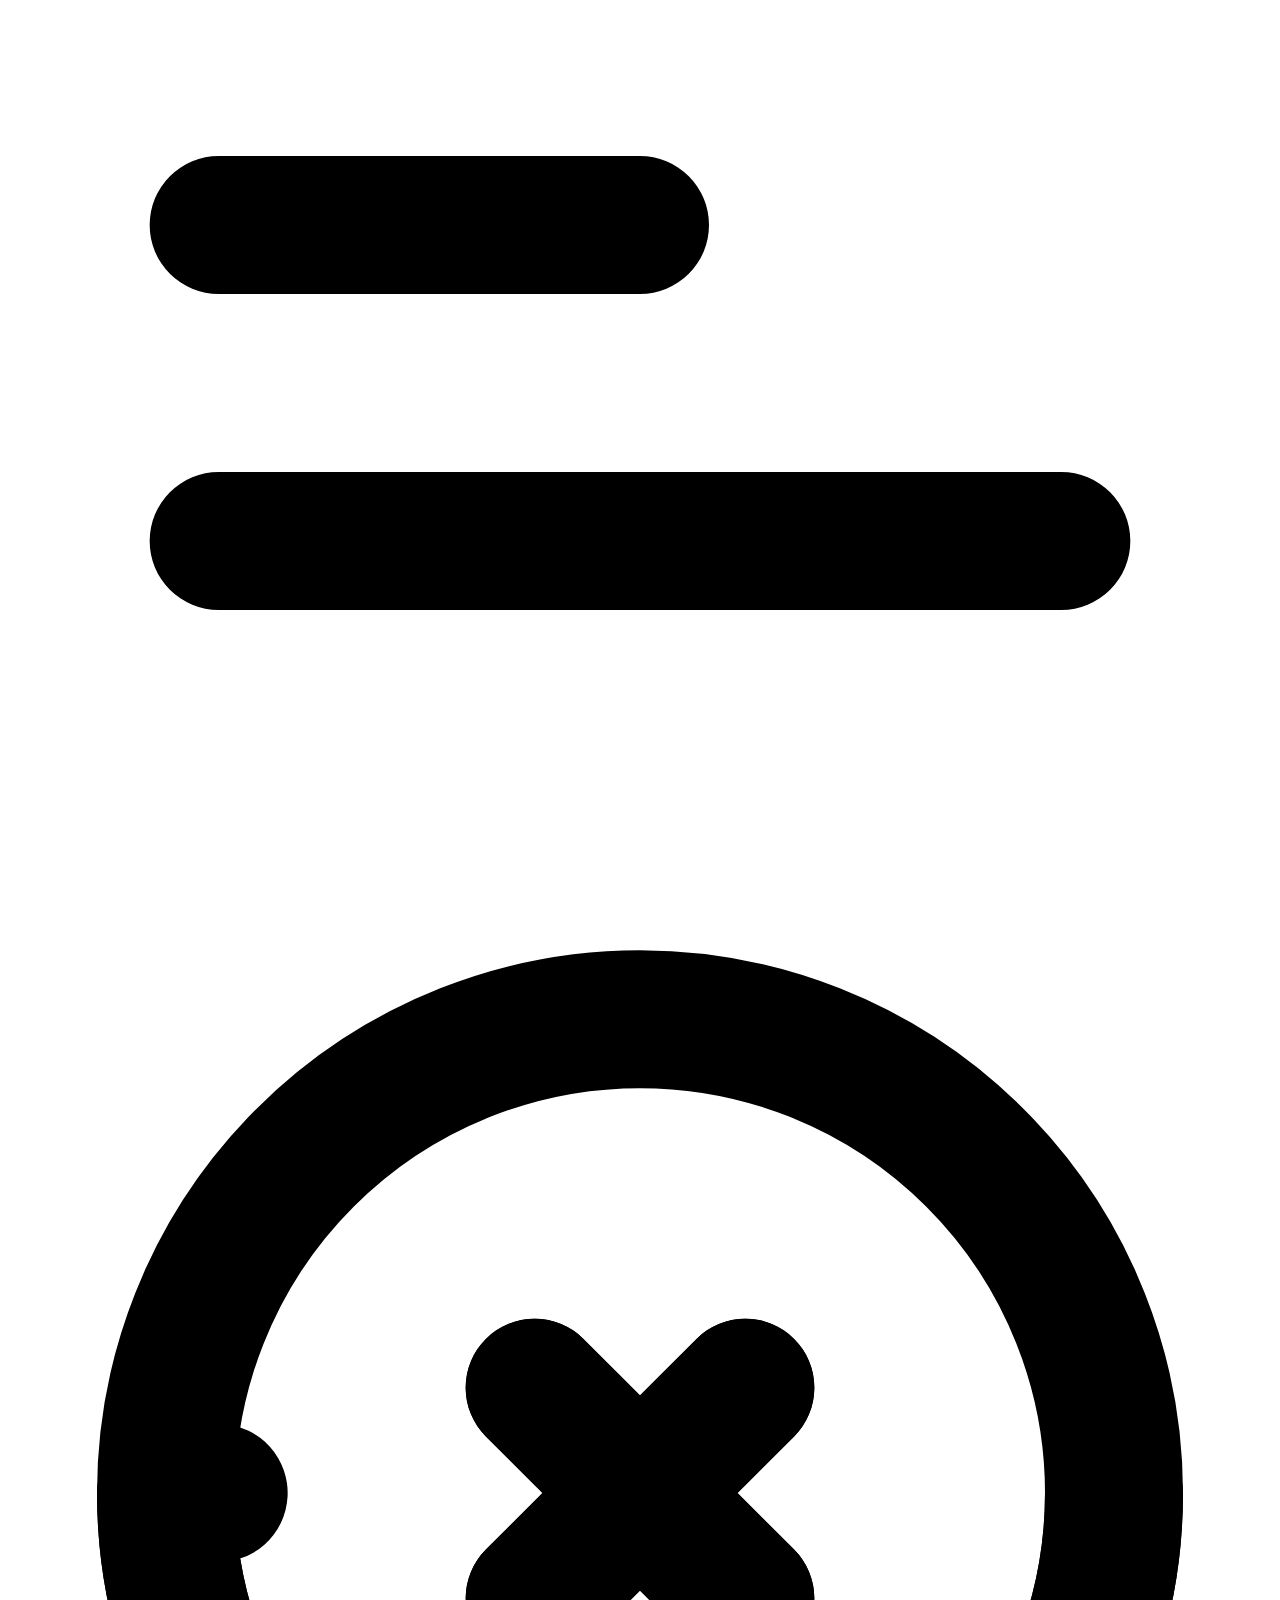
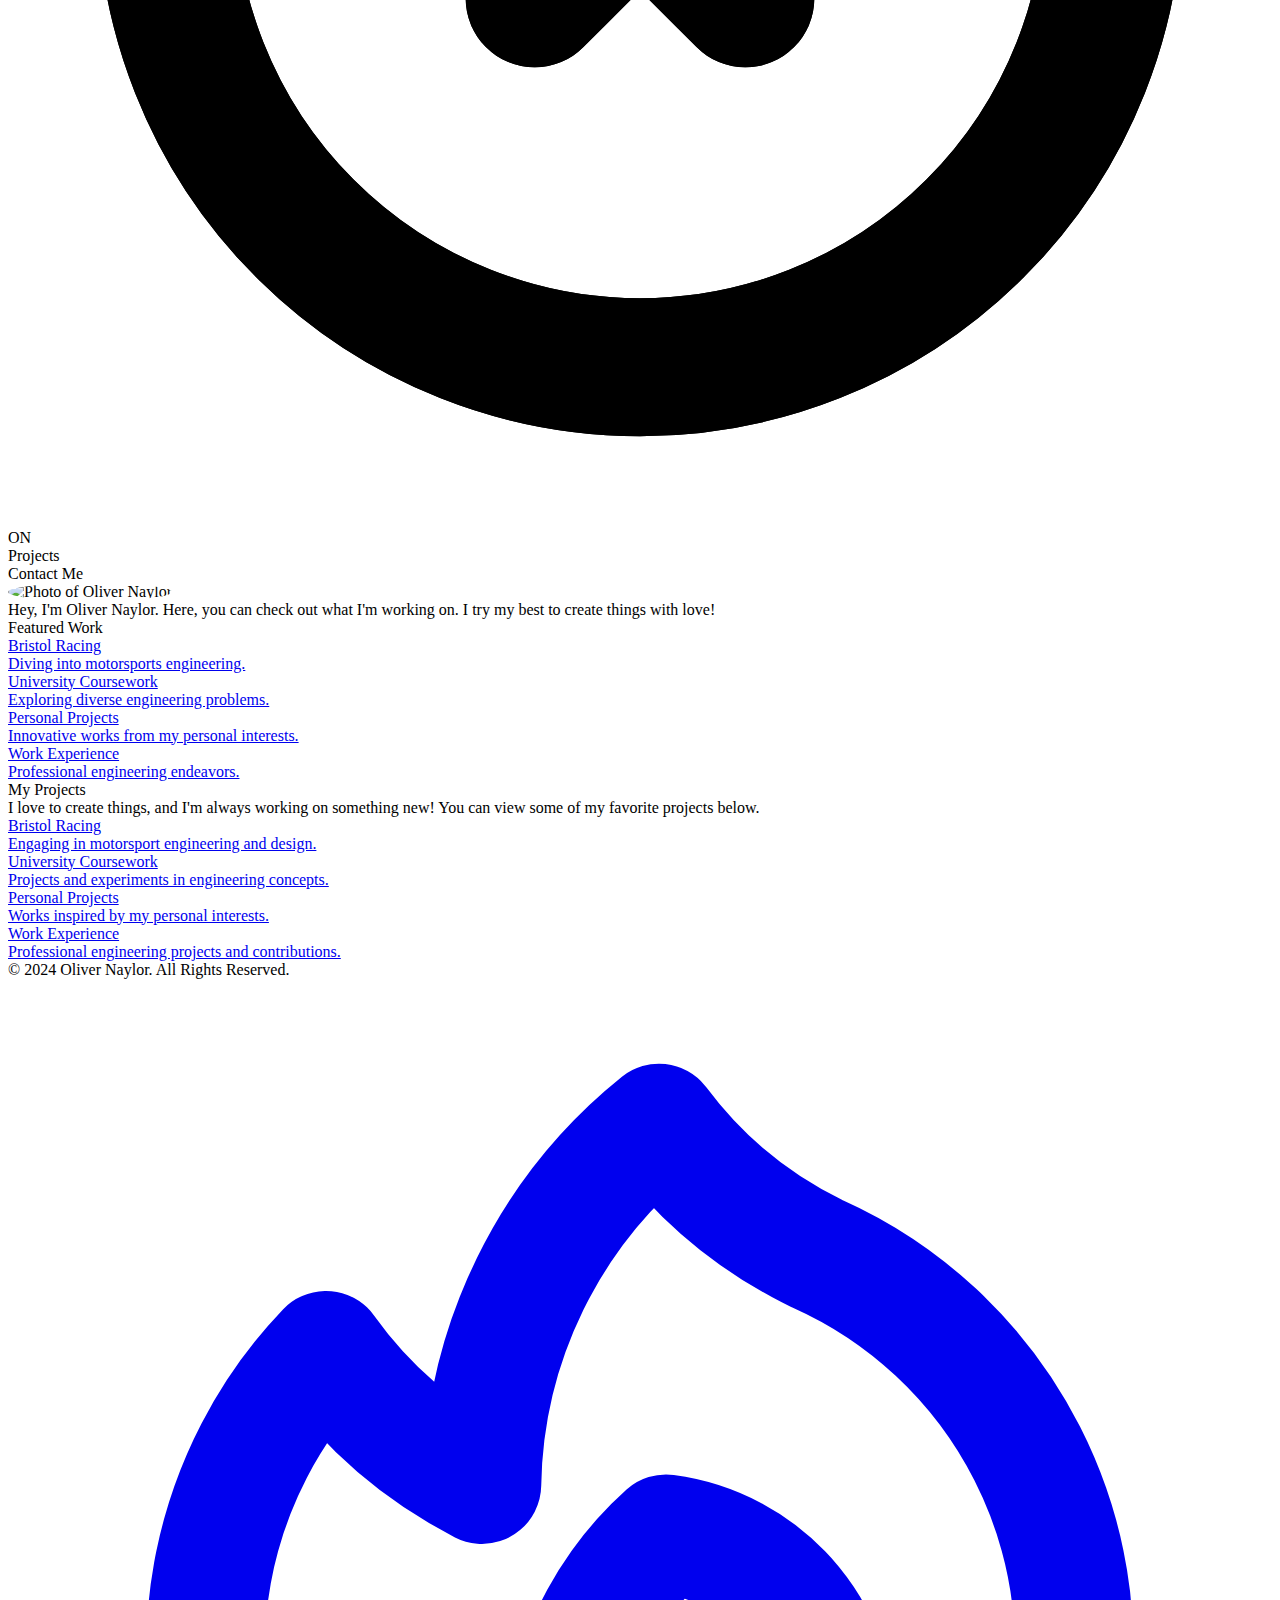
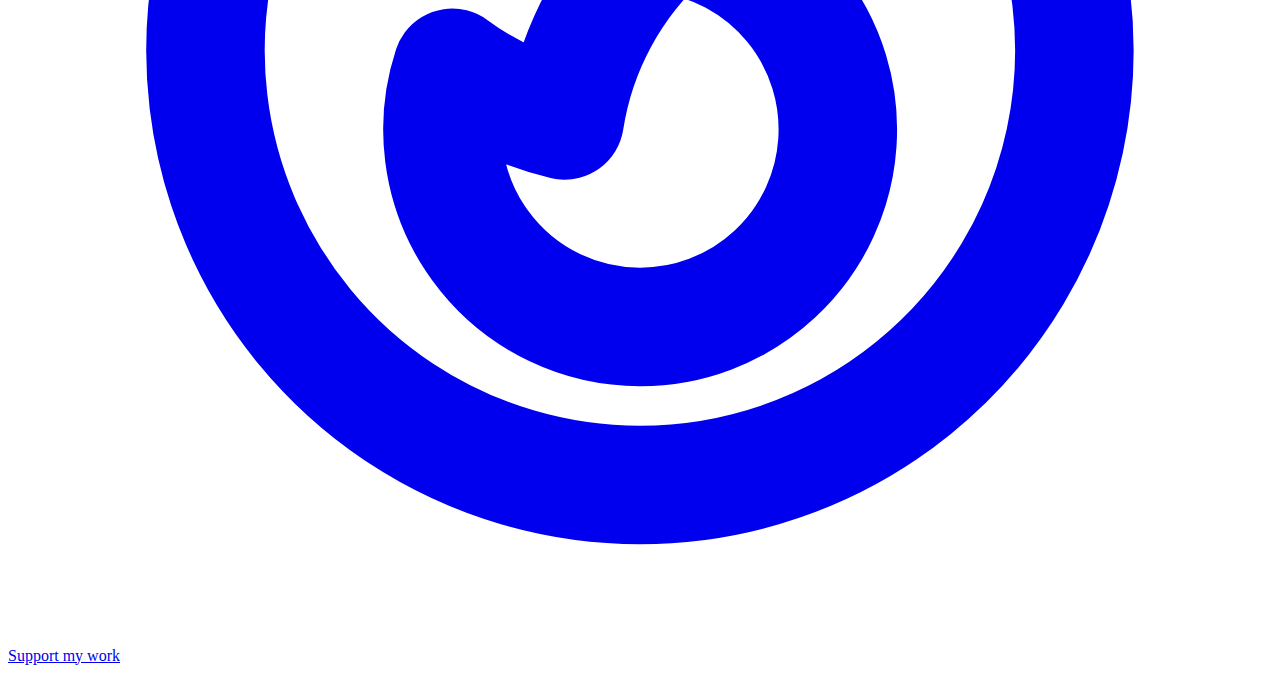
==== commit f1ebdf11: "Add files via upload" ====
--- a/index.html
+++ b/index.html
@@ -25,7 +25,10 @@
             <a href="#top" class="kill-link-style xl:mr-6"><span class="inline-block animate__animated animate__fadeInDown rounded-md border-4 border-gray-900 text-gray-900 select-none p-2 inline-block text-2xl rxl:text-3xl font-extrabold">
                 ON
             </span></a>
-            <a href="#projects" class="inline-block animate__animated animate__fadeInDown kill-link-style delay1 ml-6 mr-3 duration-300 text-2xl xl:text-3xl cursor-pointer underline--magical-2 font-extrabold">Projects</a>
+            <a href="bristol_racing.html" class="inline-block animate__animated animate__fadeInDown kill-link-style delay1 ml-6 mr-3 duration-300 text-2xl xl:text-3xl cursor-pointer underline--magical-2 font-extrabold">Bristol Racing</a>
+            <a href="university_coursework.html" class="inline-block animate__animated animate__fadeInDown kill-link-style delay2 ml-6 mr-3 duration-300 text-2xl xl:text-3xl cursor-pointer underline--magical font-extrabold">University Coursework</a>
+            <a href="personal_projects.html" class="inline-block animate__animated animate__fadeInDown kill-link-style delay3 ml-6 mr-3 duration-300 text-2xl xl:text-3xl cursor-pointer underline--magical font-extrabold">Personal Projects</a>
+            <a href="work_experience.html" class="inline-block animate__animated animate__fadeInDown kill-link-style delay4 ml-6 mr-3 duration-300 text-2xl xl:text-3xl cursor-pointer underline--magical font-extrabold">Work Experience</a>
             <span onclick="toggleContactMe('show')" class="inline-block animate__animated animate__flipInX delay4 ml-6 mr-3 duration-300 float-right text-2xl xl:text-3xl cursor-pointer border-4 rounded-md px-4 p-2 border-gray-900 hover:bg-gray-900 hover:text-gray-50 font-extrabold">Contact Me</span>
         </div>
     </nav>
